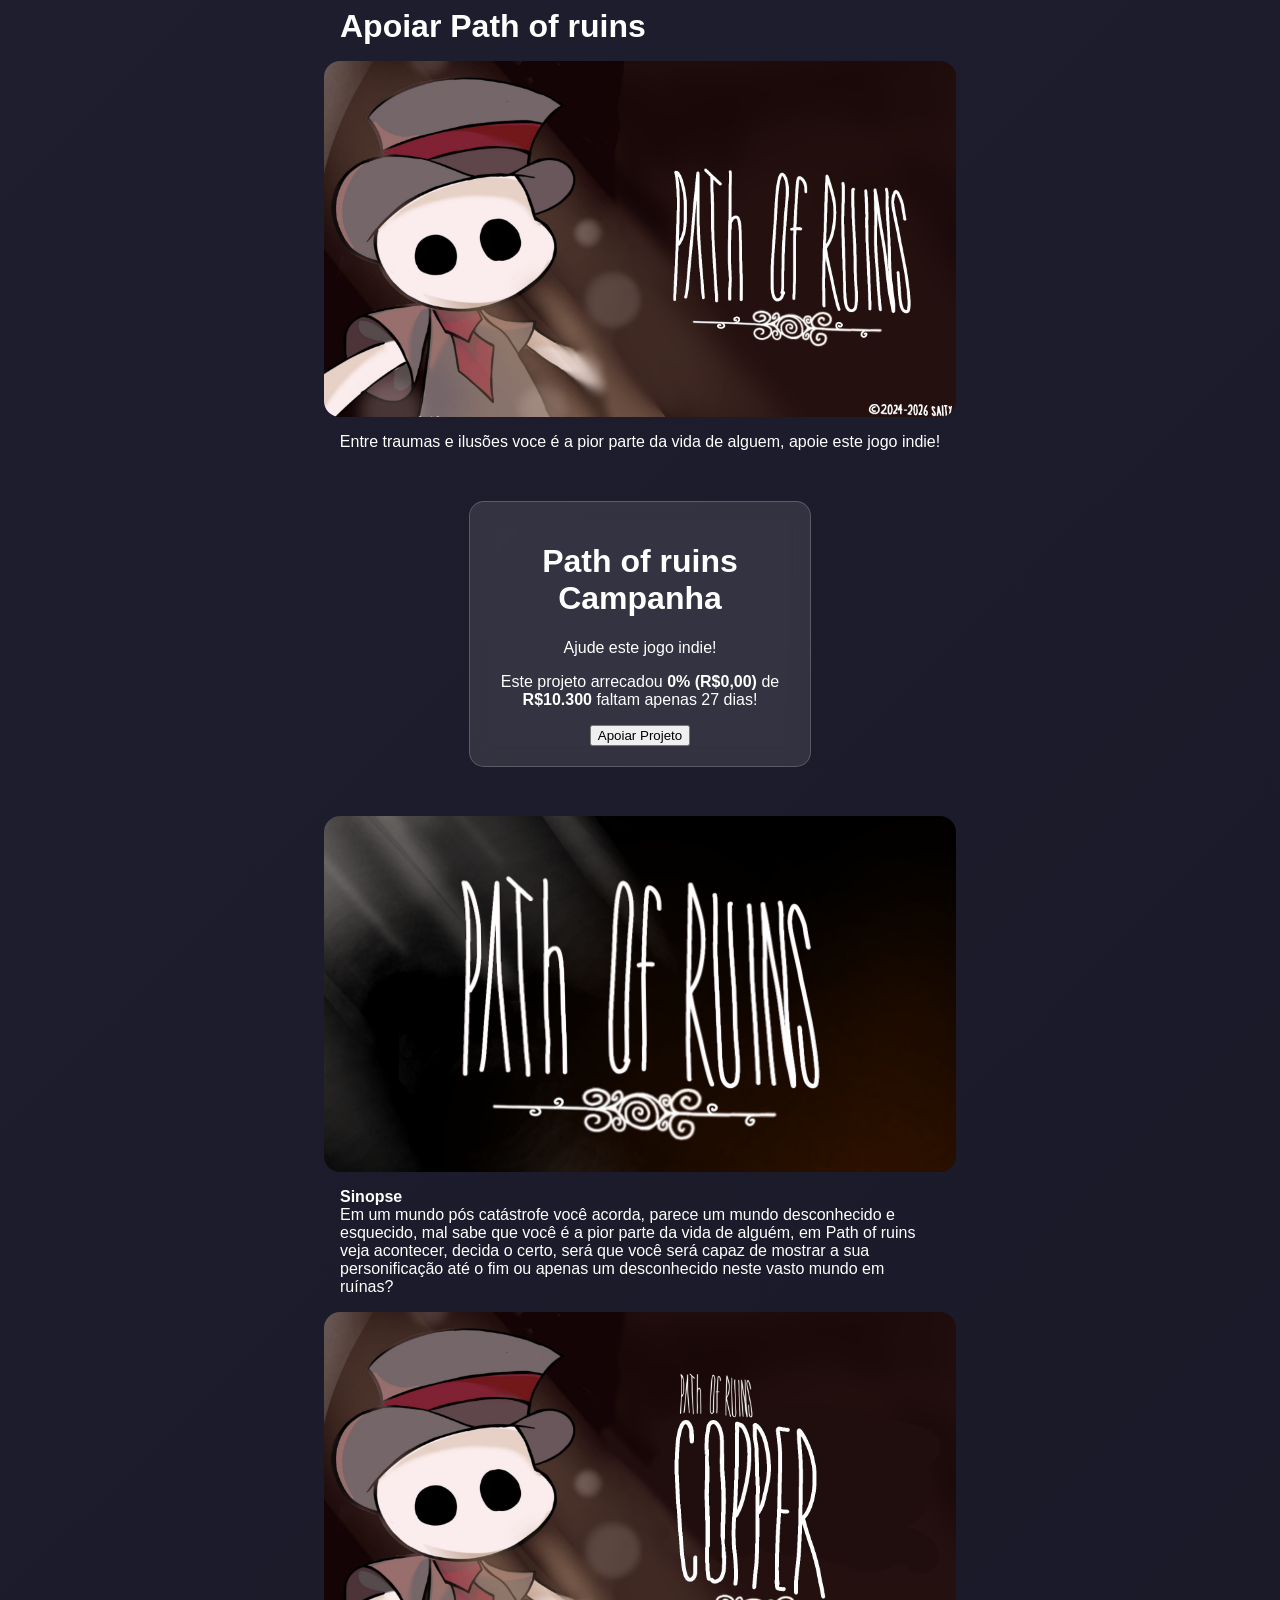
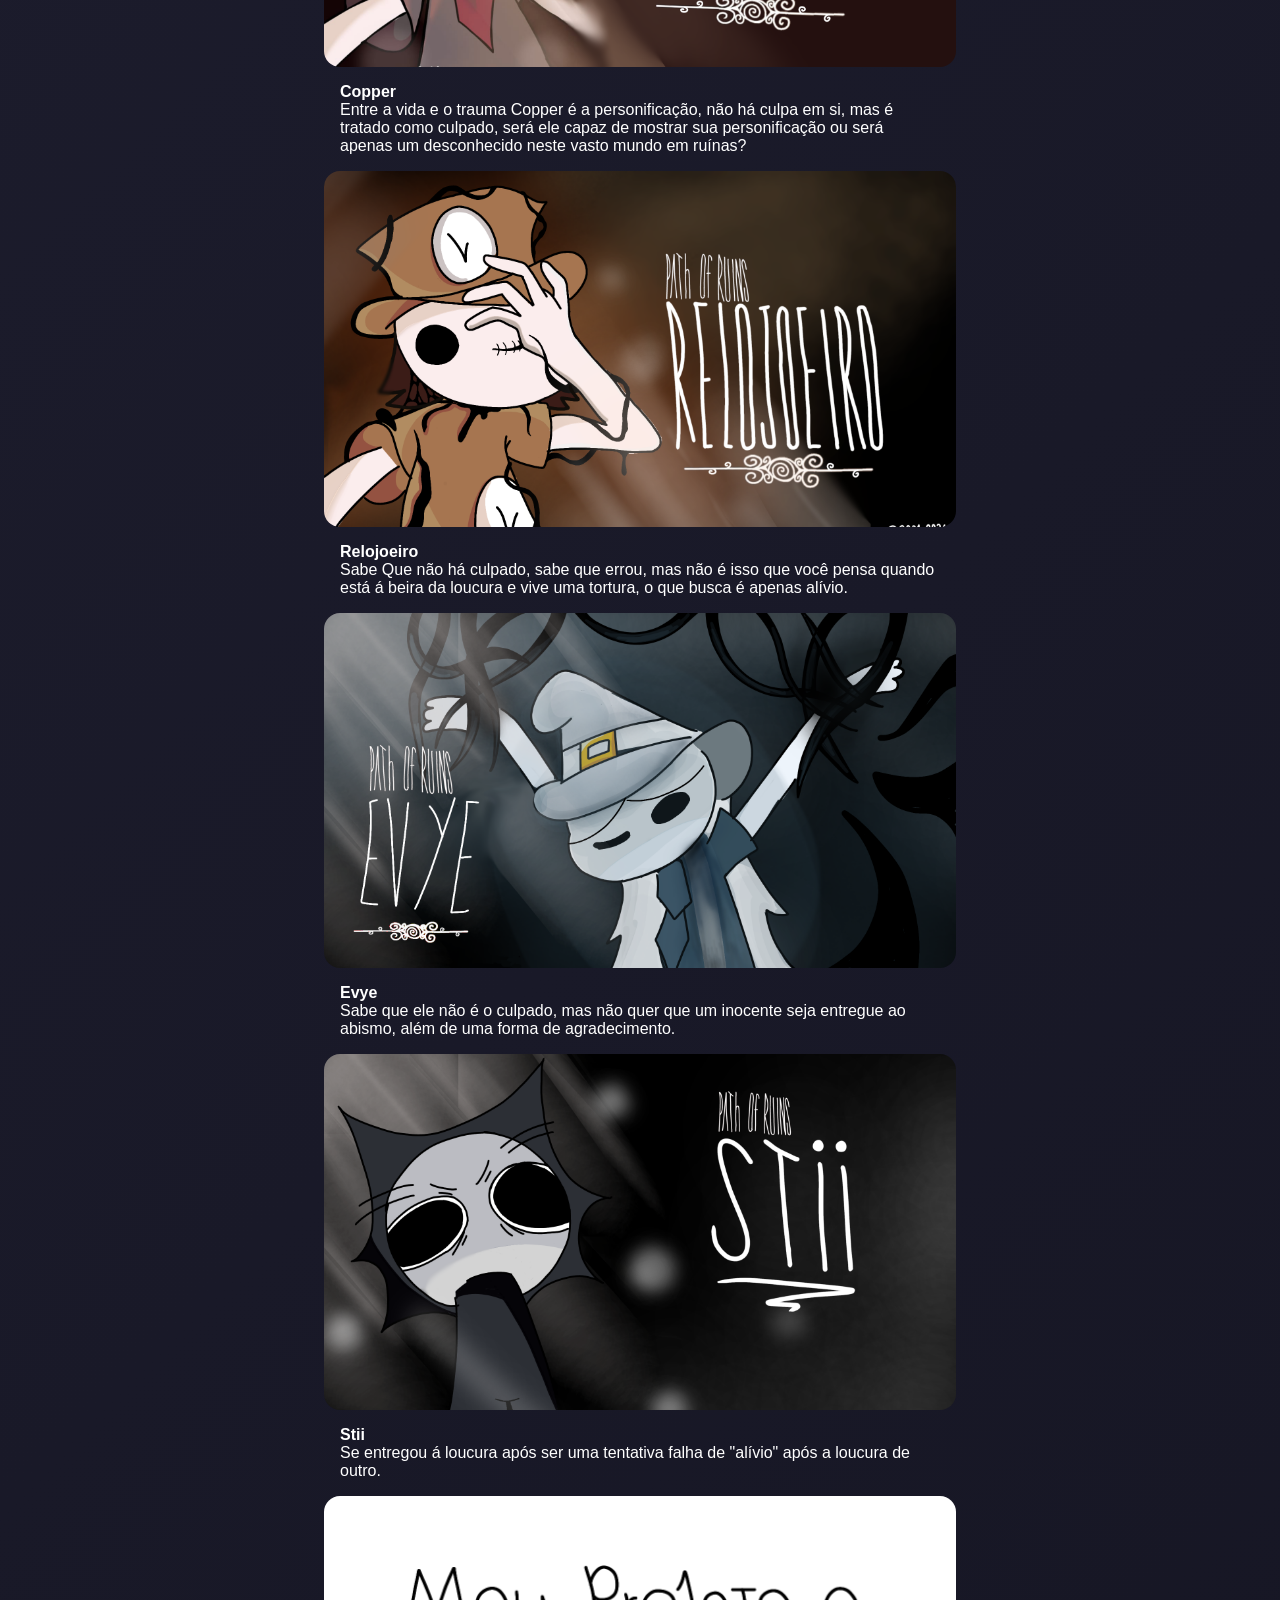
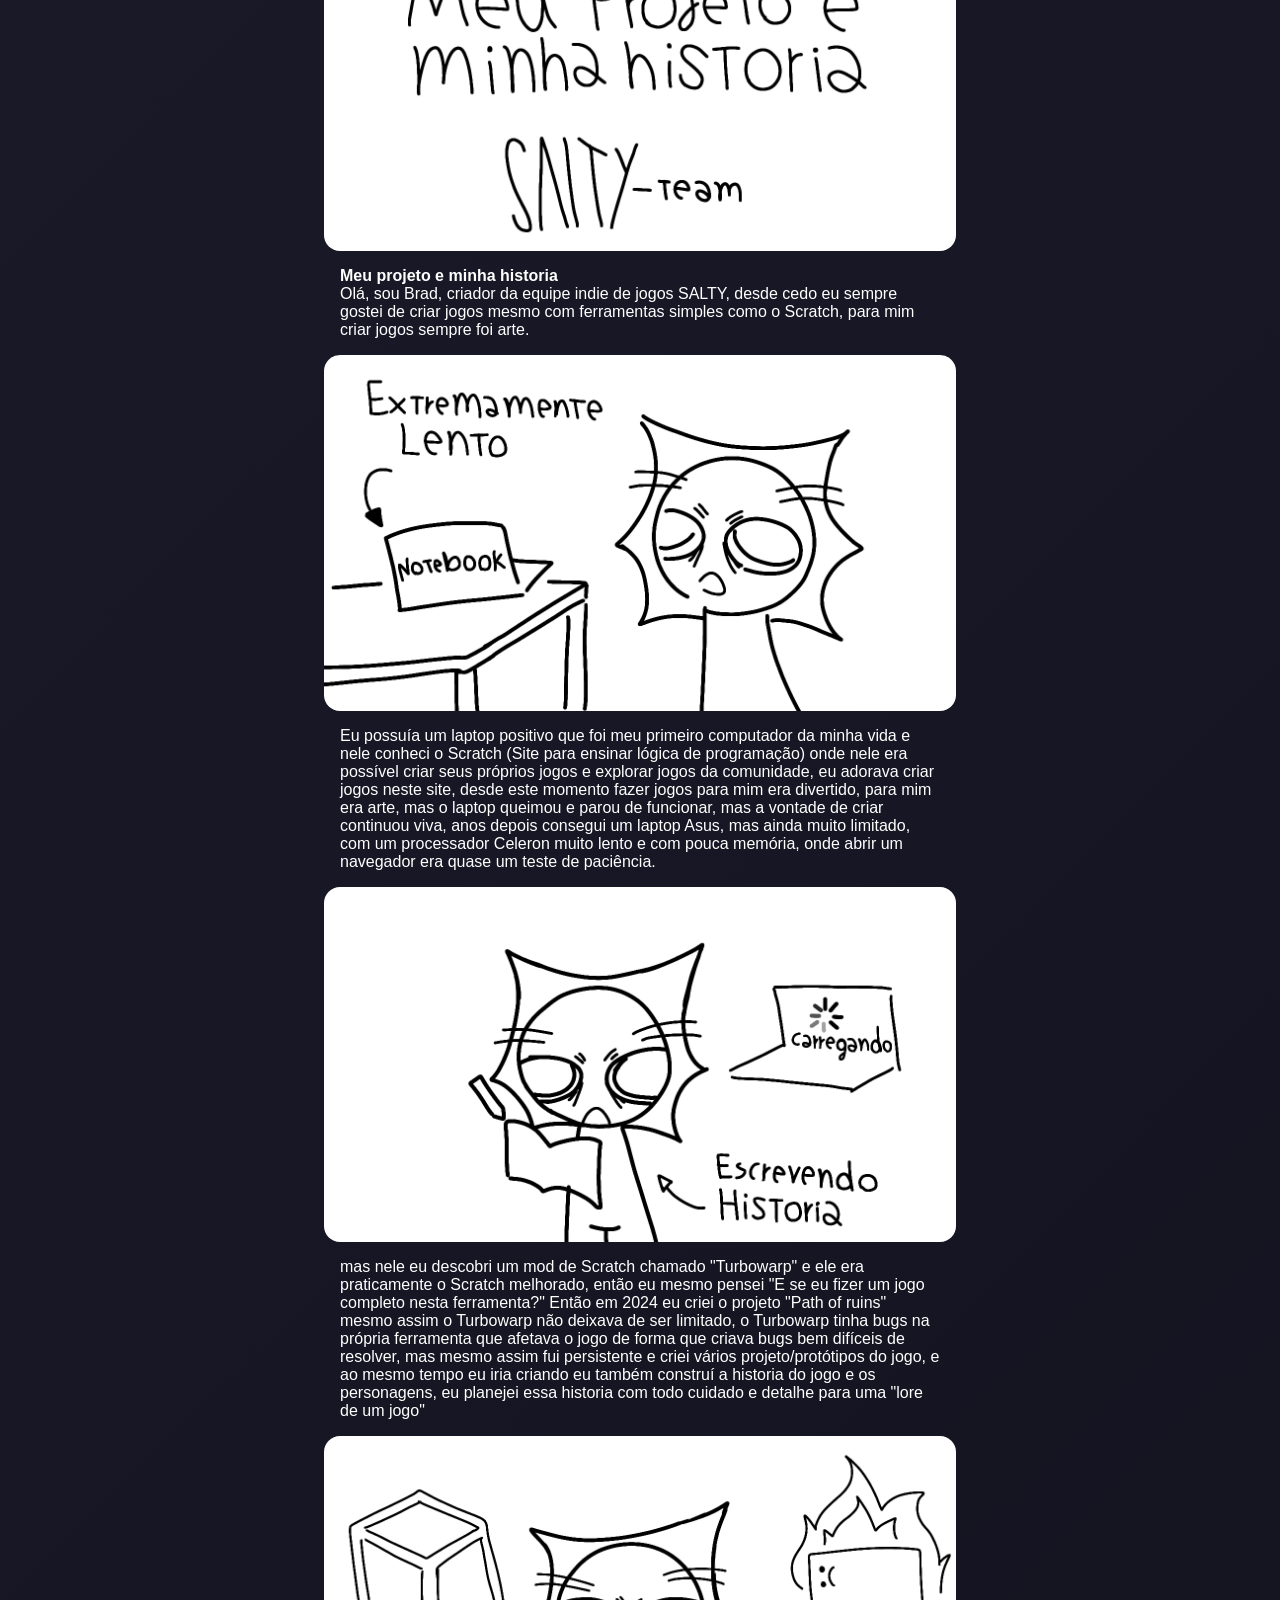
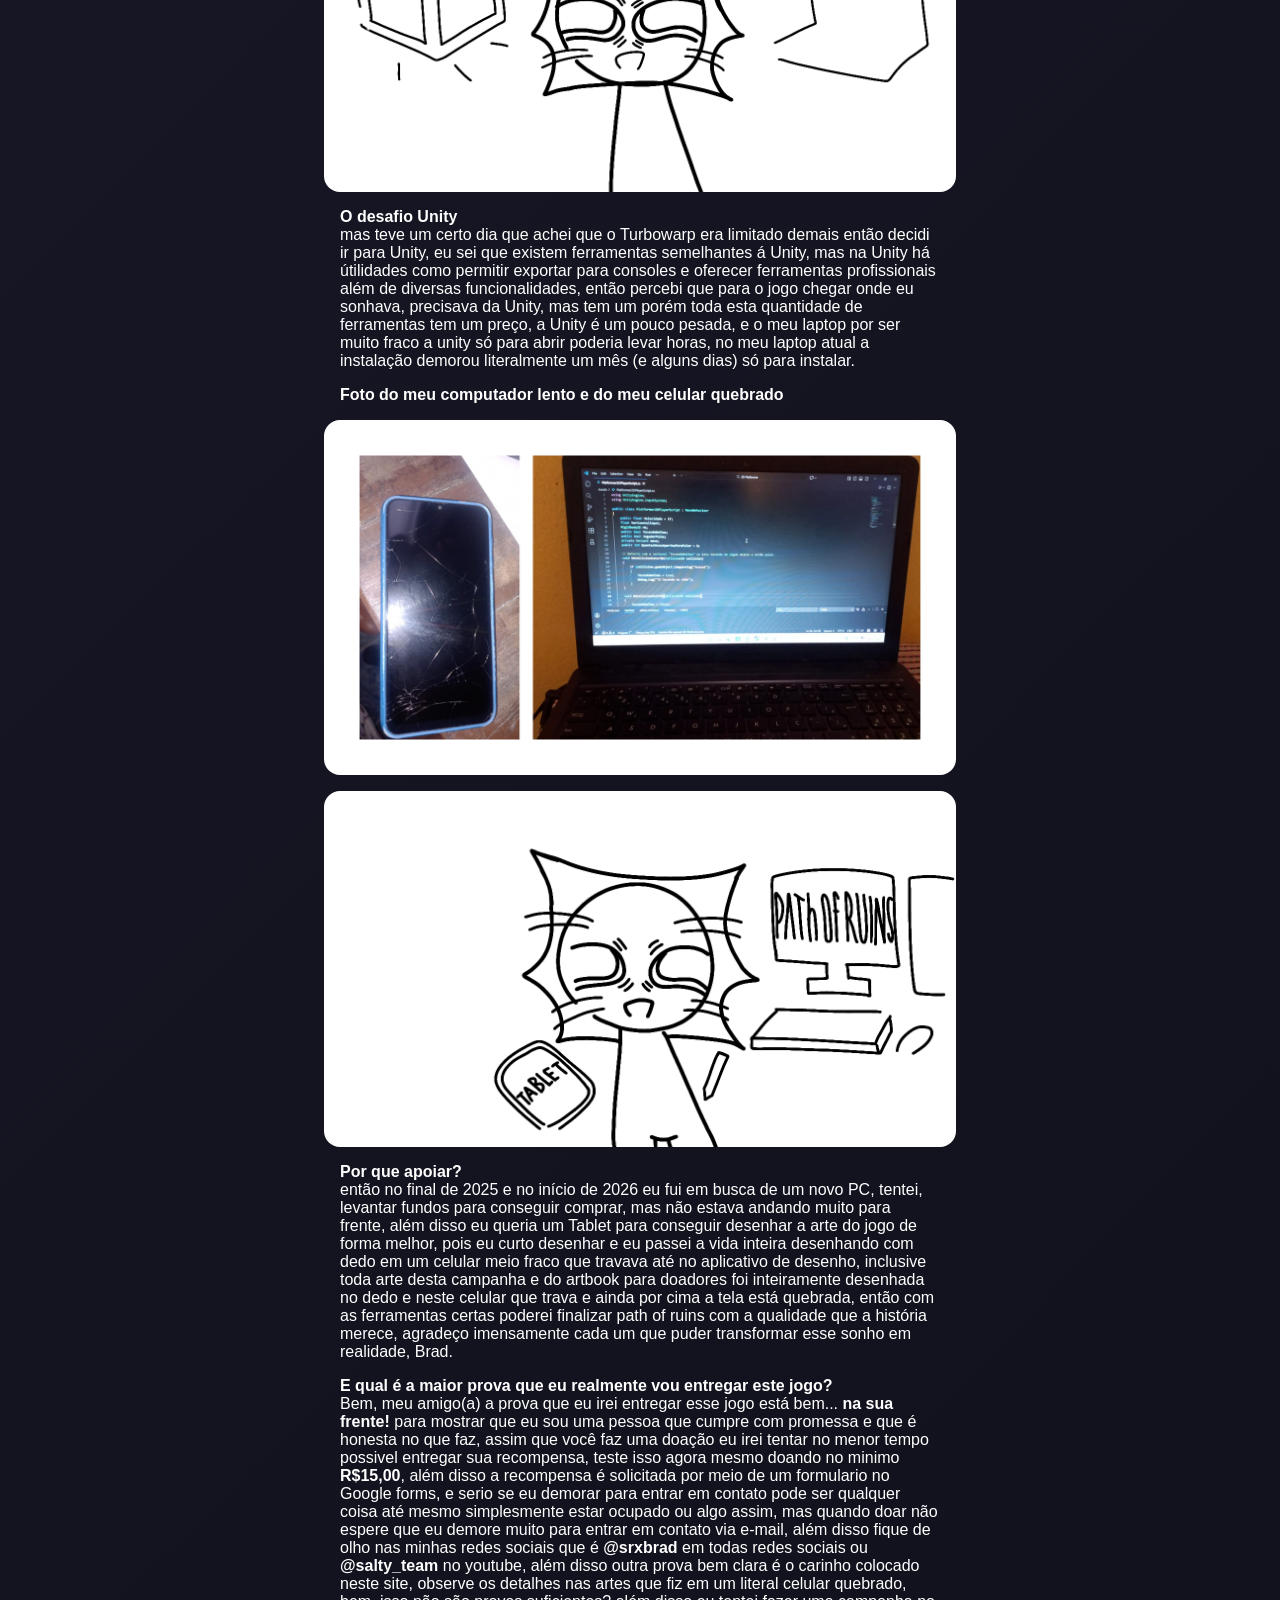
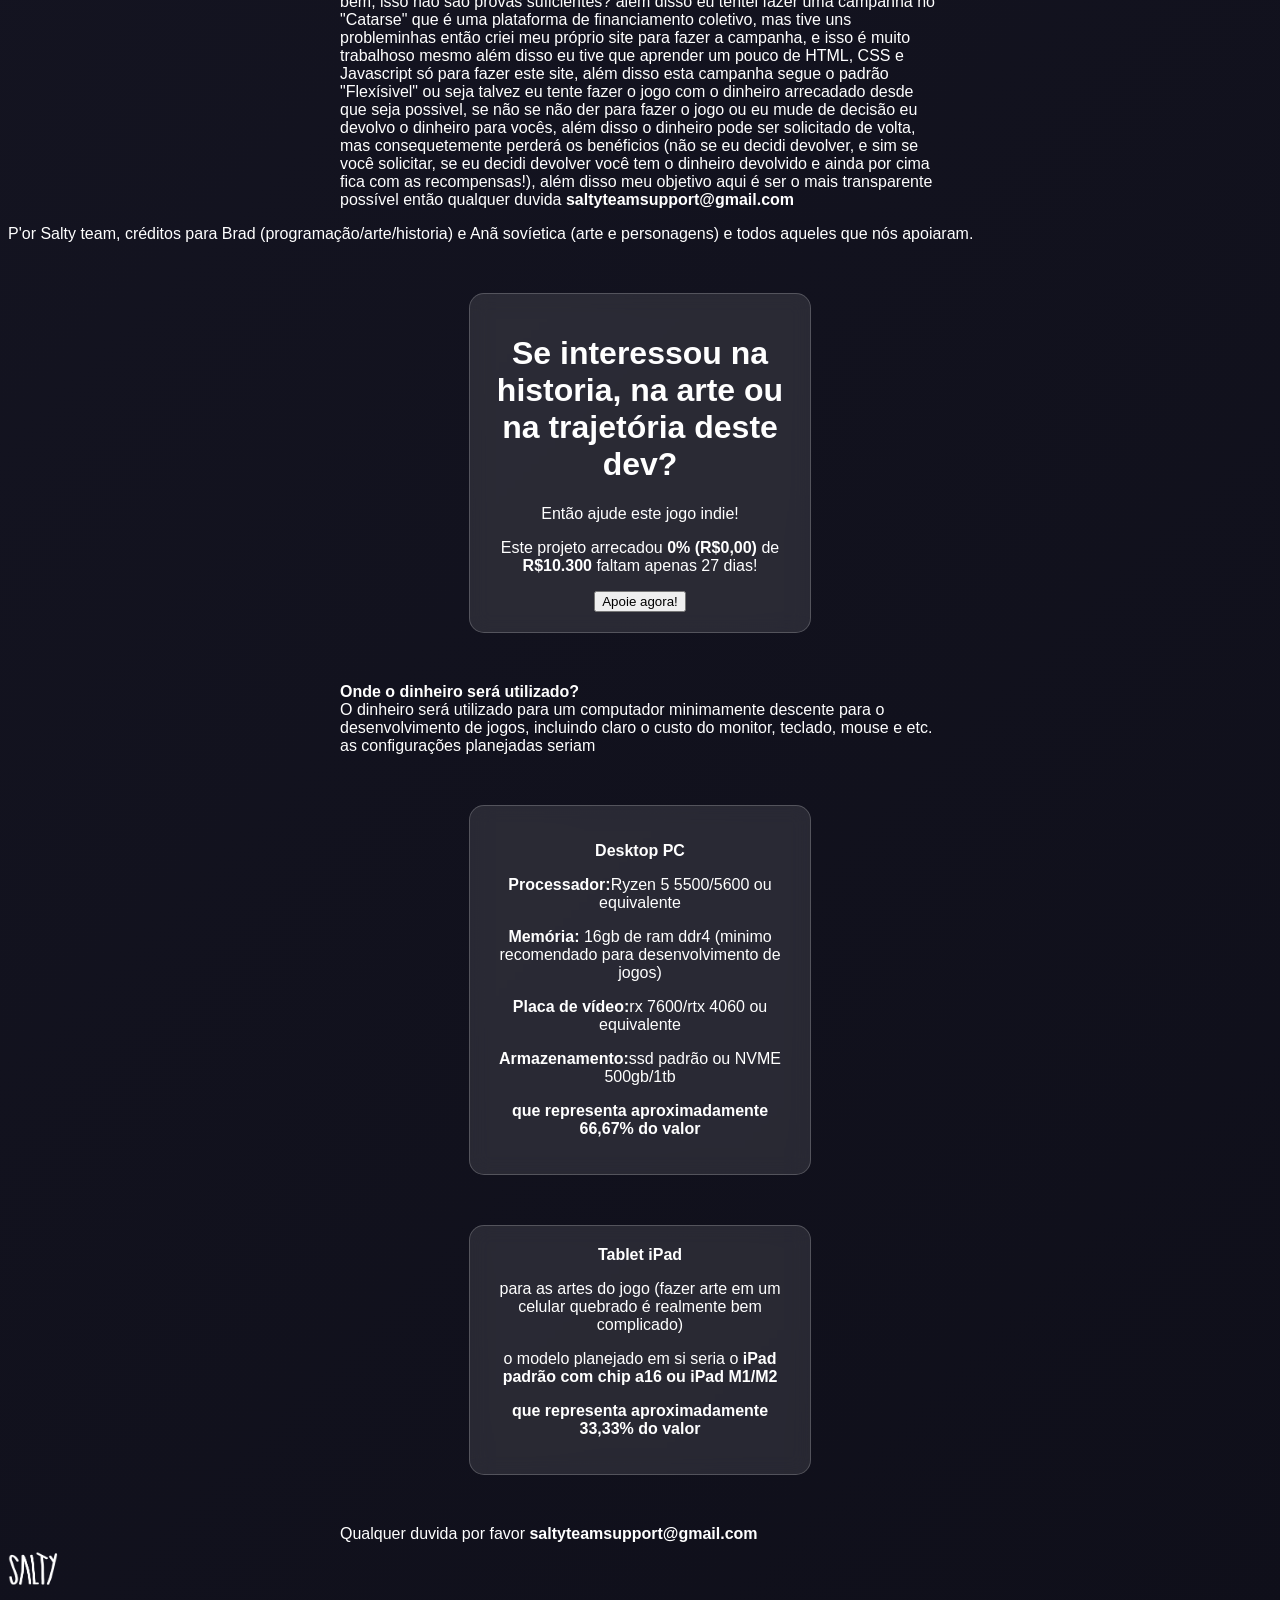
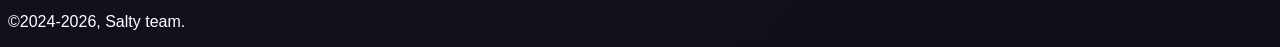
==== index.html @ 1700575d "Update index.html" ====
<!DOCTYPE html>
<html>
<head>
    <title>Apoiar Path of Ruins</title>
    <link rel="icon" type="image/png" href="logo salty.png">
    <style>
body { 
            background: linear-gradient(135deg, #1e1e2f, #0f0f1a); 
            color: white; 
            font-family: sans-serif;
        }
        .container {
            background: rgba(255, 255, 255, 0.1);
            backdrop-filter: blur(10px);
            border: 1px solid rgba(255, 255, 255, 0.2);
            border-radius: 15px;
            padding: 20px;
            width: 300px;
            margin: 50px auto;
            text-align: center;
        }

        .imagem-centralizada {
            display: block;
            margin-left: auto;
            margin-right: auto;
            width: 50%
        }
    </style>

    <script>
        function avisar() {
            window.open("https://saltyteamsupport.github.io/apoiar-path-of-ruins-entre-traumas-e-ilus-es/apoiar/", "_blank");
            //alert("Obrigado pelo seu apoio ao path of ruins!"); fá
        }
    </script>
</head>
<body>
    <div class="botao-apoiar">
    <h1 style="max-width: 600px; margin: 0 auto; text-align: left;">Apoiar Path of ruins</h1>
    <p> </p>
    <img src="Pathofruins.png" alt="Arte do meu jogo" class="imagem-centralizada" width="400" style="border-radius: 16px;">

    <p style="text-align: center;">Entre traumas e ilusões voce é a pior parte da vida de alguem, apoie este jogo indie!
    </p>
    <div class="container">
        <h1>Path of ruins Campanha</h1>
        <p>Ajude este jogo indie!</p>
        <p>Este projeto arrecadou <strong>0% (R$0,00) </strong> de <strong> R$10.300</strong> faltam apenas 27 dias!</p>
        <button onclick="avisar()">Apoiar Projeto</button>
    </div>

    <img src="PATH OF RUINS TITLE.png" alt="Titulo do meu jogo" class="imagem-centralizada width="400" style="border-radius: 16px;">
    <p> </p>
    <p style="max-width: 600px; margin: 0 auto; text-align: left;"><strong>Sinopse</strong></p>
    <p style="max-width: 600px; margin: 0 auto; text-align: left;">Em um mundo pós catástrofe você acorda, parece um mundo desconhecido e esquecido, mal sabe que você é a pior parte da vida de alguém, em Path of ruins veja acontecer, decida o certo, será que você será capaz de mostrar a sua personificação até o fim ou apenas um desconhecido neste vasto mundo em ruínas?

</p>
    <p> </p>
    <img src="Path of ruins entre traumas e ilusões3 (1).png" alt="Copper" class="imagem-centralizada" width="400" style="border-radius: 16px;">
    <p></p>
    <p style="max-width: 600px; margin: 0 auto; text-align: left;"><strong>Copper</strong></p>
    <p style="max-width: 600px; margin: 0 auto; text-align: left;">Entre a vida e o trauma Copper é a personificação, não há culpa em si, mas é tratado como culpado, será ele capaz de mostrar sua personificação ou será apenas um desconhecido neste vasto mundo em ruínas?</p>

    <p> </p>
    <img src="Relojoeiro.png" alt="Relojoeiro" class="imagem-centralizada" width="400" style="border-radius: 16px;">
    <p></p>
    <p style="max-width: 600px; margin: 0 auto; text-align: left;"><strong>Relojoeiro</strong></p>
    <p style="max-width: 600px; margin: 0 auto; text-align: left;">Sabe Que não há culpado, sabe que errou, mas não é isso que você pensa quando está á beira da loucura e vive uma tortura, o que busca é apenas alívio.

</p>
    <p> </p>
    <img src="Evye (2).png" alt="Evye" class="imagem-centralizada" width="400" style="border-radius: 16px;">
    <p> </p>
    <p style="max-width: 600px; margin: 0 auto; text-align: left;"><strong>Evye</strong></p>
    <p style="max-width: 600px; margin: 0 auto; text-align: left;">Sabe que ele não é o culpado, mas não quer que um inocente seja entregue ao abismo, além de uma forma de agradecimento.</p>

    <p> </p>
    <img src="STII! (1).png" alt="Stii" class="imagem-centralizada" width="400" style="border-radius: 16px;">
    <p> </p>
    <p style="max-width: 600px; margin: 0 auto; text-align: left;"><strong>Stii</strong></p>
    <p style="max-width: 600px; margin: 0 auto; text-align: left;">Se entregou á loucura após ser uma tentativa falha de "alívio" após a loucura de outro.</p>

    <p> </p>
    <img src="Meu projeto e minha historia.png" alt="Meu projeto e minha historia" class="imagem-centralizada" width="400" style="border-radius: 16px;">
    <p> </p>
    <p style="max-width: 600px; margin: 0 auto; text-align: left;"><strong>Meu projeto e minha historia</strong></p>
    <p style="max-width: 600px; margin: 0 auto; text-align: left;">Olá, sou Brad, criador da equipe indie de jogos SALTY, desde cedo eu sempre gostei de criar jogos mesmo com ferramentas simples como o Scratch, para mim criar jogos sempre foi arte.</p>

    <p> </p>
    <img src="Extremamente lento.png" alt="Meu computador lento" class="imagem-centralizada" width=400 style="border-radius: 16px;">
    <p>
    <p style="max-width: 600px; margin: 0 auto; text-align: left;">Eu possuía um laptop positivo que foi meu primeiro computador da minha vida e nele conheci o Scratch (Site para ensinar lógica de programação) onde nele era possível criar seus próprios jogos e explorar jogos da comunidade, eu adorava criar jogos neste site, desde este momento fazer jogos para mim era divertido, para mim era arte, mas o laptop queimou e parou de funcionar, mas a vontade de criar continuou viva, anos depois consegui um laptop Asus, mas ainda muito limitado, com um processador Celeron muito lento e com pouca memória, onde abrir um navegador era quase um teste de paciência.</p>

    <p> </p>
    <img src="Escrevendo historia.png" alt="Escrevendo historia" class="imagem-centralizada" width=400 style="border-radius: 16px;">
    <p> </p>
    <p style="max-width: 600px; margin: 0 auto; text-align: left;">mas nele eu descobri um mod de Scratch chamado "Turbowarp" e ele era praticamente o Scratch melhorado, então eu mesmo pensei "E se eu fizer um jogo completo nesta ferramenta?" Então em 2024 eu criei o projeto "Path of ruins" mesmo assim o Turbowarp não deixava de ser limitado, o Turbowarp tinha bugs na própria ferramenta que afetava o jogo de forma que criava bugs bem difíceis de resolver, mas mesmo assim fui persistente e criei vários projeto/protótipos do jogo, e ao mesmo tempo eu iria criando eu também construí a historia do jogo e os personagens, eu planejei essa historia com todo cuidado e detalhe para uma "lore de um jogo"

</p>

    <p> </p>
    <img src="Desafio unity.png" alt="O desafio unity" class="imagem-centralizada" width=400 style="border-radius: 16px;">
    <p> </p>
    <p style="max-width: 600px; margin: 0 auto; text-align: left;"><strong>O desafio Unity</strong></p>
    <p style="max-width: 600px; margin: 0 auto; text-align: left;">mas teve um certo dia que achei que o Turbowarp era limitado demais então decidi ir para Unity, eu sei que existem ferramentas semelhantes á Unity, mas na Unity há útilidades como permitir exportar para consoles e oferecer ferramentas profissionais além de diversas funcionalidades, então percebi que para o jogo chegar onde eu sonhava, precisava da Unity, mas tem um porém toda esta quantidade de ferramentas tem um preço, a Unity é um pouco pesada, e o meu laptop por ser muito fraco a unity só para abrir poderia levar horas, no meu laptop atual a instalação demorou literalmente um mês (e alguns dias) só para instalar.
    <p> </p>
    <p style="max-width: 600px; margin: 0 auto; text-align: left;"><strong>Foto do meu computador lento e do meu celular quebrado</strong></p>
    <p> </p>
    <img src="flifla fliflaflu.png" alt="Foto do meu computador lento e do meu celular quebrado" class="imagem-centralizada" width=400 style="border-radius: 16px;">
    <p> </p>
    <p style="max-width: 600px; margin: 0 auto; text-align: left;"> </p>
    <p> </p>
    <img src="Por que apoiar (1).png" alt="Por que apoiar?" class="imagem-centralizada" width=400 style="border-radius: 16px;">
    <p> </p>
    <p style="max-width: 600px; margin: 0 auto; text-align: left;"><strong>Por que apoiar?</strong></p>
    <p style="max-width: 600px; margin: 0 auto; text-align: left;">então no final de 2025 e no início de 2026 eu fui em busca de um novo PC, tentei, levantar fundos para conseguir comprar, mas não estava andando muito para frente, além disso eu queria um Tablet para conseguir desenhar a arte do jogo de forma melhor, pois eu curto desenhar e eu passei a vida inteira desenhando com dedo em um celular meio fraco que travava até no aplicativo de desenho, inclusive toda arte desta campanha e do artbook para doadores foi inteiramente desenhada no dedo e neste celular que trava e ainda por cima a tela está quebrada, então com as ferramentas certas poderei finalizar path of ruins com a qualidade que a história merece, agradeço imensamente cada um que puder transformar esse sonho em realidade, Brad.</p>
    <p></p>
    <p style="max-width: 600px; margin: 0 auto; text-align: left;"><strong>E qual é a maior prova que eu realmente vou entregar este jogo?</strong></p>
    <p style="max-width: 600px; margin: 0 auto; text-align: left;">Bem, meu amigo(a) a prova que eu irei entregar esse jogo está bem... <strong>na sua frente!</strong> para mostrar que eu sou uma pessoa que cumpre com promessa e que é honesta no que faz, assim que você faz uma doação eu irei tentar no menor tempo possivel entregar sua recompensa, teste isso agora mesmo doando no minimo <strong>R$15,00</strong>, além disso a recompensa é solicitada por meio de um formulario no Google forms, e serio se eu demorar para entrar em contato pode ser qualquer coisa até mesmo simplesmente estar ocupado ou algo assim, mas quando doar não espere que eu demore muito para entrar em contato via e-mail, além disso fique de olho nas minhas redes sociais que é <strong>@srxbrad</strong> em todas redes sociais ou <strong>@salty_team</strong> no youtube, além disso outra prova bem clara é o carinho colocado neste site, observe os detalhes nas artes que fiz em um literal celular quebrado, bem, isso não são provas suficientes? além disso eu tentei fazer uma campanha no "Catarse" que é uma plataforma de financiamento coletivo, mas tive uns probleminhas então criei meu próprio site para fazer a campanha, e isso é muito trabalhoso mesmo além disso eu tive que aprender um pouco de HTML, CSS e Javascript só para fazer este site, além disso esta campanha segue o padrão "Flexísivel" ou seja talvez eu tente fazer o jogo com o dinheiro arrecadado desde que seja possivel, se não se não der para fazer o jogo ou eu mude de decisão eu devolvo o dinheiro para vocês, além disso o dinheiro pode ser solicitado de volta, mas consequetemente perderá os benéficios (não se eu decidi devolver, e sim se você solicitar, se eu decidi devolver você tem o dinheiro devolvido e ainda por cima fica com as recompensas!), além disso meu objetivo aqui é ser o mais transparente possível então qualquer duvida <strong>saltyteamsupport@gmail.com</strong></p><p>P'or Salty team, créditos para Brad (programação/arte/historia) e Anã sovíetica (arte e personagens) e todos aqueles que nós apoiaram.</p>
    <div class="container">
        <h1>Se interessou na historia, na arte ou na trajetória deste dev?</h1>
        <p>Então ajude este jogo indie!</p>
        <p>Este projeto arrecadou <strong>0% (R$0,00) </strong> de <strong> R$10.300</strong> faltam apenas 27 dias!</p>
        <button onclick="avisar()">Apoie agora!</button>
    </div>
    <p style="max-width: 600px; margin: 0 auto; text-align: left;"><strong>Onde o dinheiro será utilizado?</strong></p>
    <p style="max-width: 600px; margin: 0 auto; text-align: left;">O dinheiro será utilizado para um computador minimamente descente para o desenvolvimento de jogos, incluindo claro o custo do monitor, teclado, mouse e etc. as configurações planejadas seriam <div class="container"></p> <p><strong>Desktop PC</strong></p> <p><strong>Processador:</strong>Ryzen 5 5500/5600 ou equivalente</p> <p><strong>Memória:</strong> 16gb de ram ddr4 (minimo recomendado para desenvolvimento de jogos)<p><strong>Placa de vídeo:</strong>rx 7600/rtx 4060 ou equivalente <strong><p>Armazenamento:</strong>ssd padrão ou NVME 500gb/1tb</p> <p><strong>que representa aproximadamente 66,67% do valor</strong></p></div> <div class="container"<p><strong>Tablet iPad</strong></p> <p>para as artes do jogo (fazer arte em um celular quebrado é realmente bem complicado)</p> <p>o modelo planejado em si seria o <strong>iPad padrão com chip a16 ou iPad M1/M2</strong></p> <p><strong>que representa aproximadamente 33,33% do valor</strong></p></div> <p  style="max-width: 600px; margin: 0 auto; text-align: left;">Qualquer duvida por favor <strong>saltyteamsupport@gmail.com</strong></p>
    <img src="logo salty.png" alt="salty" width=50 style="border-radius: 16px;">
    <p>©2024-2026, Salty team.</p>
</body>
</html>
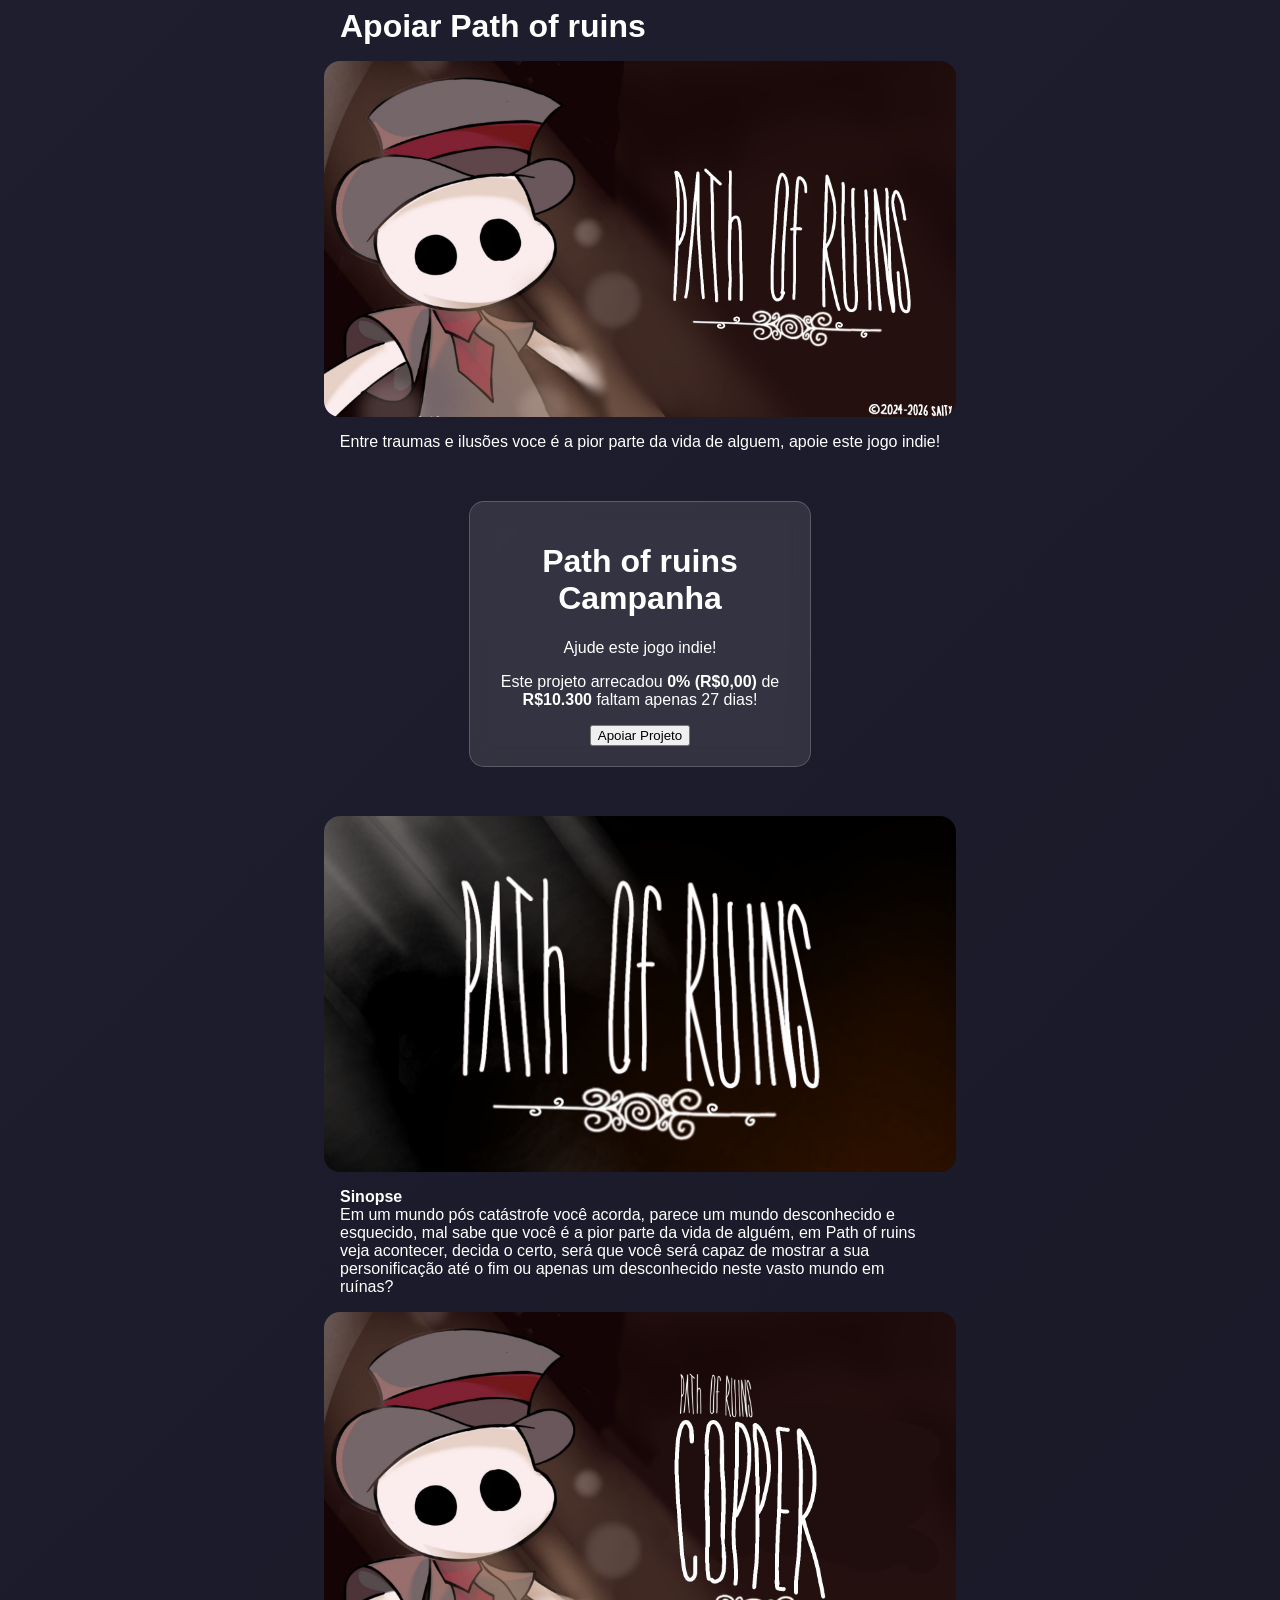
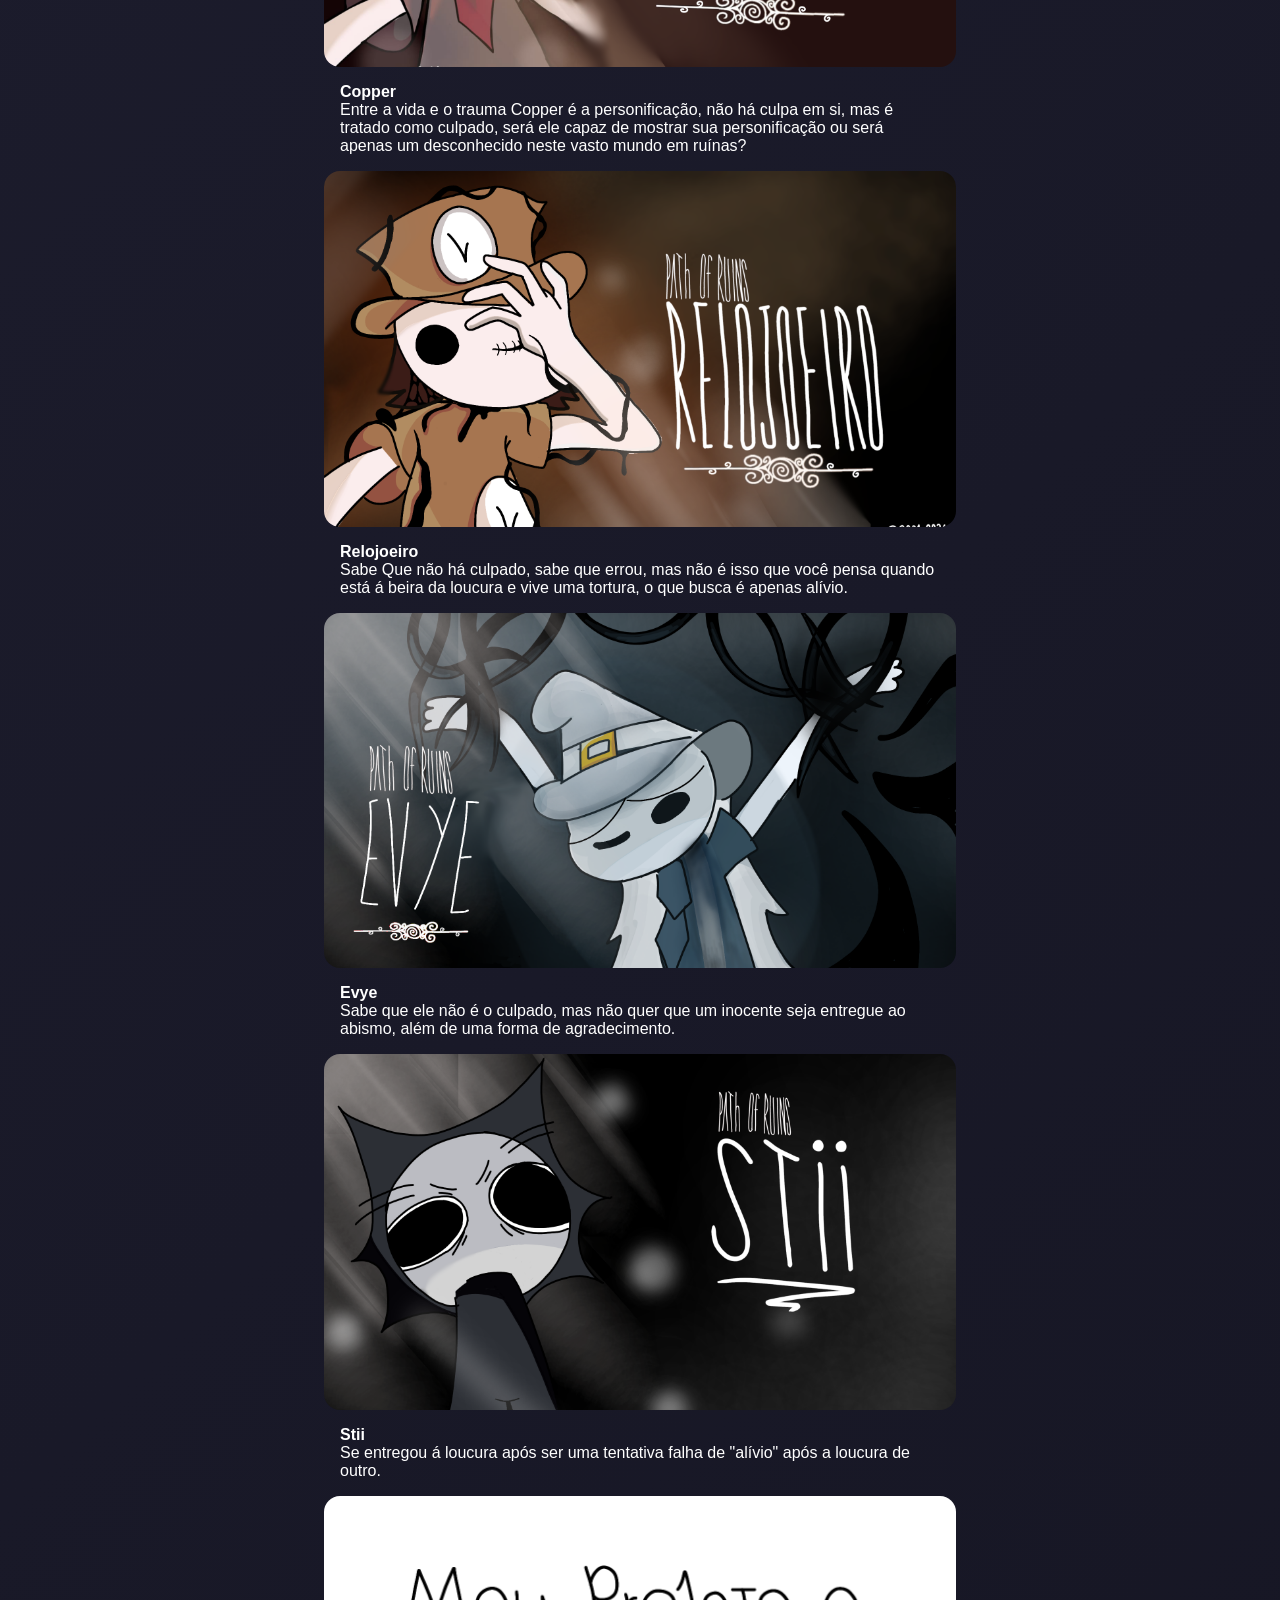
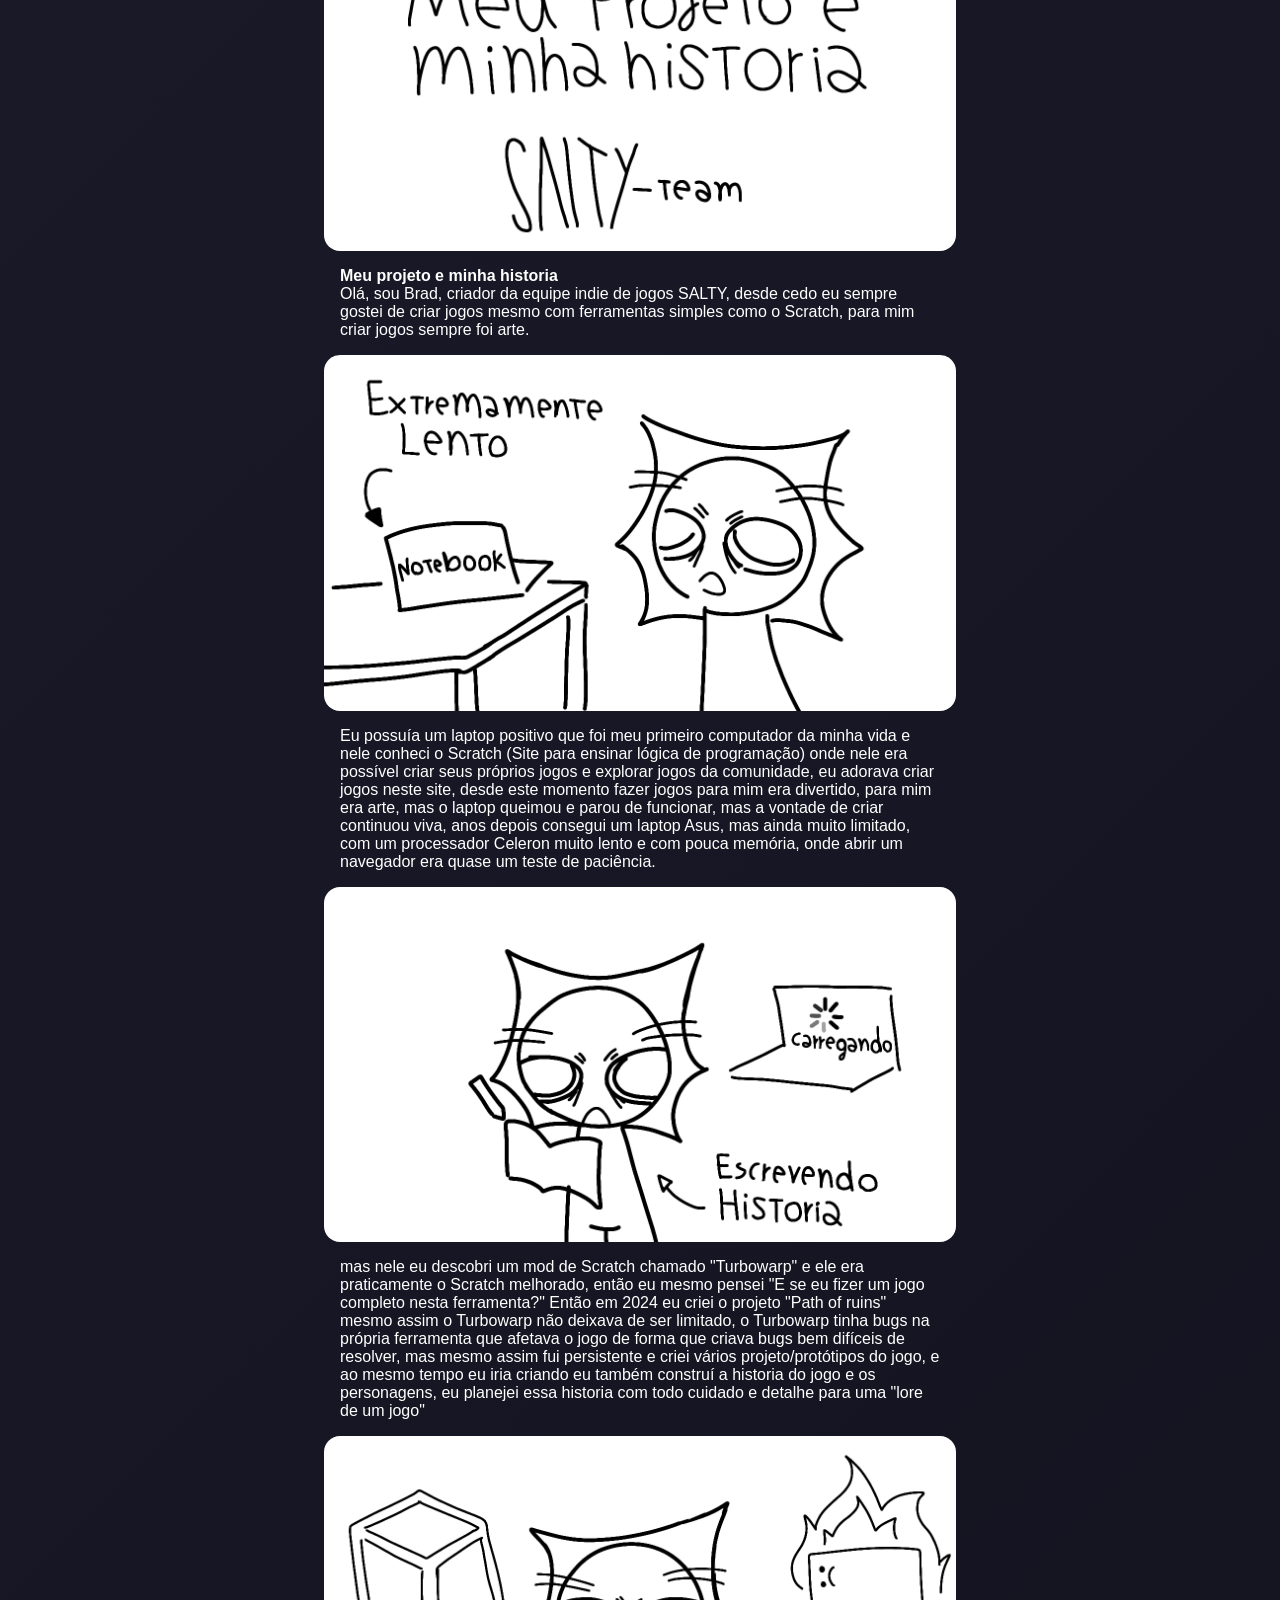
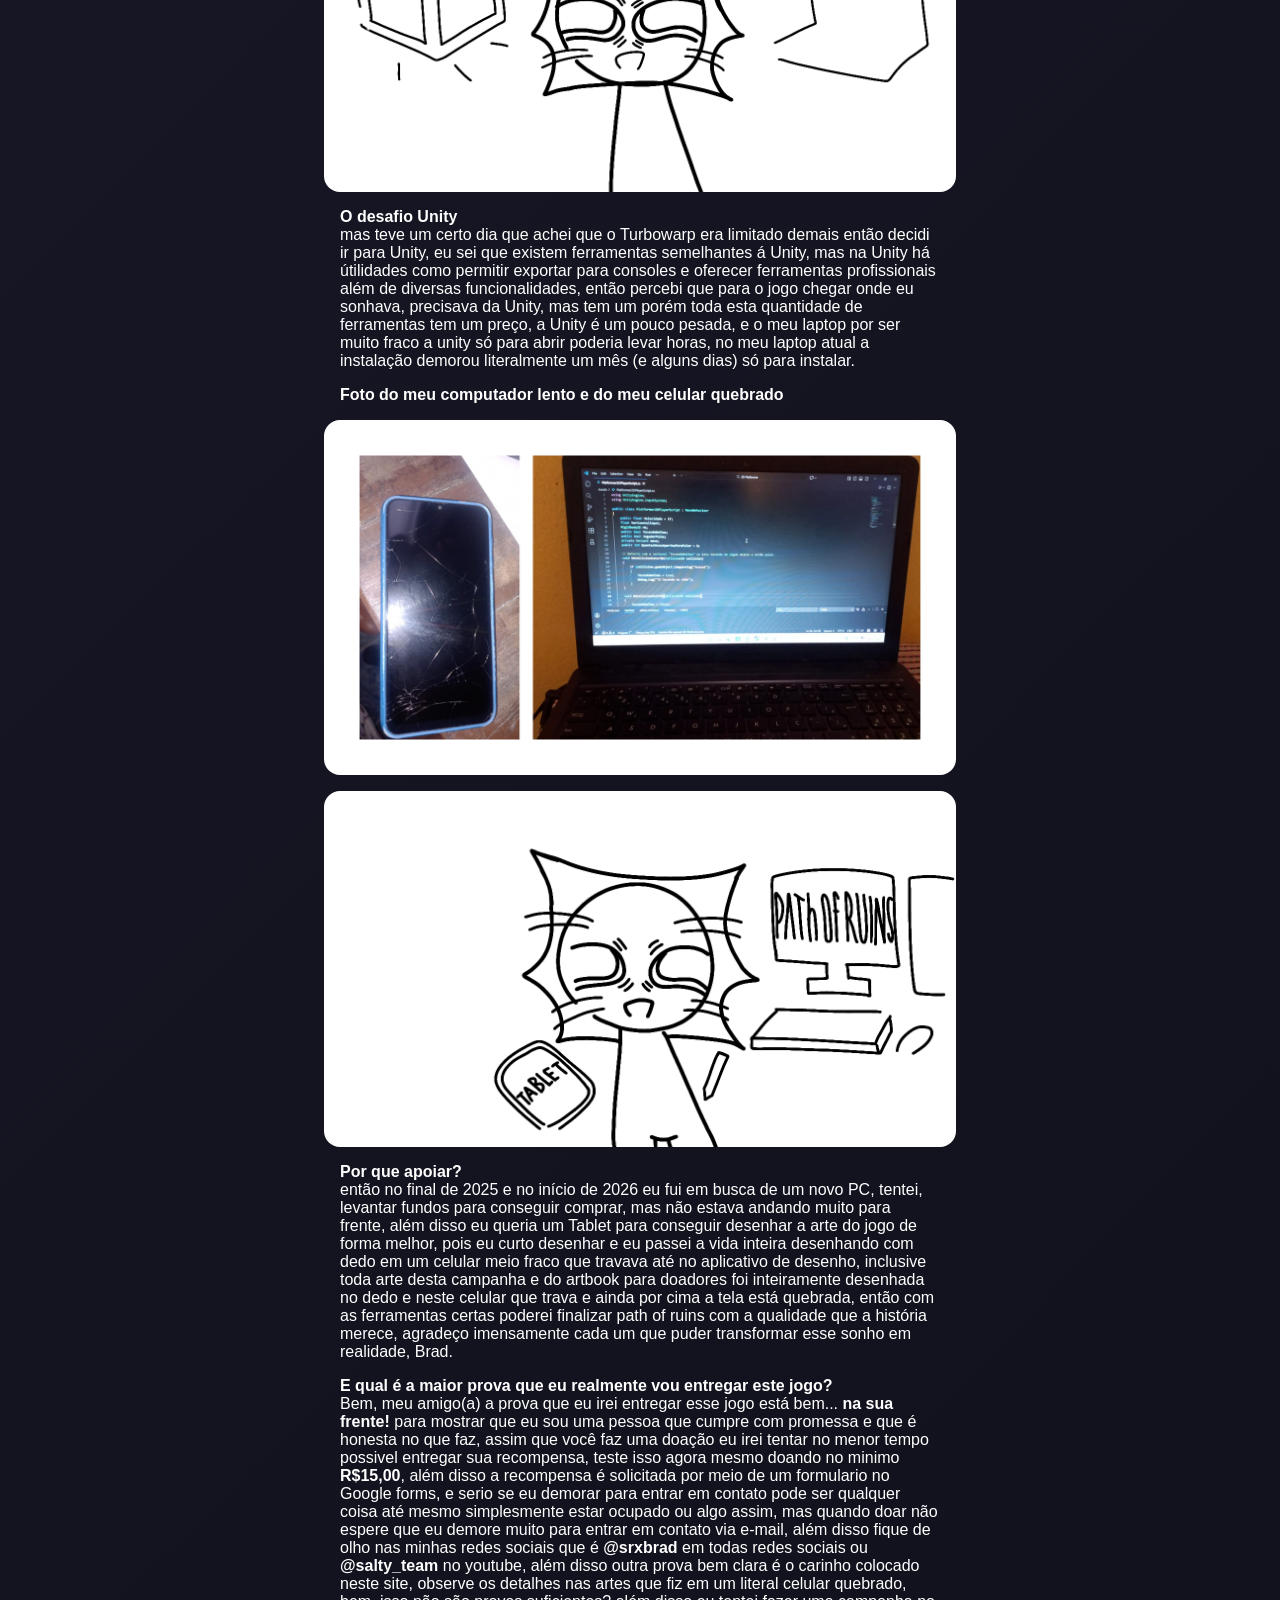
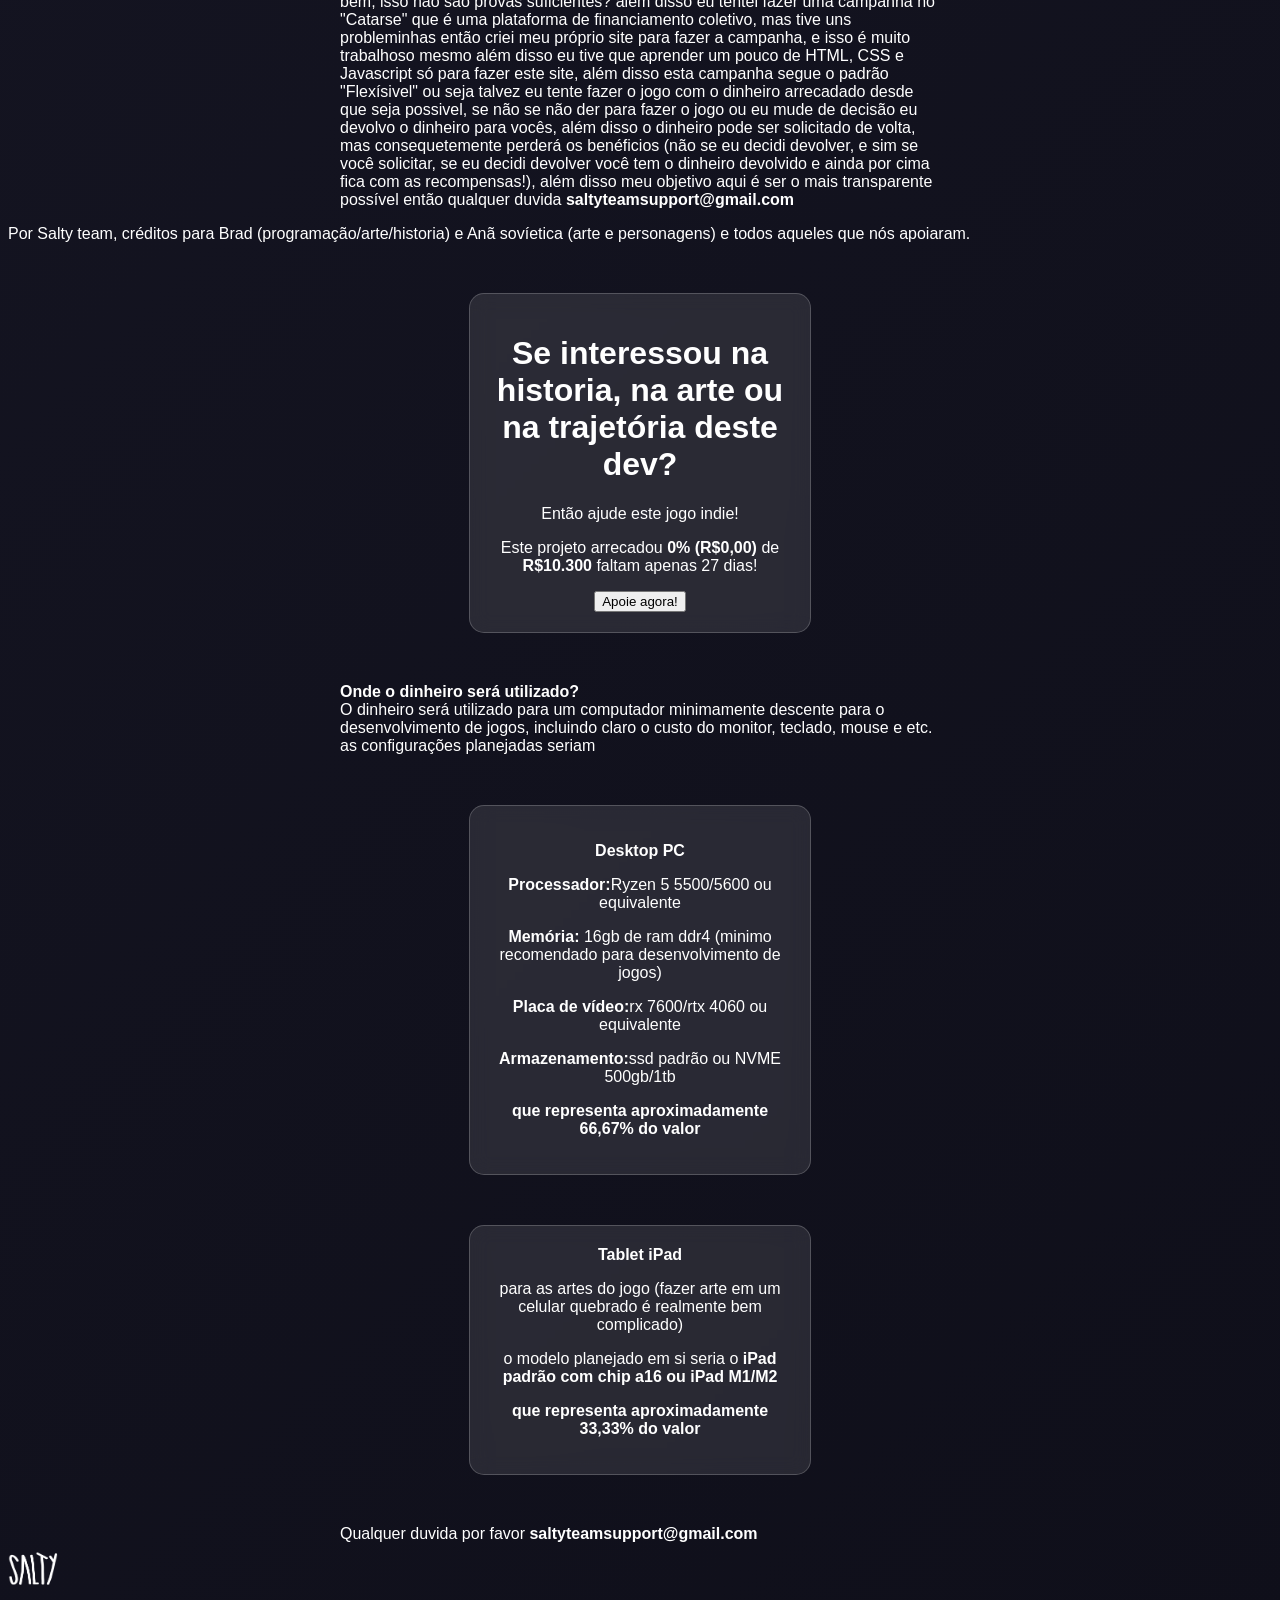
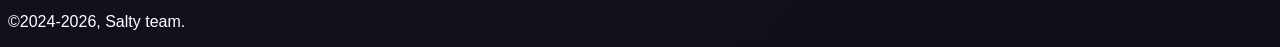
==== commit 77627251: "Update index.html" ====
--- a/index.html
+++ b/index.html
@@ -117,7 +117,7 @@
     <p style="max-width: 600px; margin: 0 auto; text-align: left;">então no final de 2025 e no início de 2026 eu fui em busca de um novo PC, tentei, levantar fundos para conseguir comprar, mas não estava andando muito para frente, além disso eu queria um Tablet para conseguir desenhar a arte do jogo de forma melhor, pois eu curto desenhar e eu passei a vida inteira desenhando com dedo em um celular meio fraco que travava até no aplicativo de desenho, inclusive toda arte desta campanha e do artbook para doadores foi inteiramente desenhada no dedo e neste celular que trava e ainda por cima a tela está quebrada, então com as ferramentas certas poderei finalizar path of ruins com a qualidade que a história merece, agradeço imensamente cada um que puder transformar esse sonho em realidade, Brad.</p>
     <p></p>
     <p style="max-width: 600px; margin: 0 auto; text-align: left;"><strong>E qual é a maior prova que eu realmente vou entregar este jogo?</strong></p>
-    <p style="max-width: 600px; margin: 0 auto; text-align: left;">Bem, meu amigo(a) a prova que eu irei entregar esse jogo está bem... <strong>na sua frente!</strong> para mostrar que eu sou uma pessoa que cumpre com promessa e que é honesta no que faz, assim que você faz uma doação eu irei tentar no menor tempo possivel entregar sua recompensa, teste isso agora mesmo doando no minimo <strong>R$15,00</strong>, além disso a recompensa é solicitada por meio de um formulario no Google forms, e serio se eu demorar para entrar em contato pode ser qualquer coisa até mesmo simplesmente estar ocupado ou algo assim, mas quando doar não espere que eu demore muito para entrar em contato via e-mail, além disso fique de olho nas minhas redes sociais que é <strong>@srxbrad</strong> em todas redes sociais ou <strong>@salty_team</strong> no youtube, além disso outra prova bem clara é o carinho colocado neste site, observe os detalhes nas artes que fiz em um literal celular quebrado, bem, isso não são provas suficientes? além disso eu tentei fazer uma campanha no "Catarse" que é uma plataforma de financiamento coletivo, mas tive uns probleminhas então criei meu próprio site para fazer a campanha, e isso é muito trabalhoso mesmo além disso eu tive que aprender um pouco de HTML, CSS e Javascript só para fazer este site, além disso esta campanha segue o padrão "Flexísivel" ou seja talvez eu tente fazer o jogo com o dinheiro arrecadado desde que seja possivel, se não se não der para fazer o jogo ou eu mude de decisão eu devolvo o dinheiro para vocês, além disso o dinheiro pode ser solicitado de volta, mas consequetemente perderá os benéficios (não se eu decidi devolver, e sim se você solicitar, se eu decidi devolver você tem o dinheiro devolvido e ainda por cima fica com as recompensas!), além disso meu objetivo aqui é ser o mais transparente possível então qualquer duvida <strong>saltyteamsupport@gmail.com</strong></p><p>P'or Salty team, créditos para Brad (programação/arte/historia) e Anã sovíetica (arte e personagens) e todos aqueles que nós apoiaram.</p>
+    <p style="max-width: 600px; margin: 0 auto; text-align: left;">Bem, meu amigo(a) a prova que eu irei entregar esse jogo está bem... <strong>na sua frente!</strong> para mostrar que eu sou uma pessoa que cumpre com promessa e que é honesta no que faz, assim que você faz uma doação eu irei tentar no menor tempo possivel entregar sua recompensa, teste isso agora mesmo doando no minimo <strong>R$15,00</strong>, além disso a recompensa é solicitada por meio de um formulario no Google forms, e serio se eu demorar para entrar em contato pode ser qualquer coisa até mesmo simplesmente estar ocupado ou algo assim, mas quando doar não espere que eu demore muito para entrar em contato via e-mail, além disso fique de olho nas minhas redes sociais que é <strong>@srxbrad</strong> em todas redes sociais ou <strong>@salty_team</strong> no youtube, além disso outra prova bem clara é o carinho colocado neste site, observe os detalhes nas artes que fiz em um literal celular quebrado, bem, isso não são provas suficientes? além disso eu tentei fazer uma campanha no "Catarse" que é uma plataforma de financiamento coletivo, mas tive uns probleminhas então criei meu próprio site para fazer a campanha, e isso é muito trabalhoso mesmo além disso eu tive que aprender um pouco de HTML, CSS e Javascript só para fazer este site, além disso esta campanha segue o padrão "Flexísivel" ou seja talvez eu tente fazer o jogo com o dinheiro arrecadado desde que seja possivel, se não se não der para fazer o jogo ou eu mude de decisão eu devolvo o dinheiro para vocês, além disso o dinheiro pode ser solicitado de volta, mas consequetemente perderá os benéficios (não se eu decidi devolver, e sim se você solicitar, se eu decidi devolver você tem o dinheiro devolvido e ainda por cima fica com as recompensas!), além disso meu objetivo aqui é ser o mais transparente possível então qualquer duvida <strong>saltyteamsupport@gmail.com</strong></p><p>Por Salty team, créditos para Brad (programação/arte/historia) e Anã sovíetica (arte e personagens) e todos aqueles que nós apoiaram.</p>
     <div class="container">
         <h1>Se interessou na historia, na arte ou na trajetória deste dev?</h1>
         <p>Então ajude este jogo indie!</p>
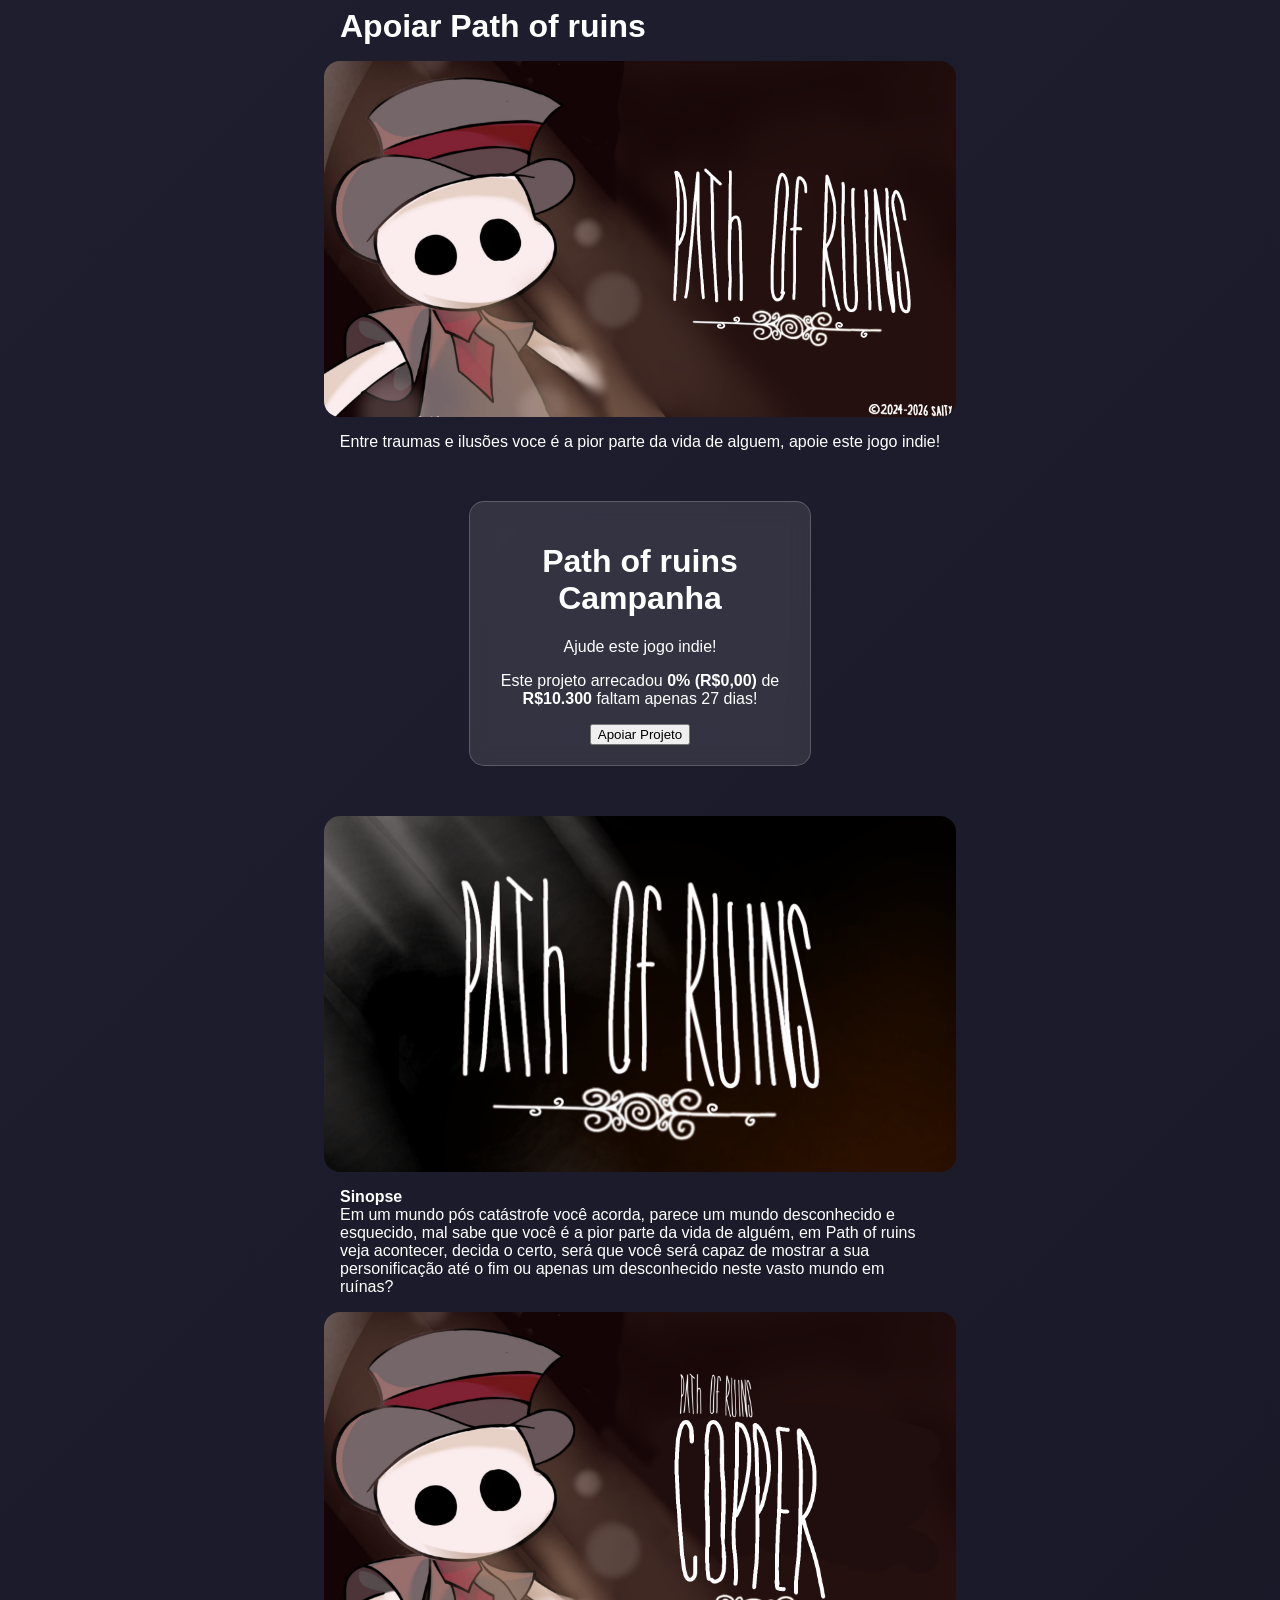
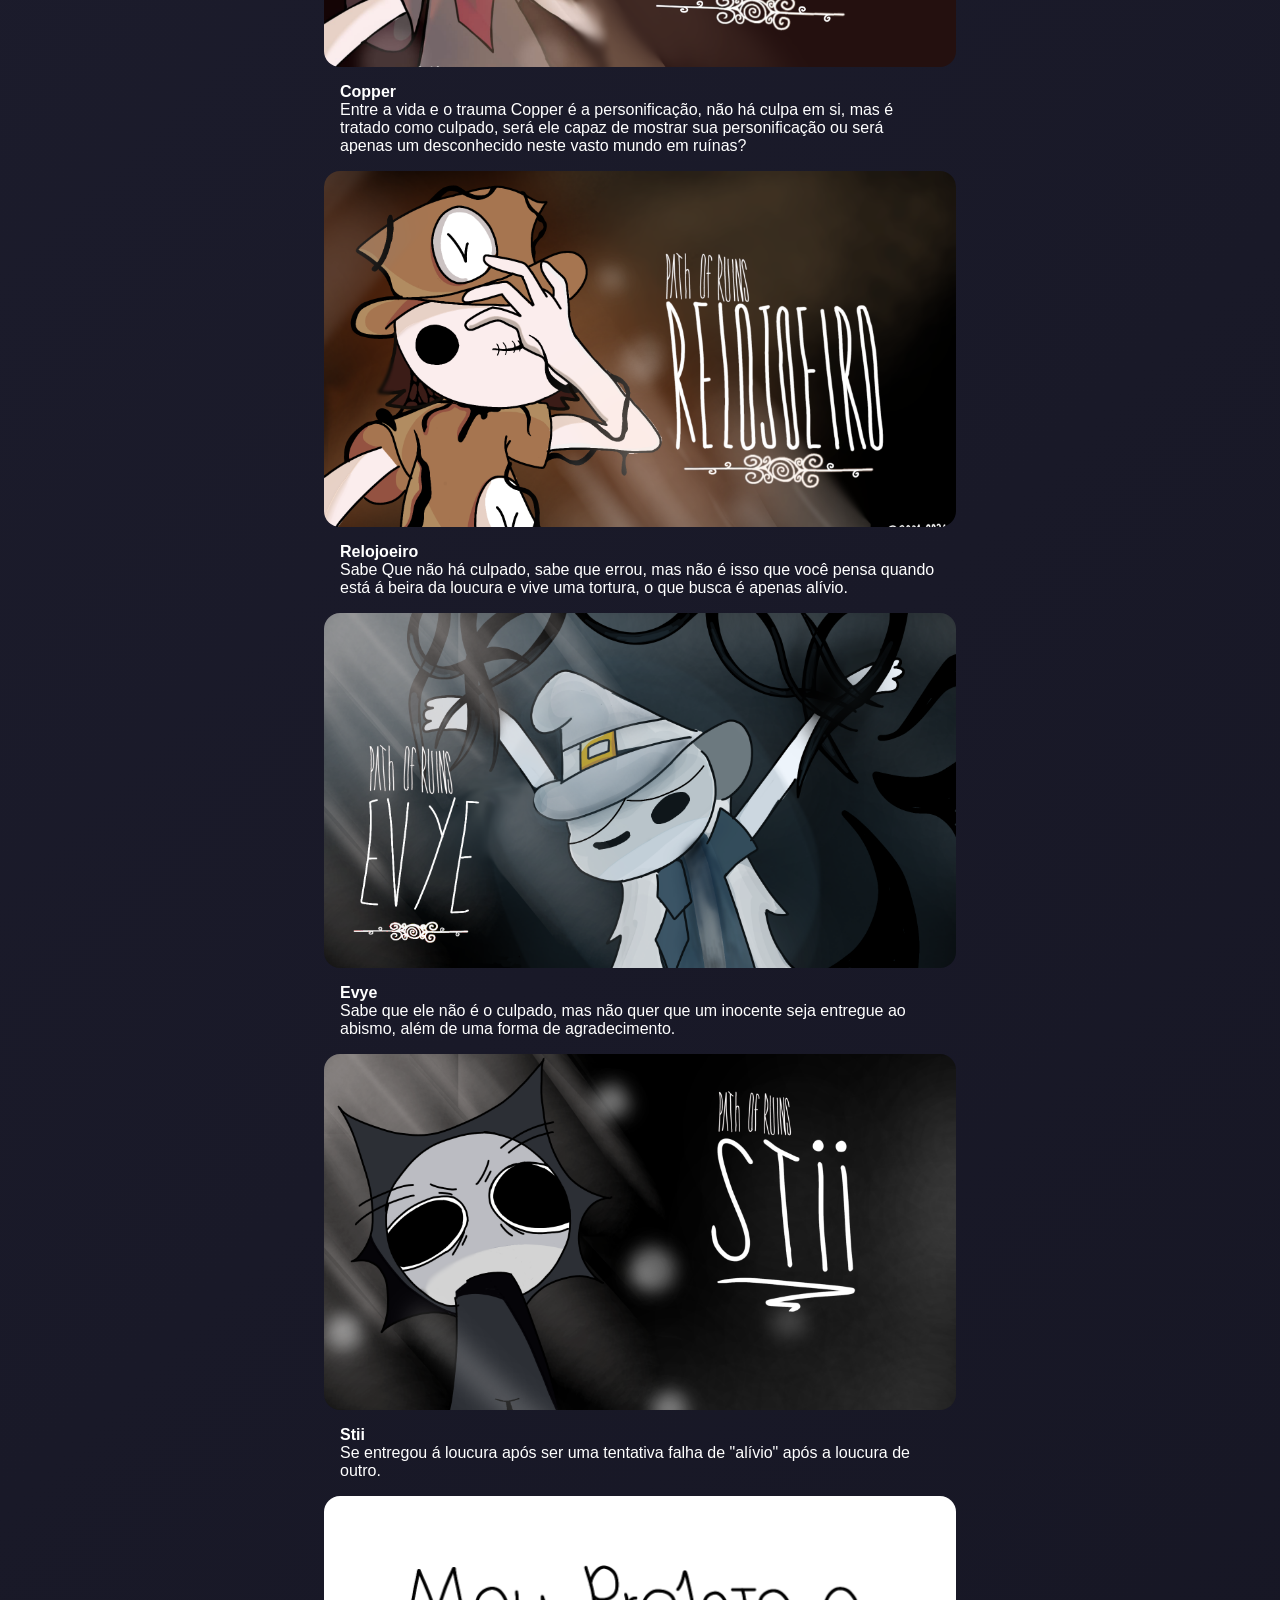
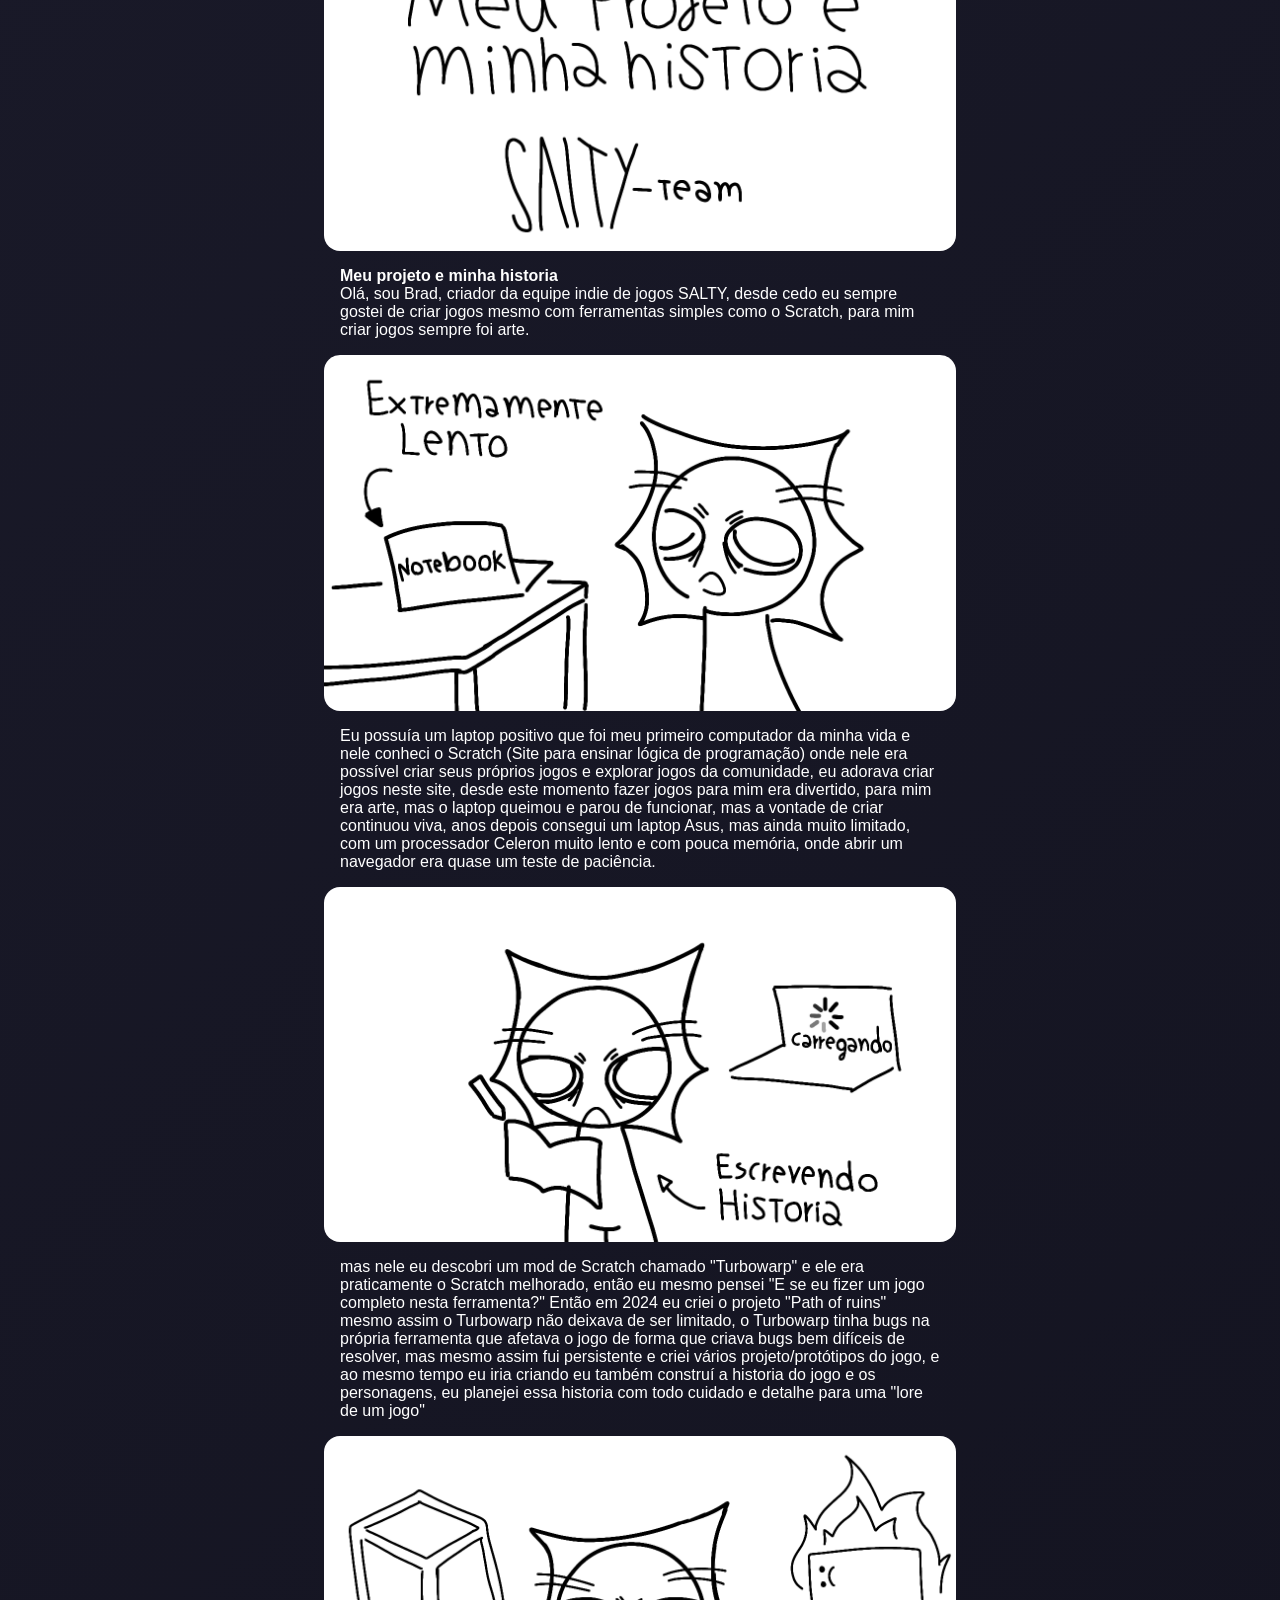
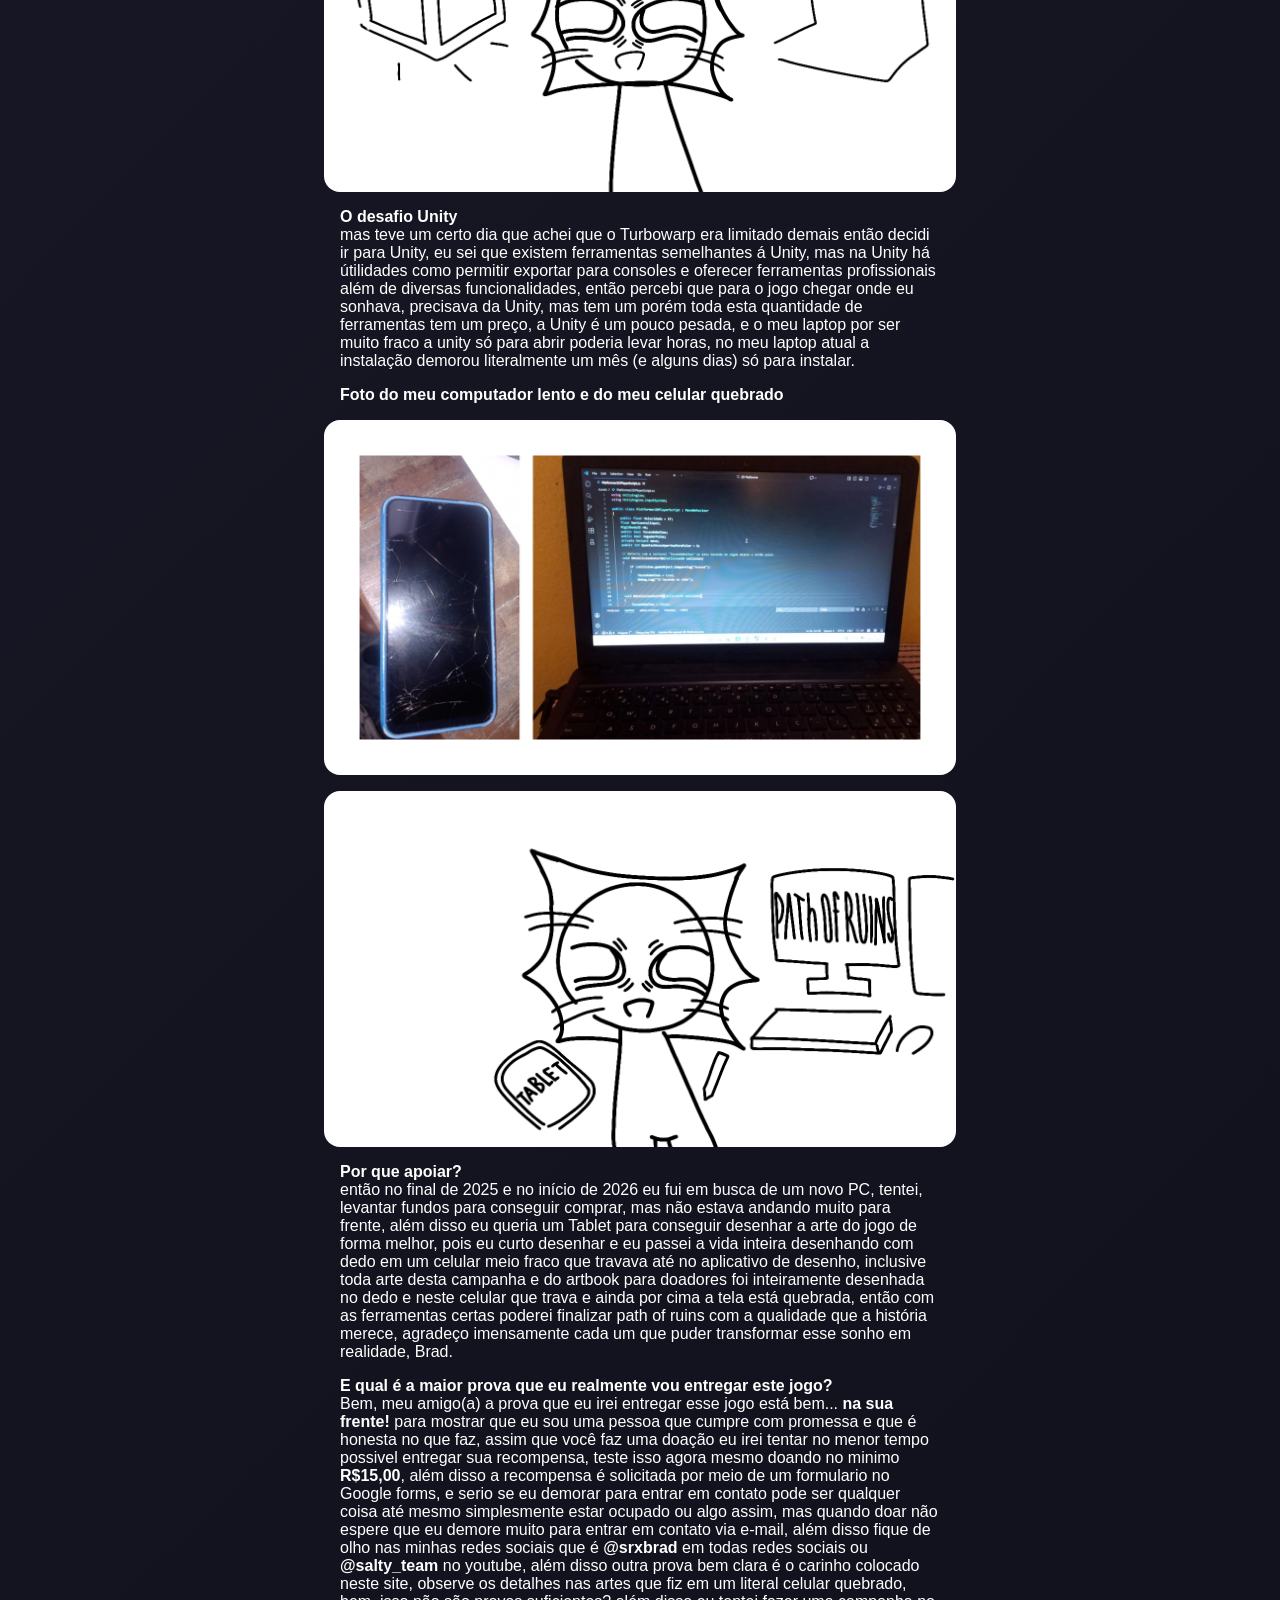
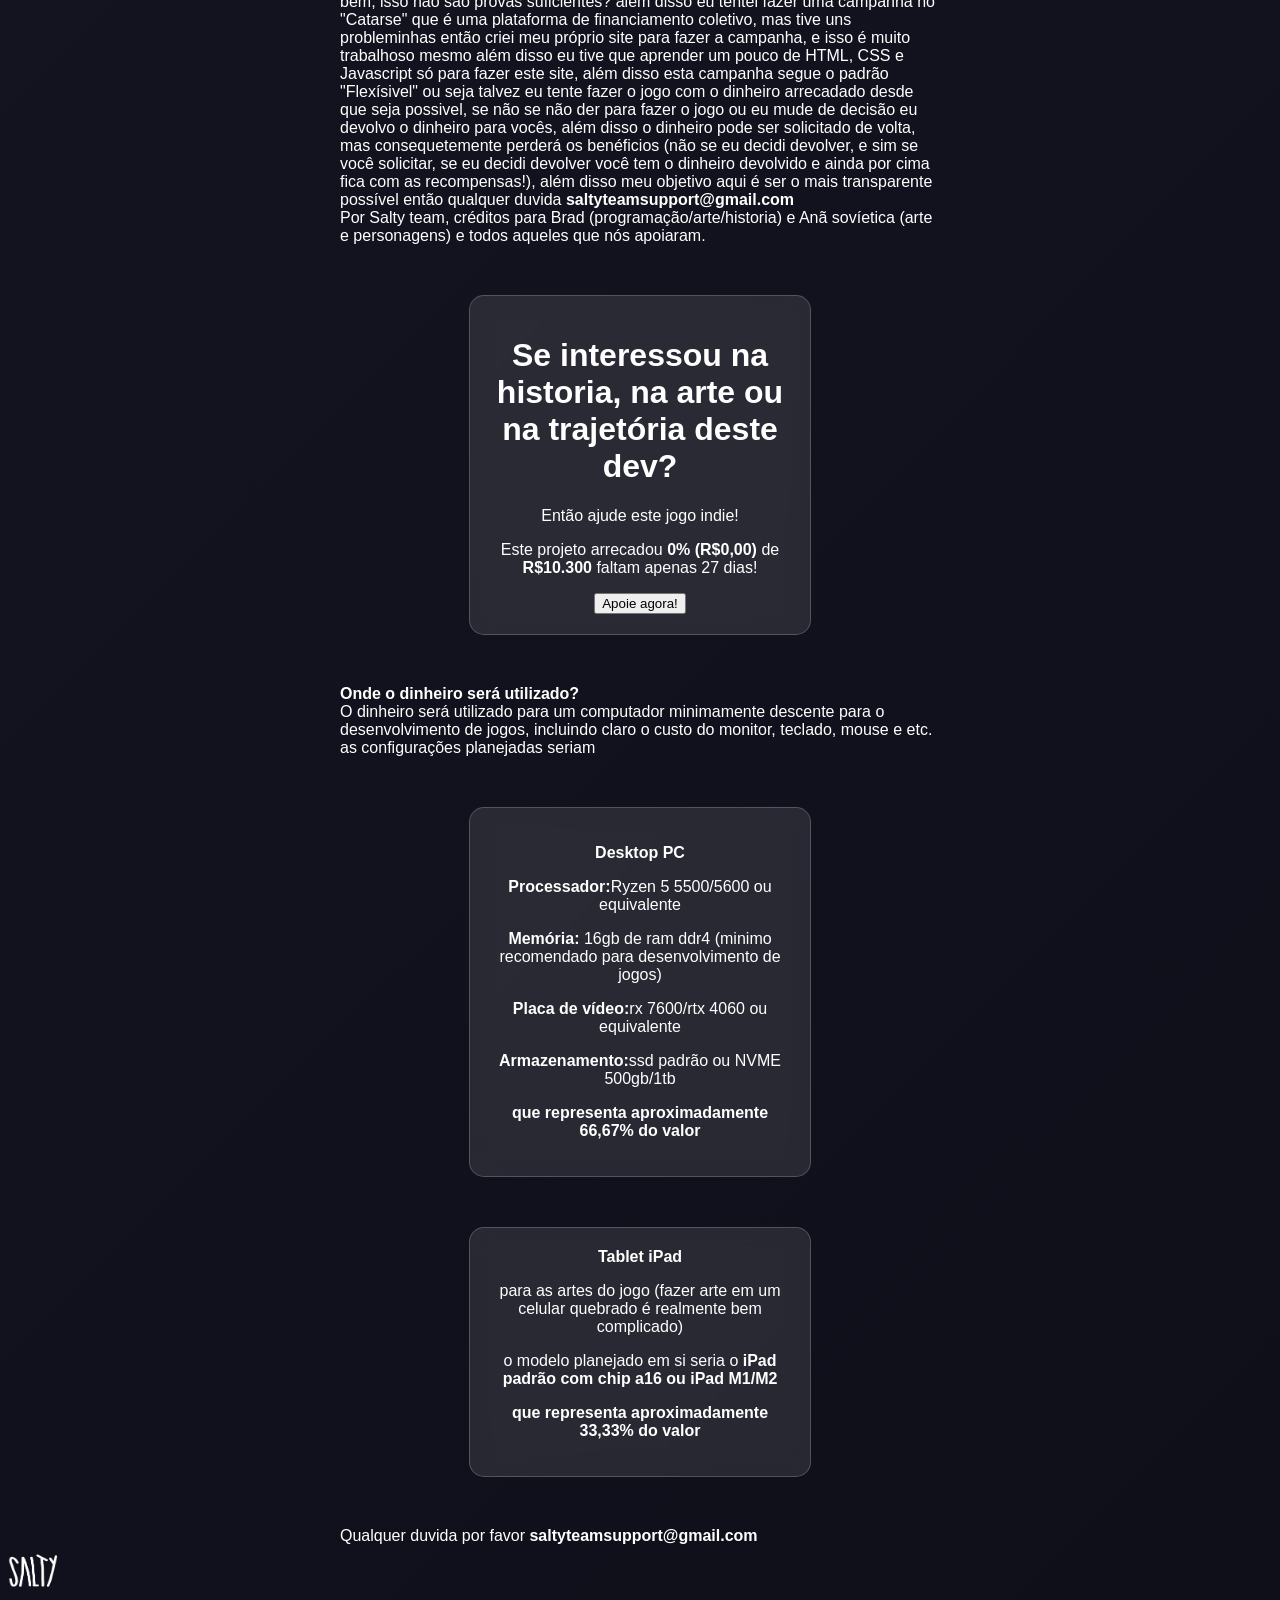
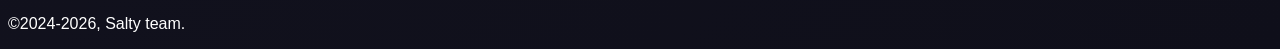
==== commit 55e736f0: "Update index.html" ====
--- a/index.html
+++ b/index.html
@@ -117,7 +117,7 @@
     <p style="max-width: 600px; margin: 0 auto; text-align: left;">então no final de 2025 e no início de 2026 eu fui em busca de um novo PC, tentei, levantar fundos para conseguir comprar, mas não estava andando muito para frente, além disso eu queria um Tablet para conseguir desenhar a arte do jogo de forma melhor, pois eu curto desenhar e eu passei a vida inteira desenhando com dedo em um celular meio fraco que travava até no aplicativo de desenho, inclusive toda arte desta campanha e do artbook para doadores foi inteiramente desenhada no dedo e neste celular que trava e ainda por cima a tela está quebrada, então com as ferramentas certas poderei finalizar path of ruins com a qualidade que a história merece, agradeço imensamente cada um que puder transformar esse sonho em realidade, Brad.</p>
     <p></p>
     <p style="max-width: 600px; margin: 0 auto; text-align: left;"><strong>E qual é a maior prova que eu realmente vou entregar este jogo?</strong></p>
-    <p style="max-width: 600px; margin: 0 auto; text-align: left;">Bem, meu amigo(a) a prova que eu irei entregar esse jogo está bem... <strong>na sua frente!</strong> para mostrar que eu sou uma pessoa que cumpre com promessa e que é honesta no que faz, assim que você faz uma doação eu irei tentar no menor tempo possivel entregar sua recompensa, teste isso agora mesmo doando no minimo <strong>R$15,00</strong>, além disso a recompensa é solicitada por meio de um formulario no Google forms, e serio se eu demorar para entrar em contato pode ser qualquer coisa até mesmo simplesmente estar ocupado ou algo assim, mas quando doar não espere que eu demore muito para entrar em contato via e-mail, além disso fique de olho nas minhas redes sociais que é <strong>@srxbrad</strong> em todas redes sociais ou <strong>@salty_team</strong> no youtube, além disso outra prova bem clara é o carinho colocado neste site, observe os detalhes nas artes que fiz em um literal celular quebrado, bem, isso não são provas suficientes? além disso eu tentei fazer uma campanha no "Catarse" que é uma plataforma de financiamento coletivo, mas tive uns probleminhas então criei meu próprio site para fazer a campanha, e isso é muito trabalhoso mesmo além disso eu tive que aprender um pouco de HTML, CSS e Javascript só para fazer este site, além disso esta campanha segue o padrão "Flexísivel" ou seja talvez eu tente fazer o jogo com o dinheiro arrecadado desde que seja possivel, se não se não der para fazer o jogo ou eu mude de decisão eu devolvo o dinheiro para vocês, além disso o dinheiro pode ser solicitado de volta, mas consequetemente perderá os benéficios (não se eu decidi devolver, e sim se você solicitar, se eu decidi devolver você tem o dinheiro devolvido e ainda por cima fica com as recompensas!), além disso meu objetivo aqui é ser o mais transparente possível então qualquer duvida <strong>saltyteamsupport@gmail.com</strong></p><p>Por Salty team, créditos para Brad (programação/arte/historia) e Anã sovíetica (arte e personagens) e todos aqueles que nós apoiaram.</p>
+    <p style="max-width: 600px; margin: 0 auto; text-align: left;">Bem, meu amigo(a) a prova que eu irei entregar esse jogo está bem... <strong>na sua frente!</strong> para mostrar que eu sou uma pessoa que cumpre com promessa e que é honesta no que faz, assim que você faz uma doação eu irei tentar no menor tempo possivel entregar sua recompensa, teste isso agora mesmo doando no minimo <strong>R$15,00</strong>, além disso a recompensa é solicitada por meio de um formulario no Google forms, e serio se eu demorar para entrar em contato pode ser qualquer coisa até mesmo simplesmente estar ocupado ou algo assim, mas quando doar não espere que eu demore muito para entrar em contato via e-mail, além disso fique de olho nas minhas redes sociais que é <strong>@srxbrad</strong> em todas redes sociais ou <strong>@salty_team</strong> no youtube, além disso outra prova bem clara é o carinho colocado neste site, observe os detalhes nas artes que fiz em um literal celular quebrado, bem, isso não são provas suficientes? além disso eu tentei fazer uma campanha no "Catarse" que é uma plataforma de financiamento coletivo, mas tive uns probleminhas então criei meu próprio site para fazer a campanha, e isso é muito trabalhoso mesmo além disso eu tive que aprender um pouco de HTML, CSS e Javascript só para fazer este site, além disso esta campanha segue o padrão "Flexísivel" ou seja talvez eu tente fazer o jogo com o dinheiro arrecadado desde que seja possivel, se não se não der para fazer o jogo ou eu mude de decisão eu devolvo o dinheiro para vocês, além disso o dinheiro pode ser solicitado de volta, mas consequetemente perderá os benéficios (não se eu decidi devolver, e sim se você solicitar, se eu decidi devolver você tem o dinheiro devolvido e ainda por cima fica com as recompensas!), além disso meu objetivo aqui é ser o mais transparente possível então qualquer duvida <strong>saltyteamsupport@gmail.com</strong></p><p  style="max-width: 600px; margin: 0 auto; text-align: left;">Por Salty team, créditos para Brad (programação/arte/historia) e Anã sovíetica (arte e personagens) e todos aqueles que nós apoiaram.</p>
     <div class="container">
         <h1>Se interessou na historia, na arte ou na trajetória deste dev?</h1>
         <p>Então ajude este jogo indie!</p>
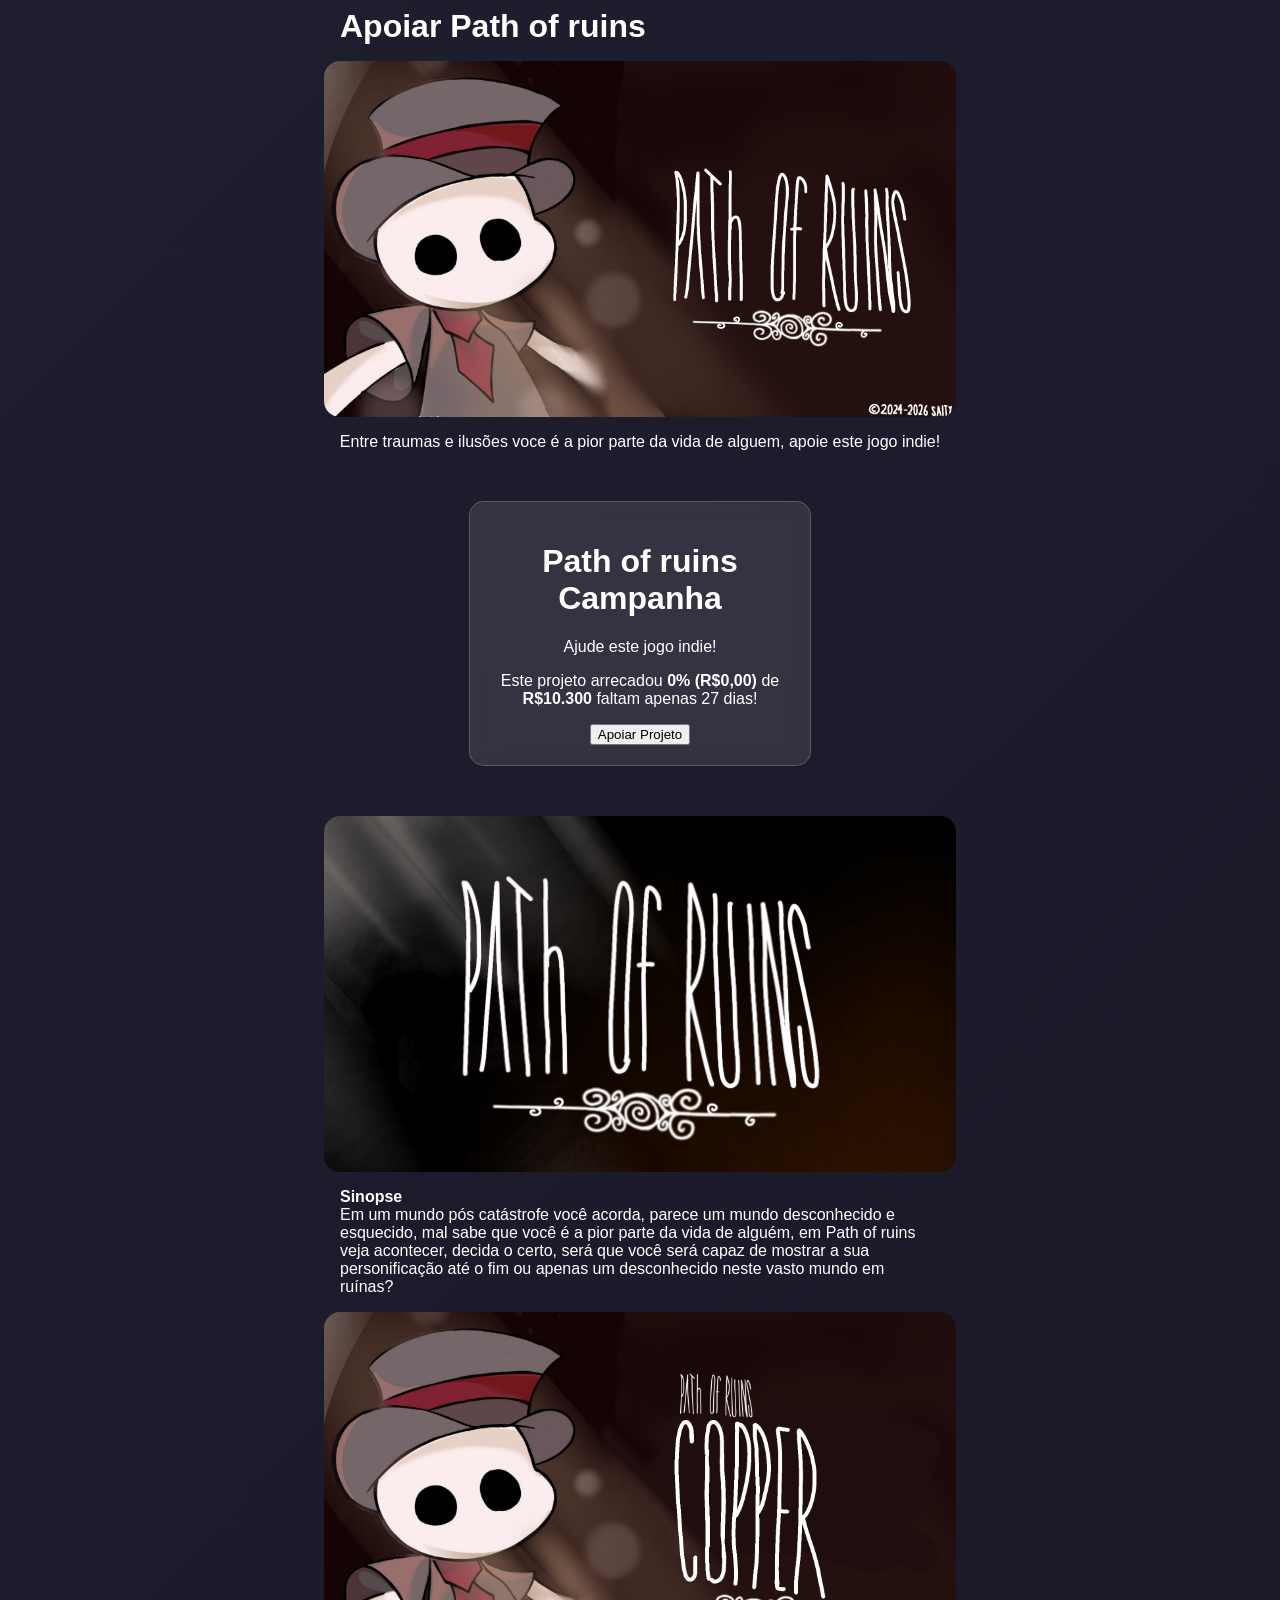
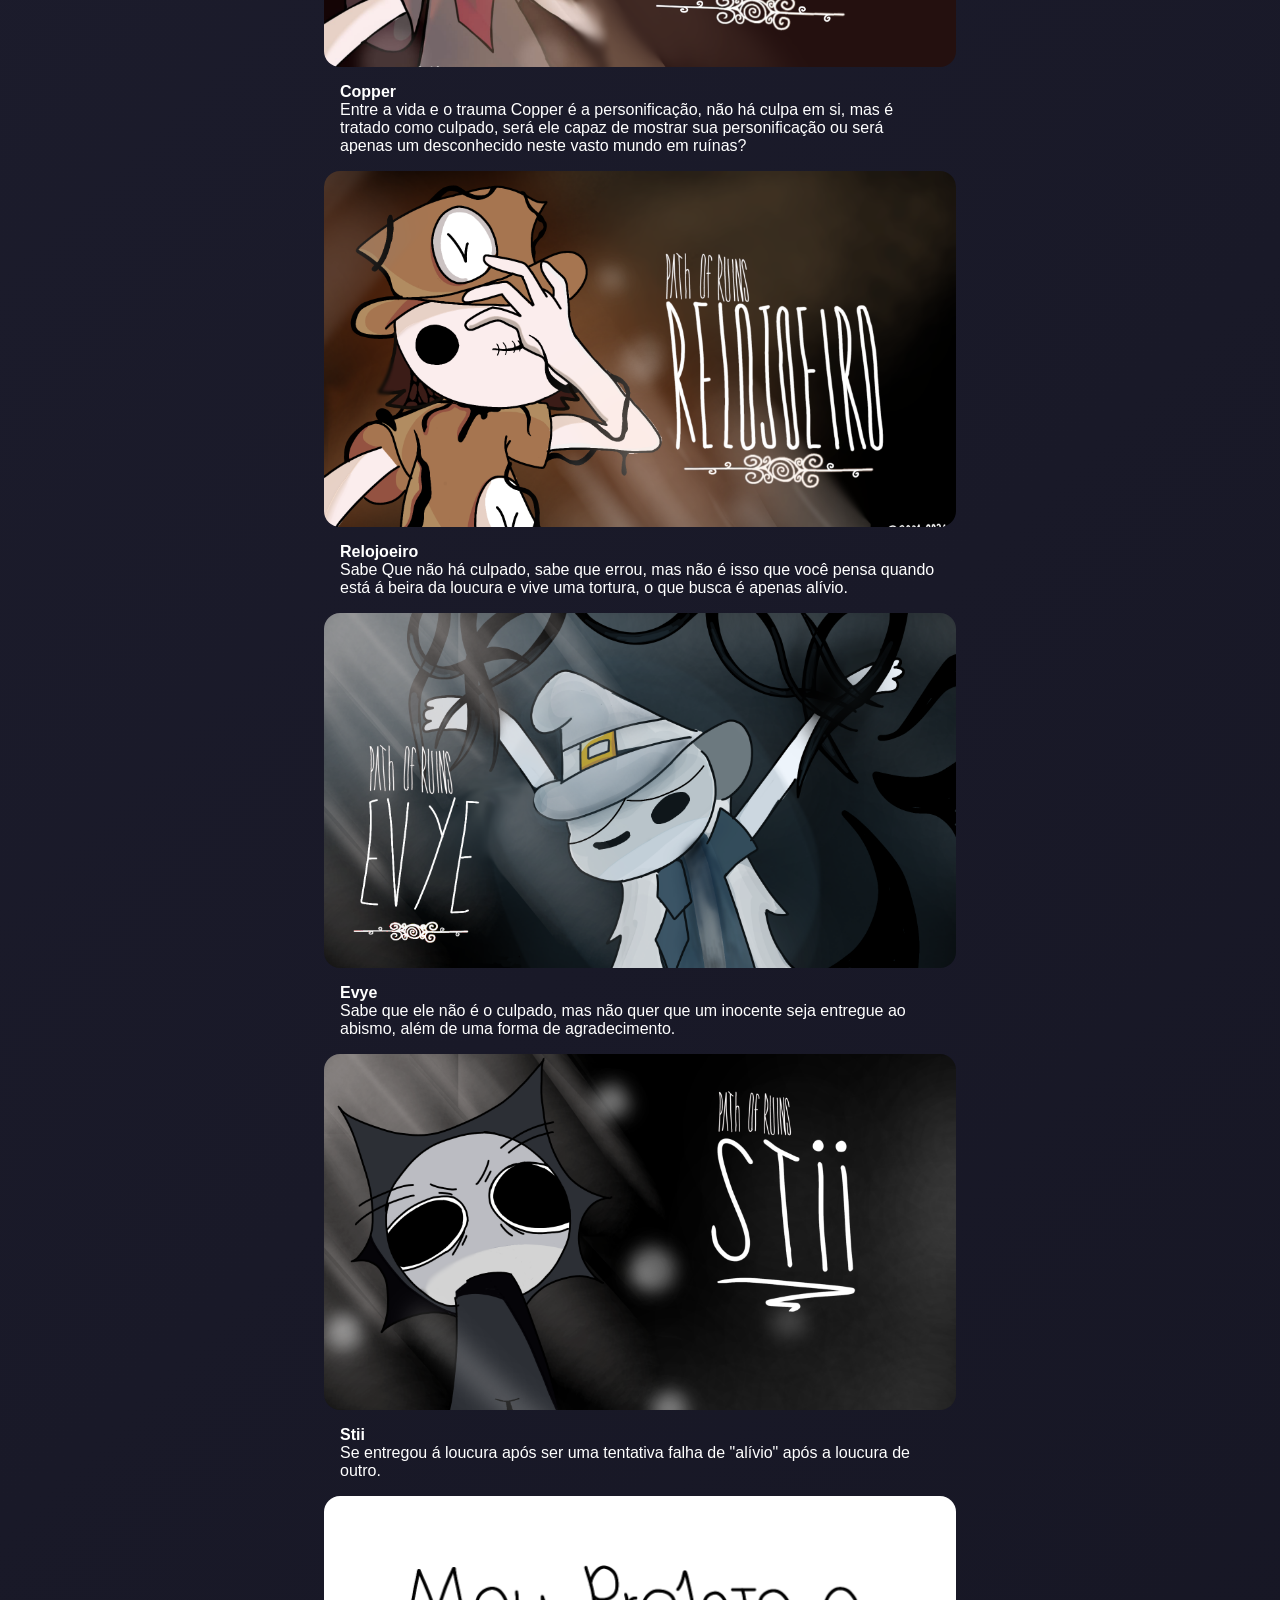
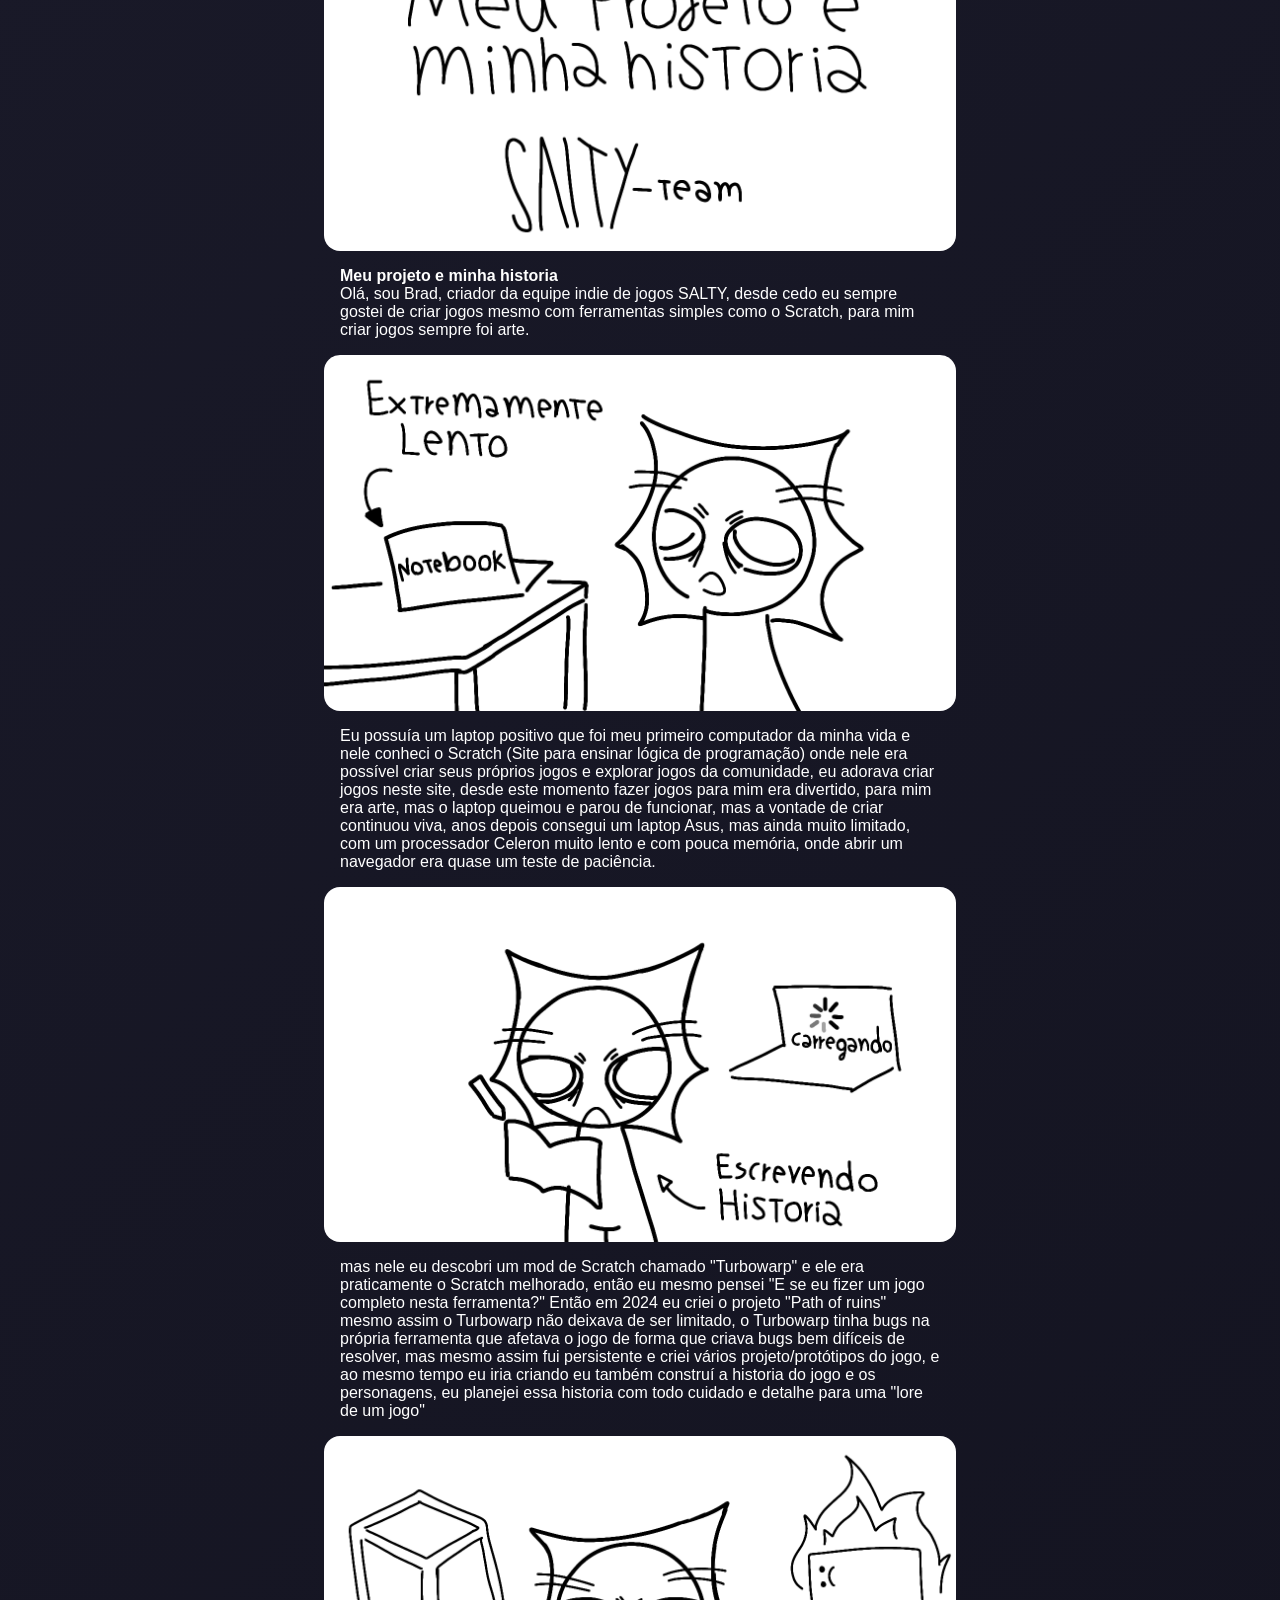
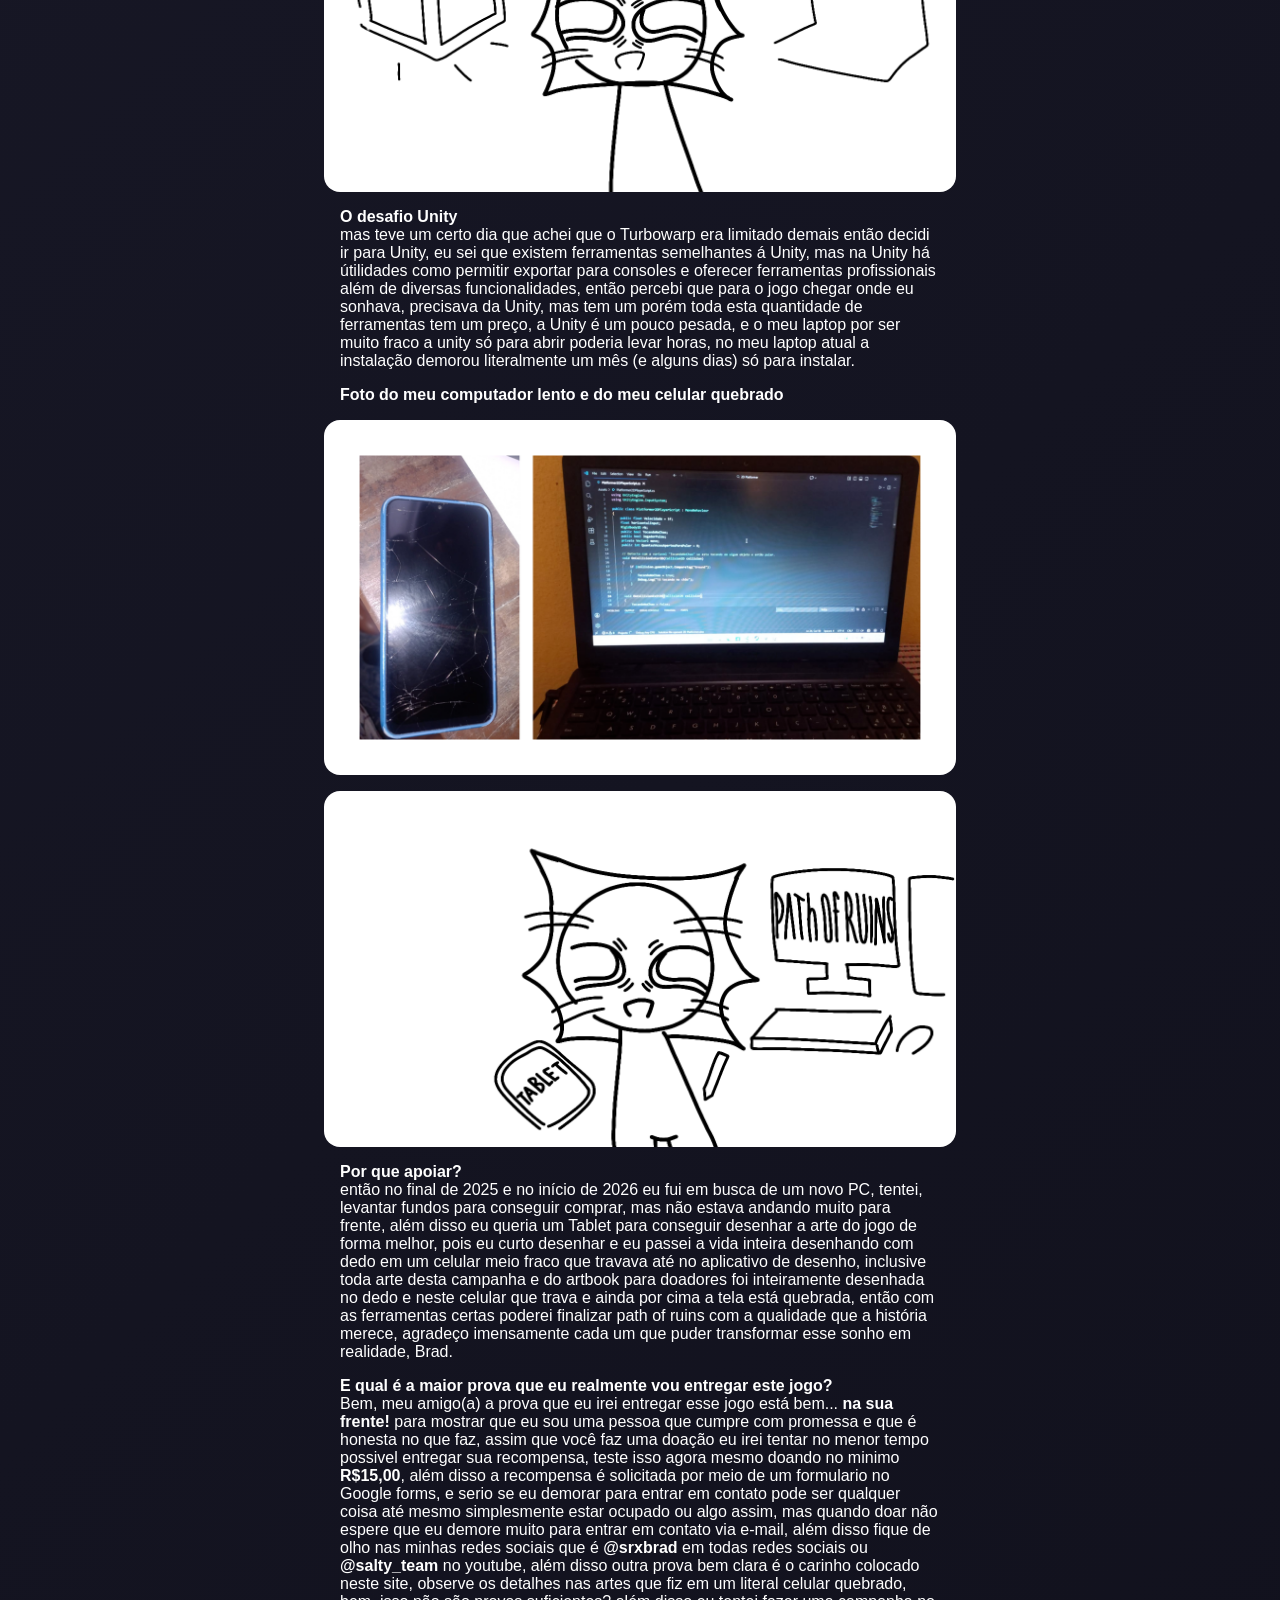
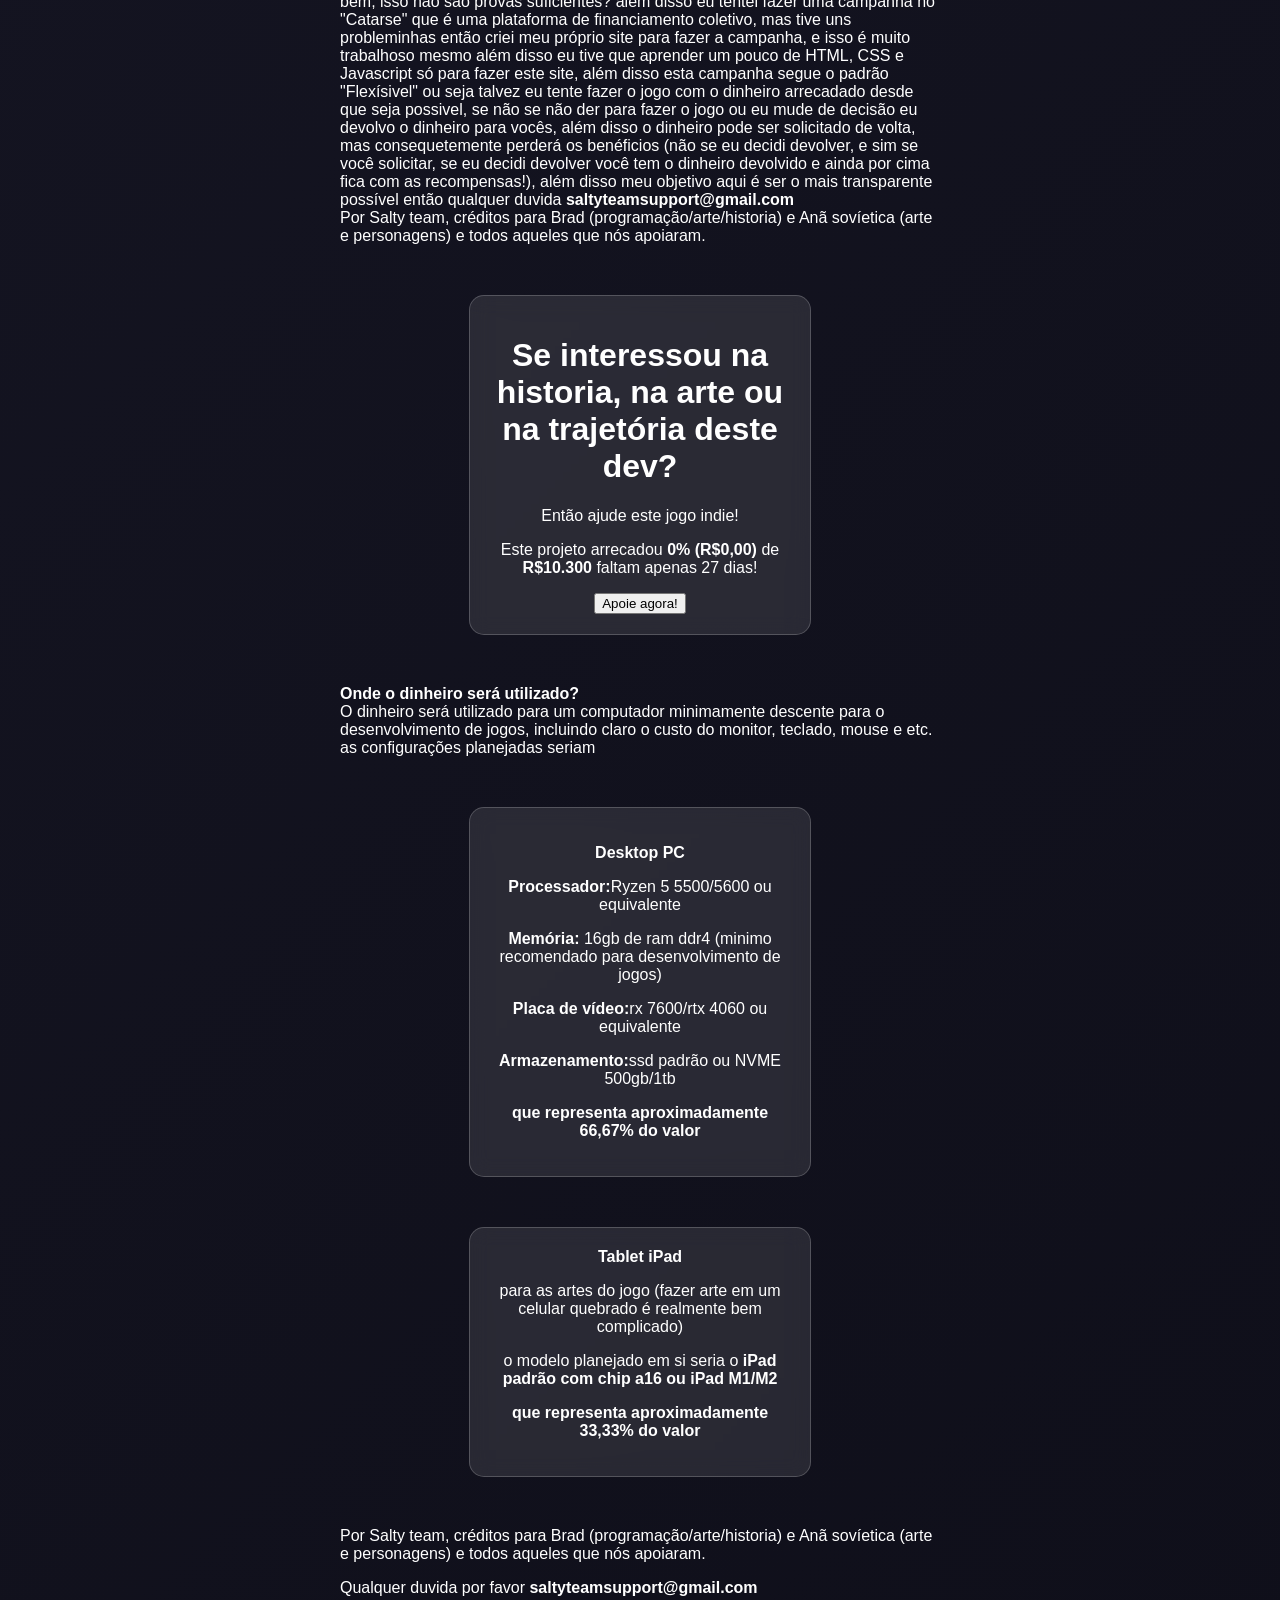
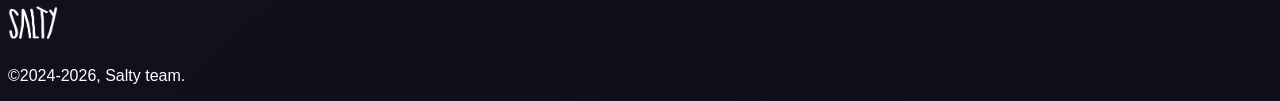
==== commit 6fbb3654: "Update index.html" ====
--- a/index.html
+++ b/index.html
@@ -125,7 +125,7 @@
         <button onclick="avisar()">Apoie agora!</button>
     </div>
     <p style="max-width: 600px; margin: 0 auto; text-align: left;"><strong>Onde o dinheiro será utilizado?</strong></p>
-    <p style="max-width: 600px; margin: 0 auto; text-align: left;">O dinheiro será utilizado para um computador minimamente descente para o desenvolvimento de jogos, incluindo claro o custo do monitor, teclado, mouse e etc. as configurações planejadas seriam <div class="container"></p> <p><strong>Desktop PC</strong></p> <p><strong>Processador:</strong>Ryzen 5 5500/5600 ou equivalente</p> <p><strong>Memória:</strong> 16gb de ram ddr4 (minimo recomendado para desenvolvimento de jogos)<p><strong>Placa de vídeo:</strong>rx 7600/rtx 4060 ou equivalente <strong><p>Armazenamento:</strong>ssd padrão ou NVME 500gb/1tb</p> <p><strong>que representa aproximadamente 66,67% do valor</strong></p></div> <div class="container"<p><strong>Tablet iPad</strong></p> <p>para as artes do jogo (fazer arte em um celular quebrado é realmente bem complicado)</p> <p>o modelo planejado em si seria o <strong>iPad padrão com chip a16 ou iPad M1/M2</strong></p> <p><strong>que representa aproximadamente 33,33% do valor</strong></p></div> <p  style="max-width: 600px; margin: 0 auto; text-align: left;">Qualquer duvida por favor <strong>saltyteamsupport@gmail.com</strong></p>
+    <p style="max-width: 600px; margin: 0 auto; text-align: left;">O dinheiro será utilizado para um computador minimamente descente para o desenvolvimento de jogos, incluindo claro o custo do monitor, teclado, mouse e etc. as configurações planejadas seriam <div class="container"></p> <p><strong>Desktop PC</strong></p> <p><strong>Processador:</strong>Ryzen 5 5500/5600 ou equivalente</p> <p><strong>Memória:</strong> 16gb de ram ddr4 (minimo recomendado para desenvolvimento de jogos)<p><strong>Placa de vídeo:</strong>rx 7600/rtx 4060 ou equivalente <strong><p>Armazenamento:</strong>ssd padrão ou NVME 500gb/1tb</p> <p><strong>que representa aproximadamente 66,67% do valor</strong></p></div> <div class="container"<p><strong>Tablet iPad</strong></p> <p>para as artes do jogo (fazer arte em um celular quebrado é realmente bem complicado)</p> <p>o modelo planejado em si seria o <strong>iPad padrão com chip a16 ou iPad M1/M2</strong></p> <p><strong>que representa aproximadamente 33,33% do valor</strong></p></div> <p  style="max-width: 600px; margin: 0 auto; text-align: left;">Por Salty team, créditos para Brad (programação/arte/historia) e Anã sovíetica (arte e personagens) e todos aqueles que nós apoiaram.</p><p> </p><p  style="max-width: 600px; margin: 0 auto; text-align: left;">Qualquer duvida por favor <strong>saltyteamsupport@gmail.com</strong></p>
     <img src="logo salty.png" alt="salty" width=50 style="border-radius: 16px;">
     <p>©2024-2026, Salty team.</p>
 </body>
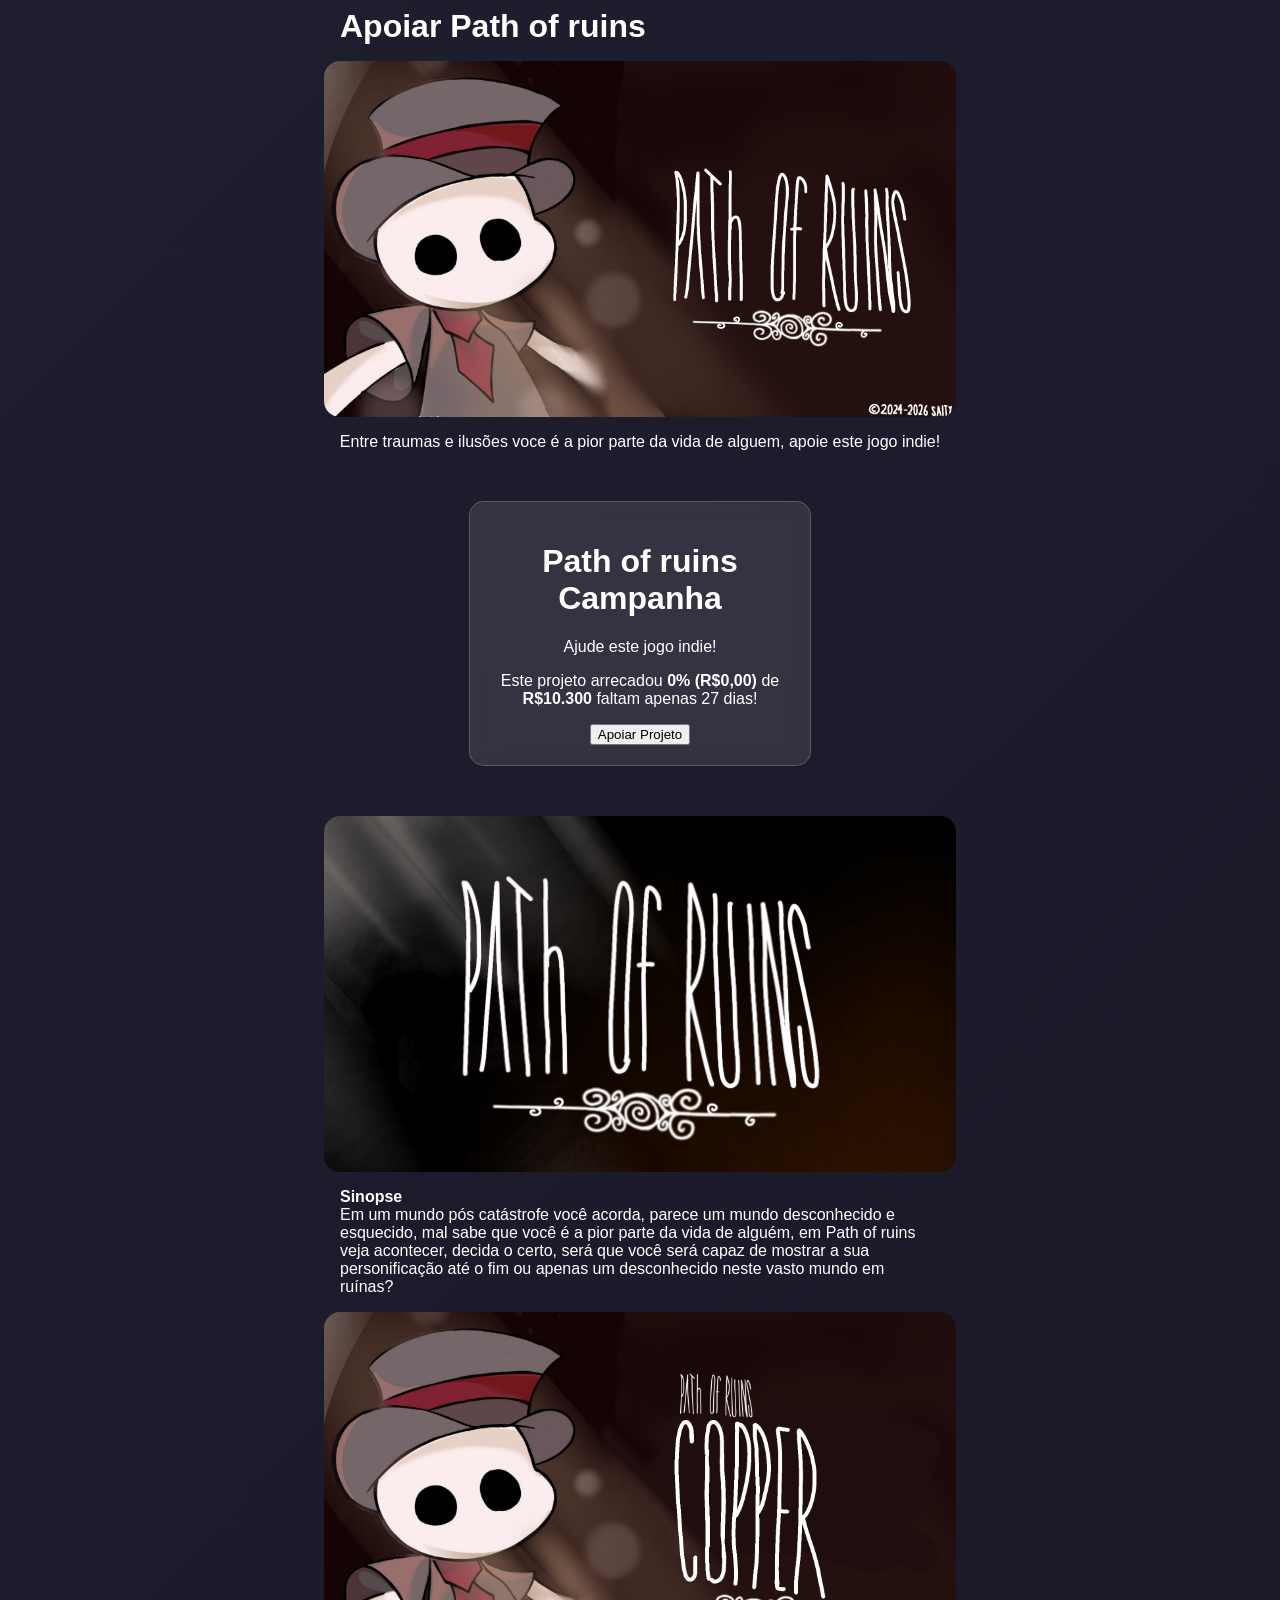
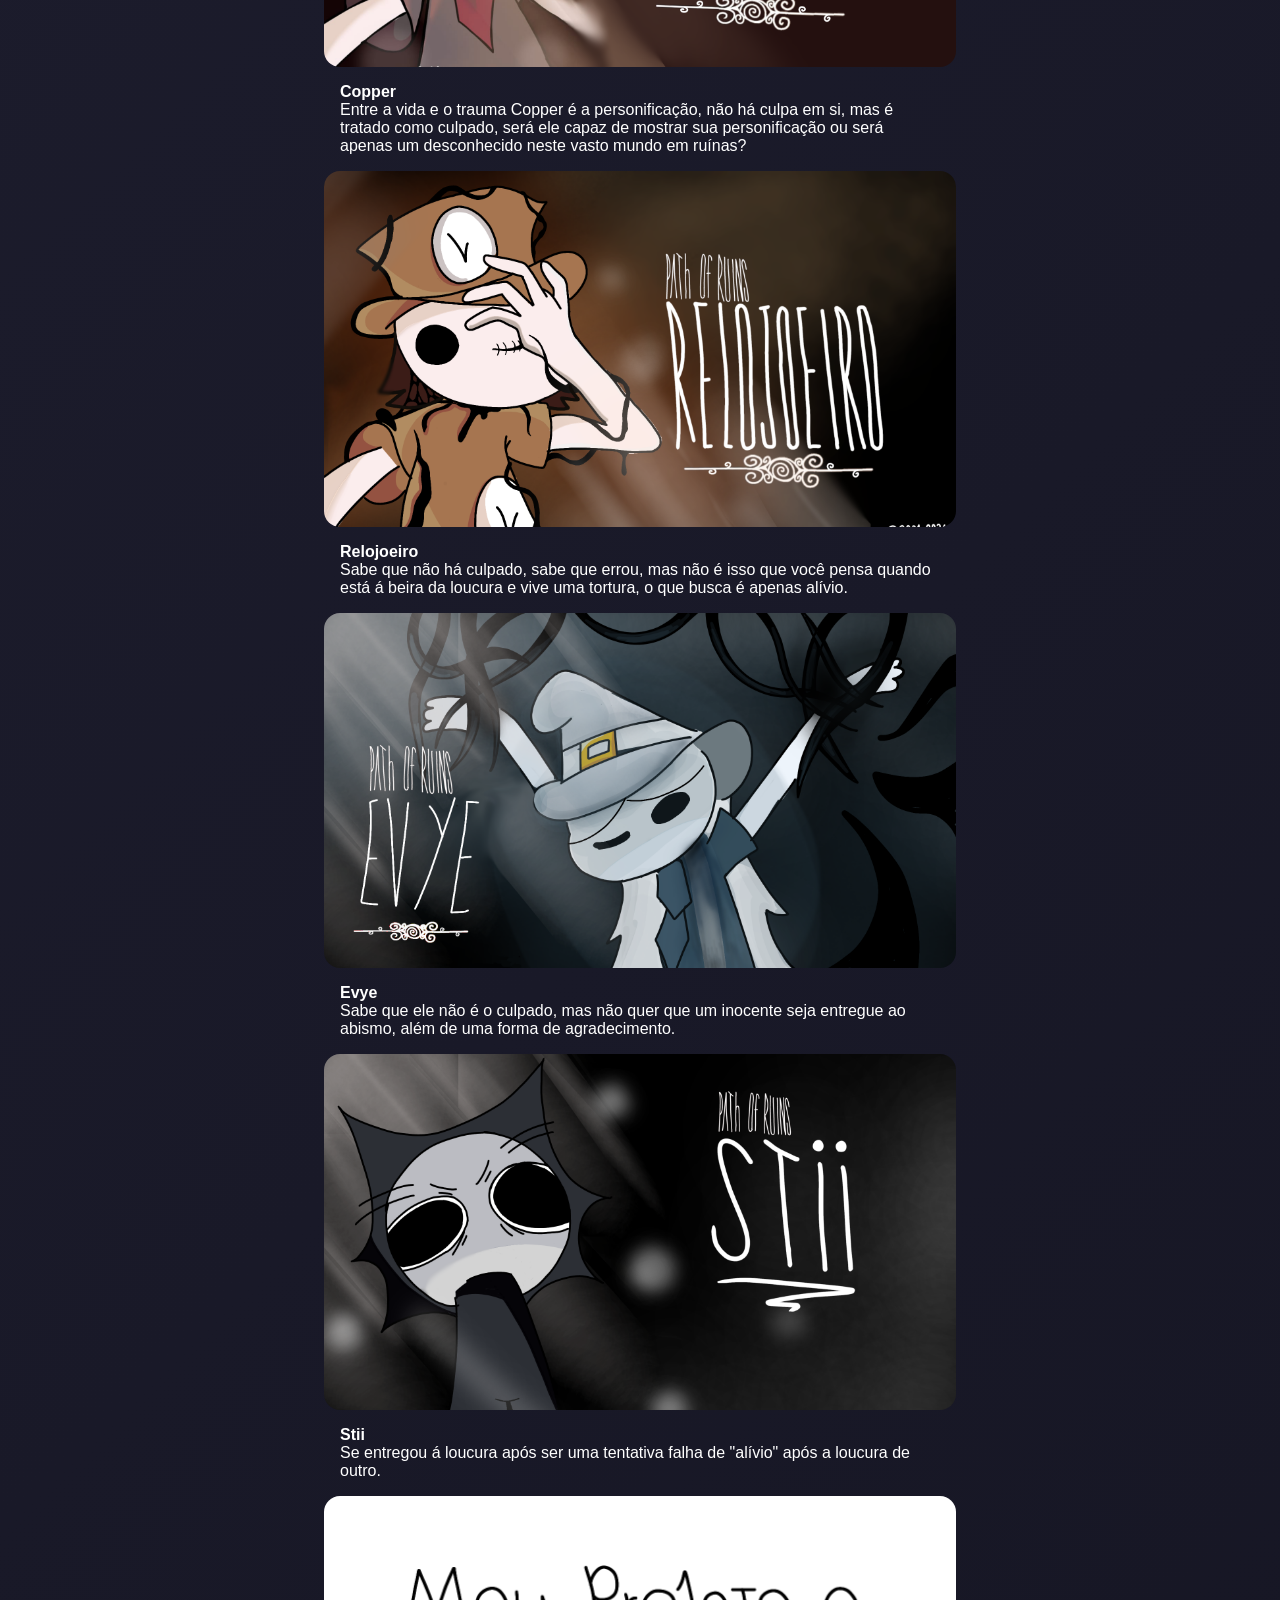
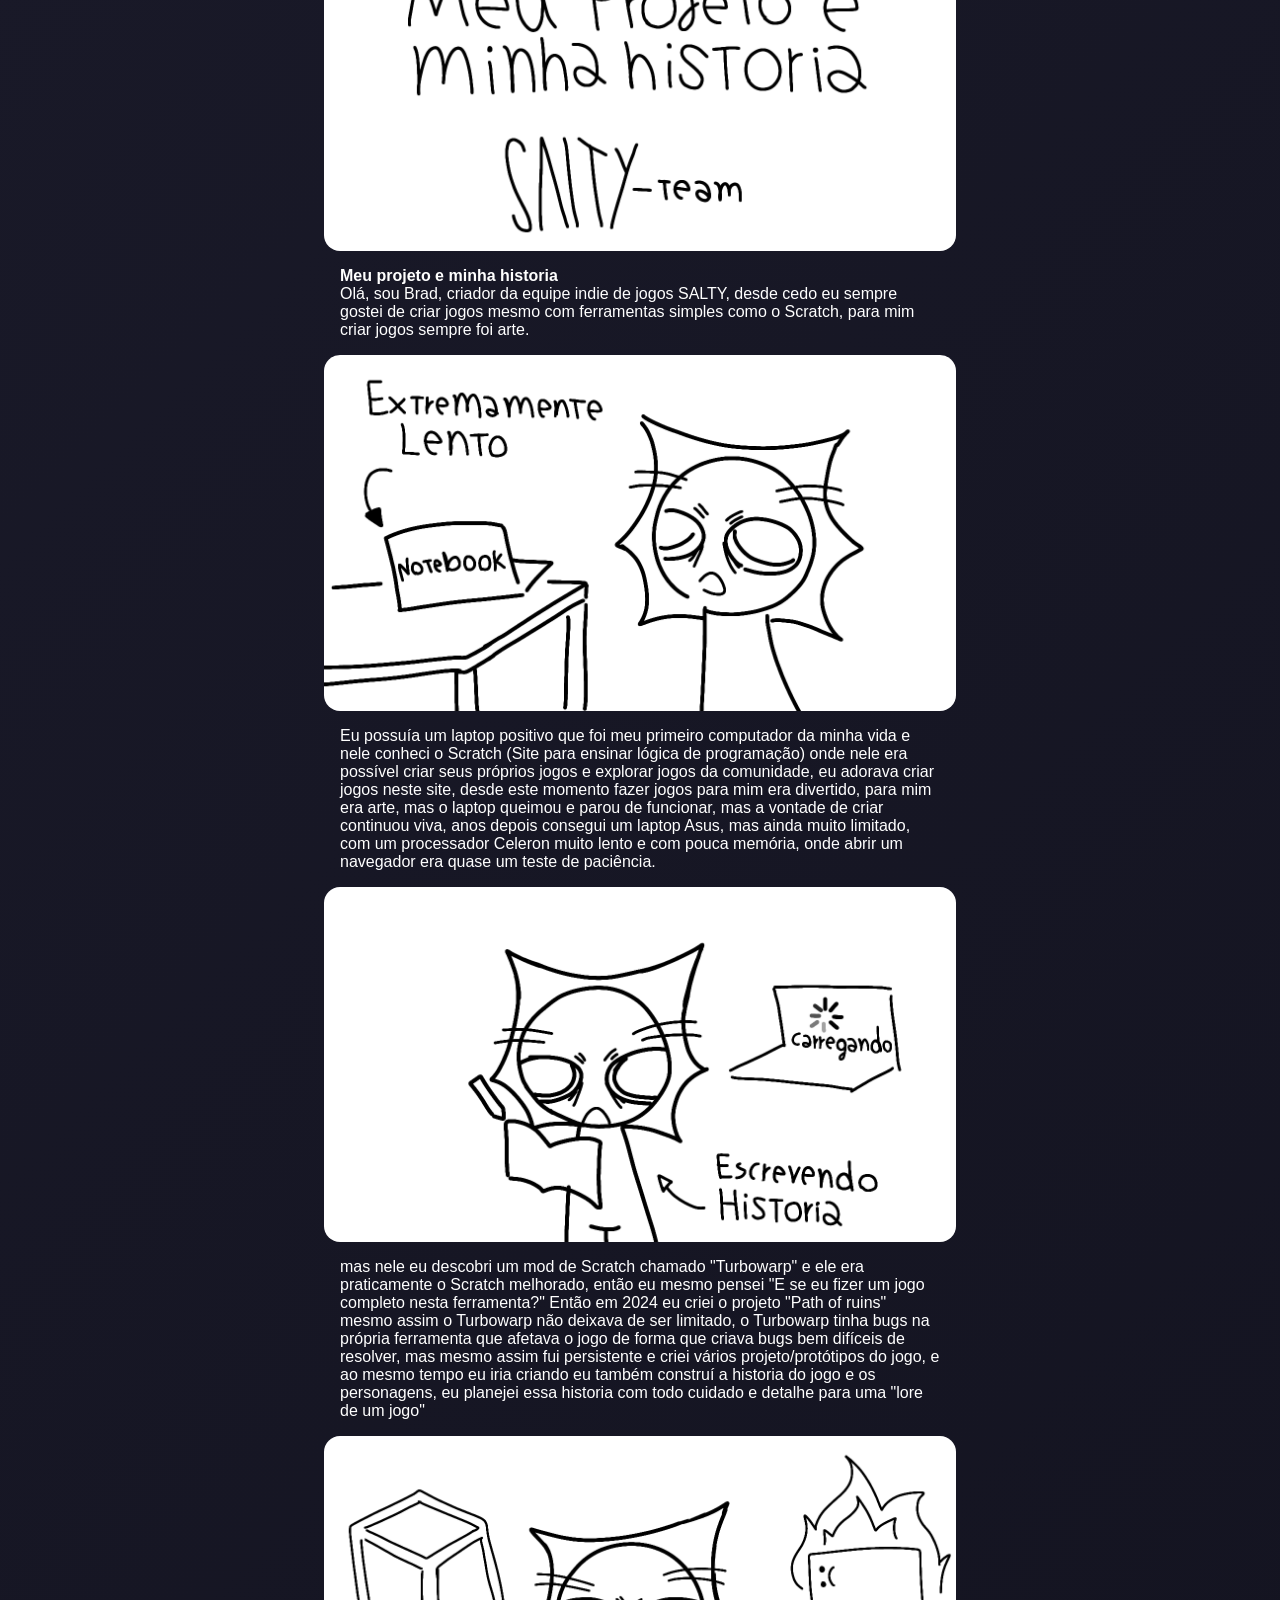
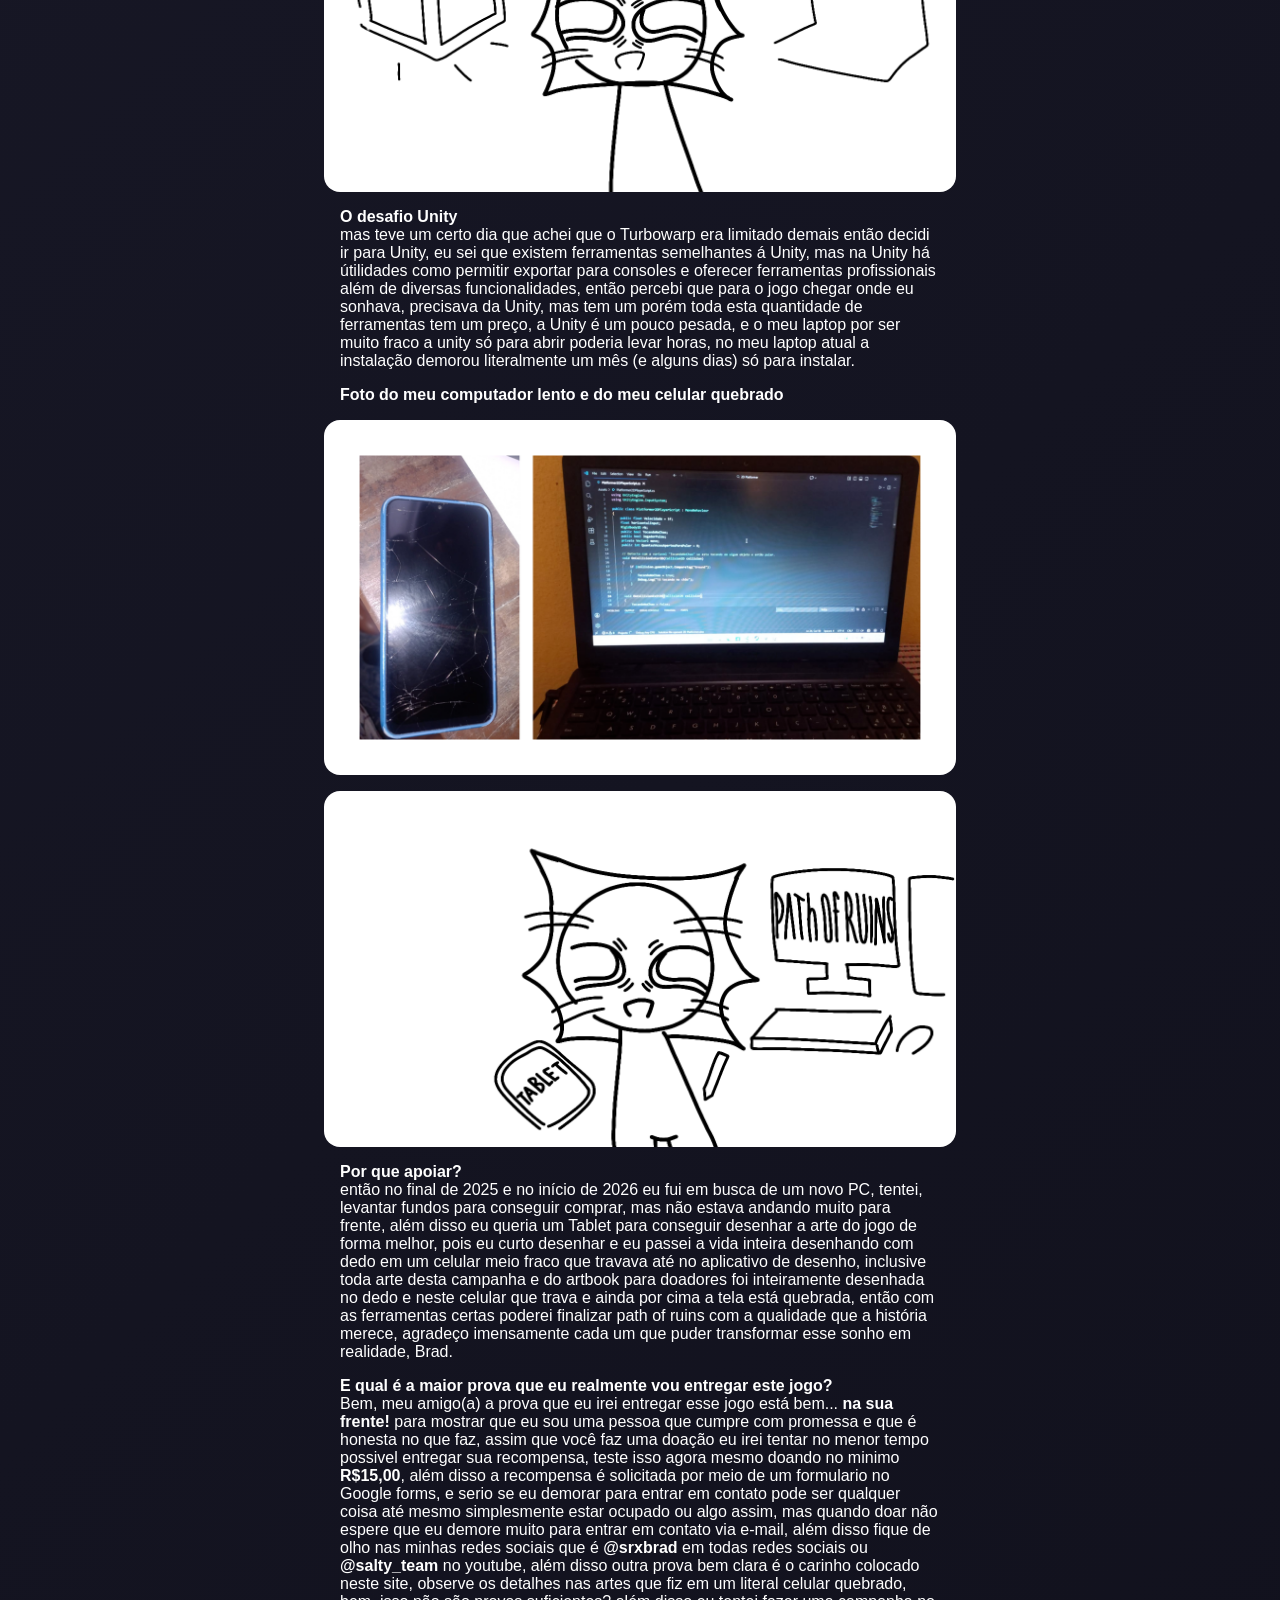
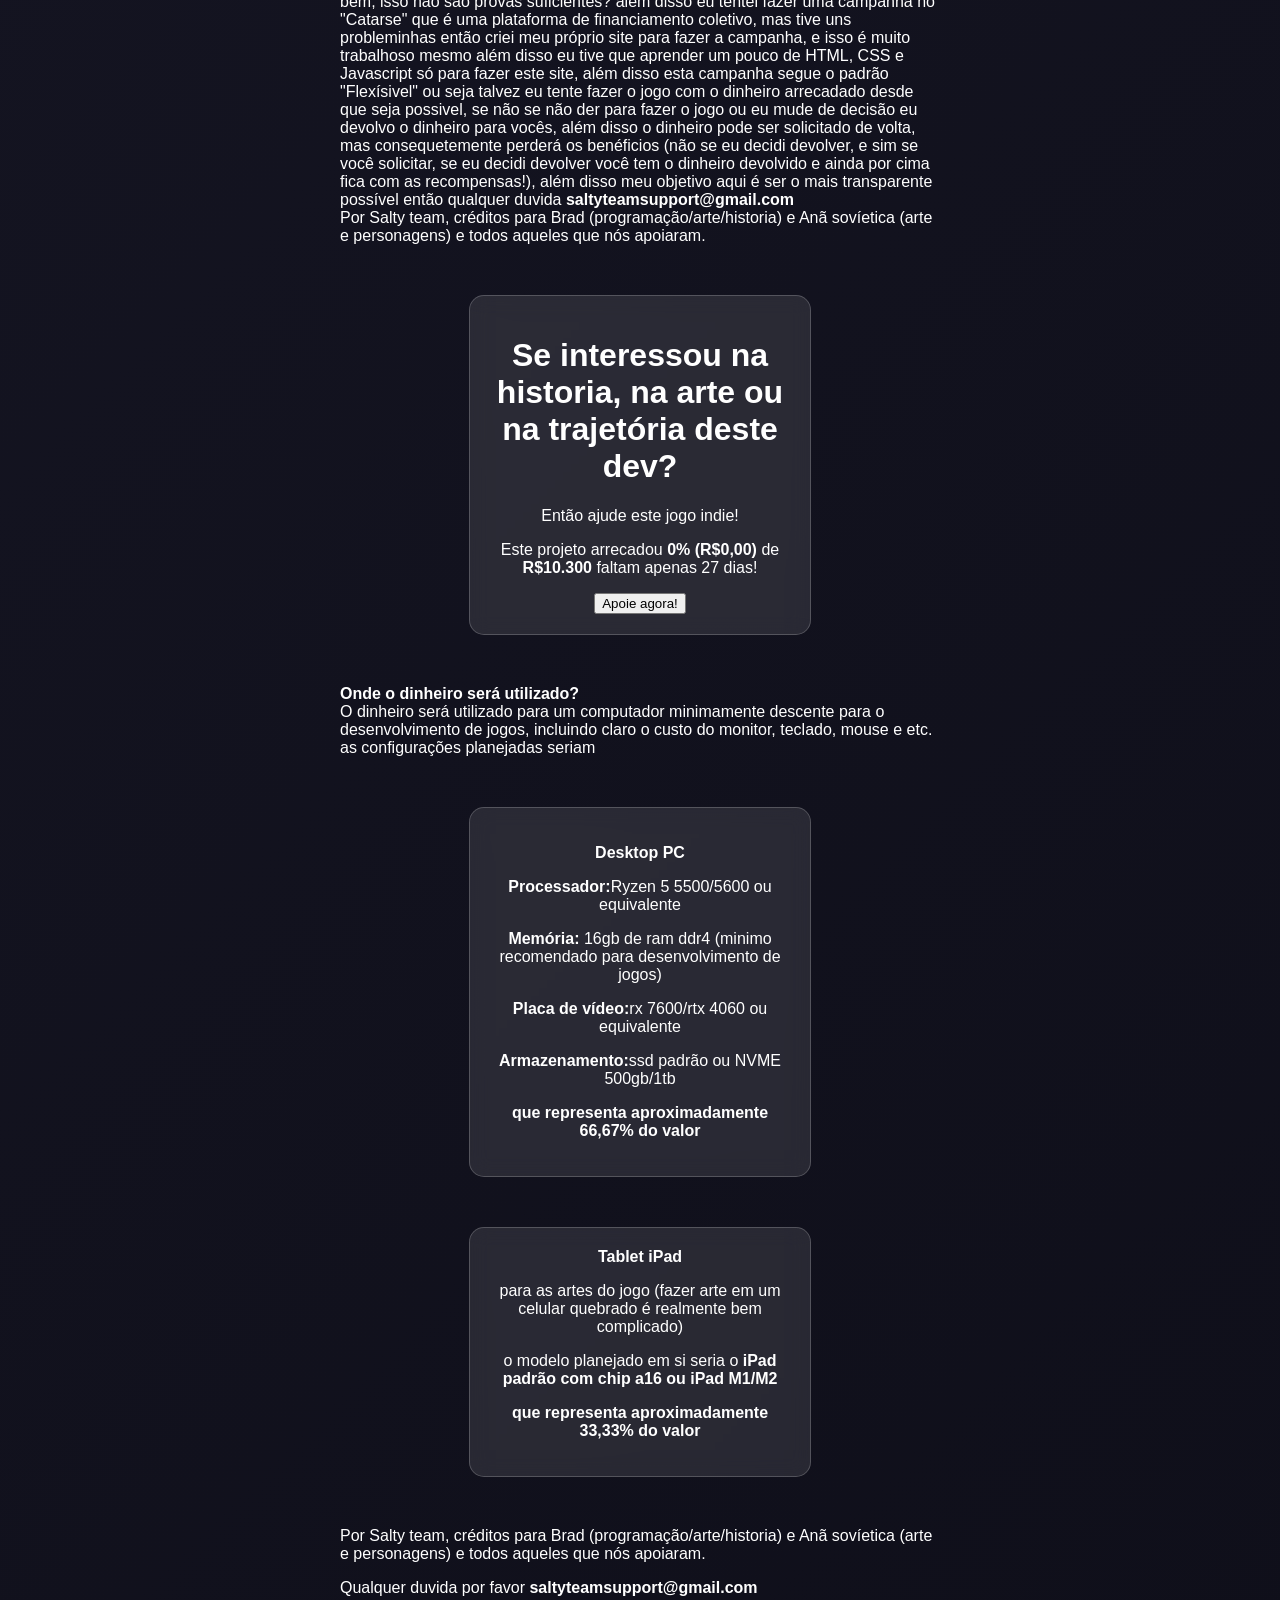
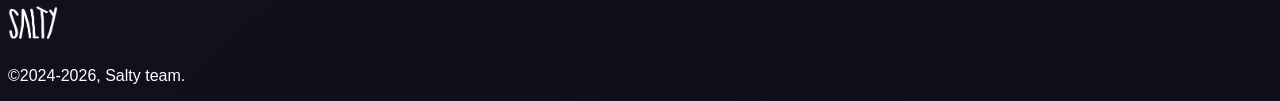
==== commit 1aacd664: "Update index.html" ====
--- a/index.html
+++ b/index.html
@@ -66,7 +66,7 @@
     <img src="Relojoeiro.png" alt="Relojoeiro" class="imagem-centralizada" width="400" style="border-radius: 16px;">
     <p></p>
     <p style="max-width: 600px; margin: 0 auto; text-align: left;"><strong>Relojoeiro</strong></p>
-    <p style="max-width: 600px; margin: 0 auto; text-align: left;">Sabe Que não há culpado, sabe que errou, mas não é isso que você pensa quando está á beira da loucura e vive uma tortura, o que busca é apenas alívio.
+    <p style="max-width: 600px; margin: 0 auto; text-align: left;">Sabe que não há culpado, sabe que errou, mas não é isso que você pensa quando está á beira da loucura e vive uma tortura, o que busca é apenas alívio.
 
 </p>
     <p> </p>
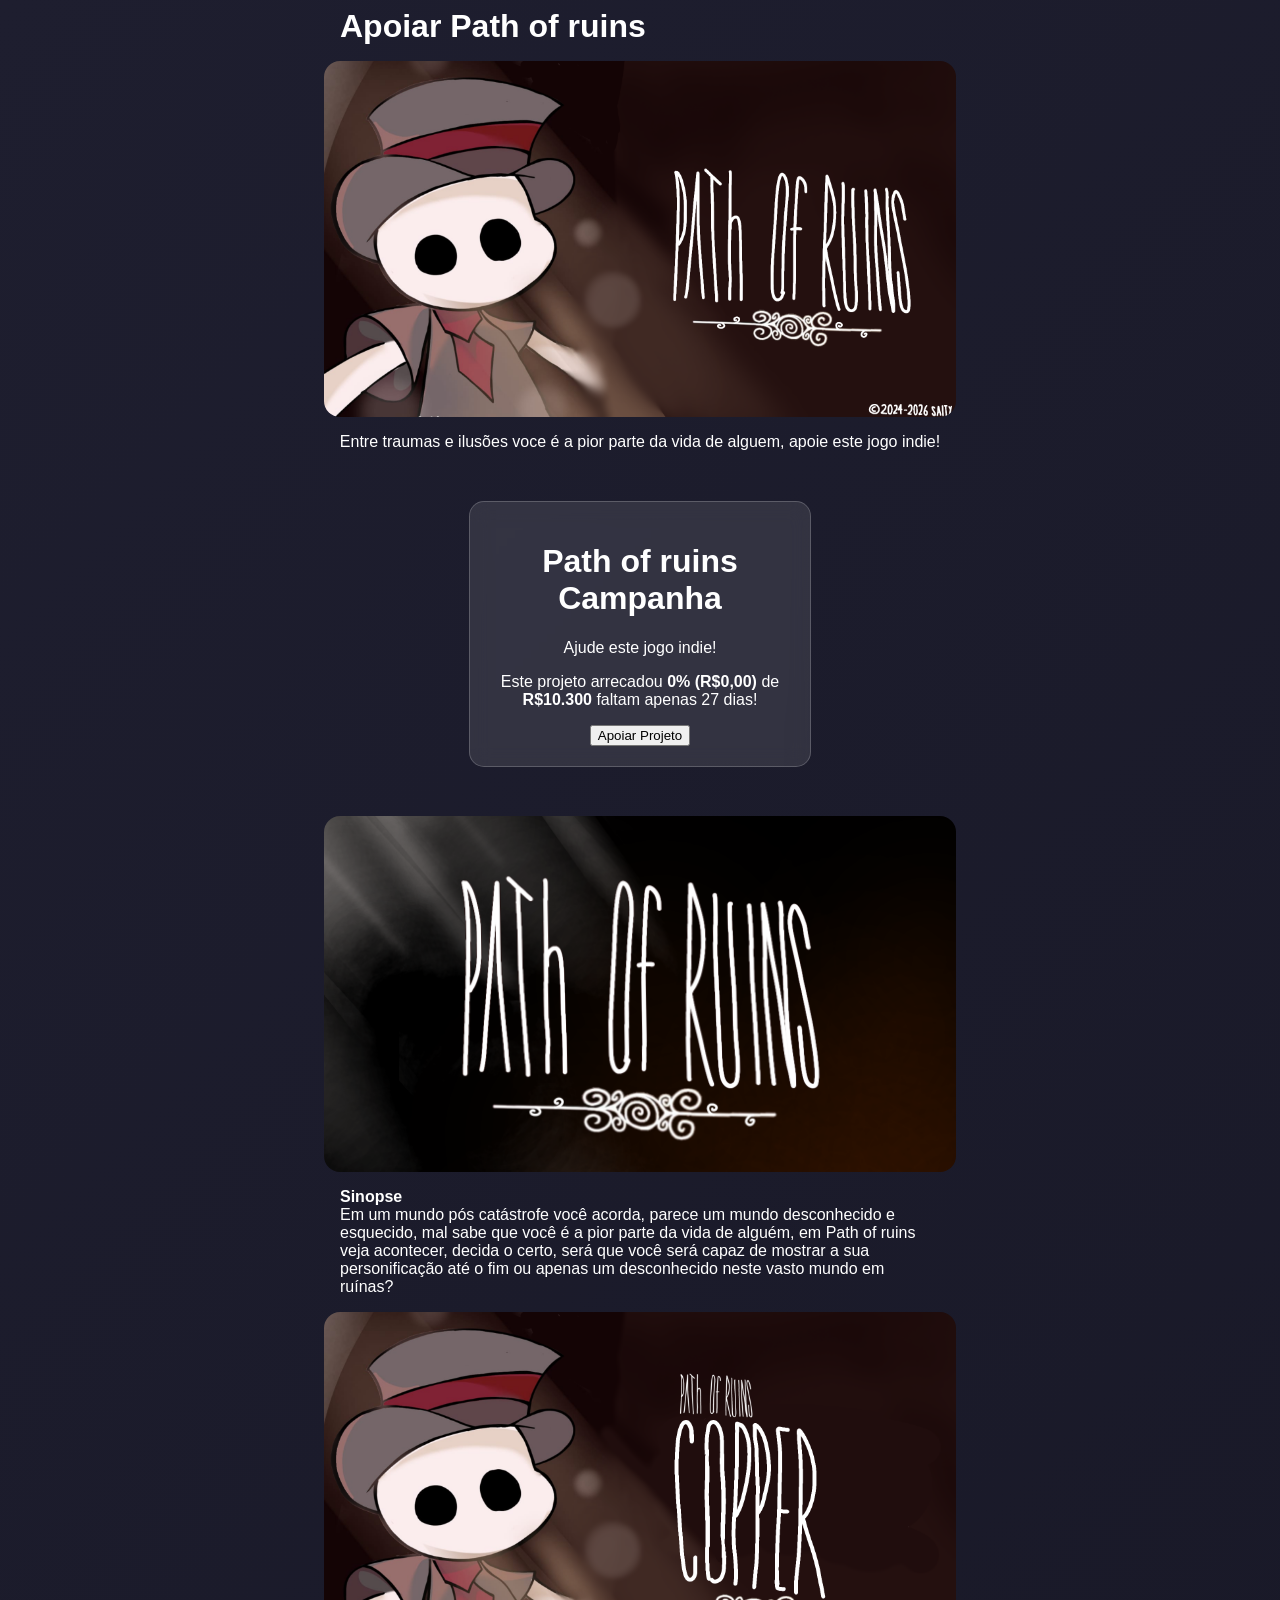
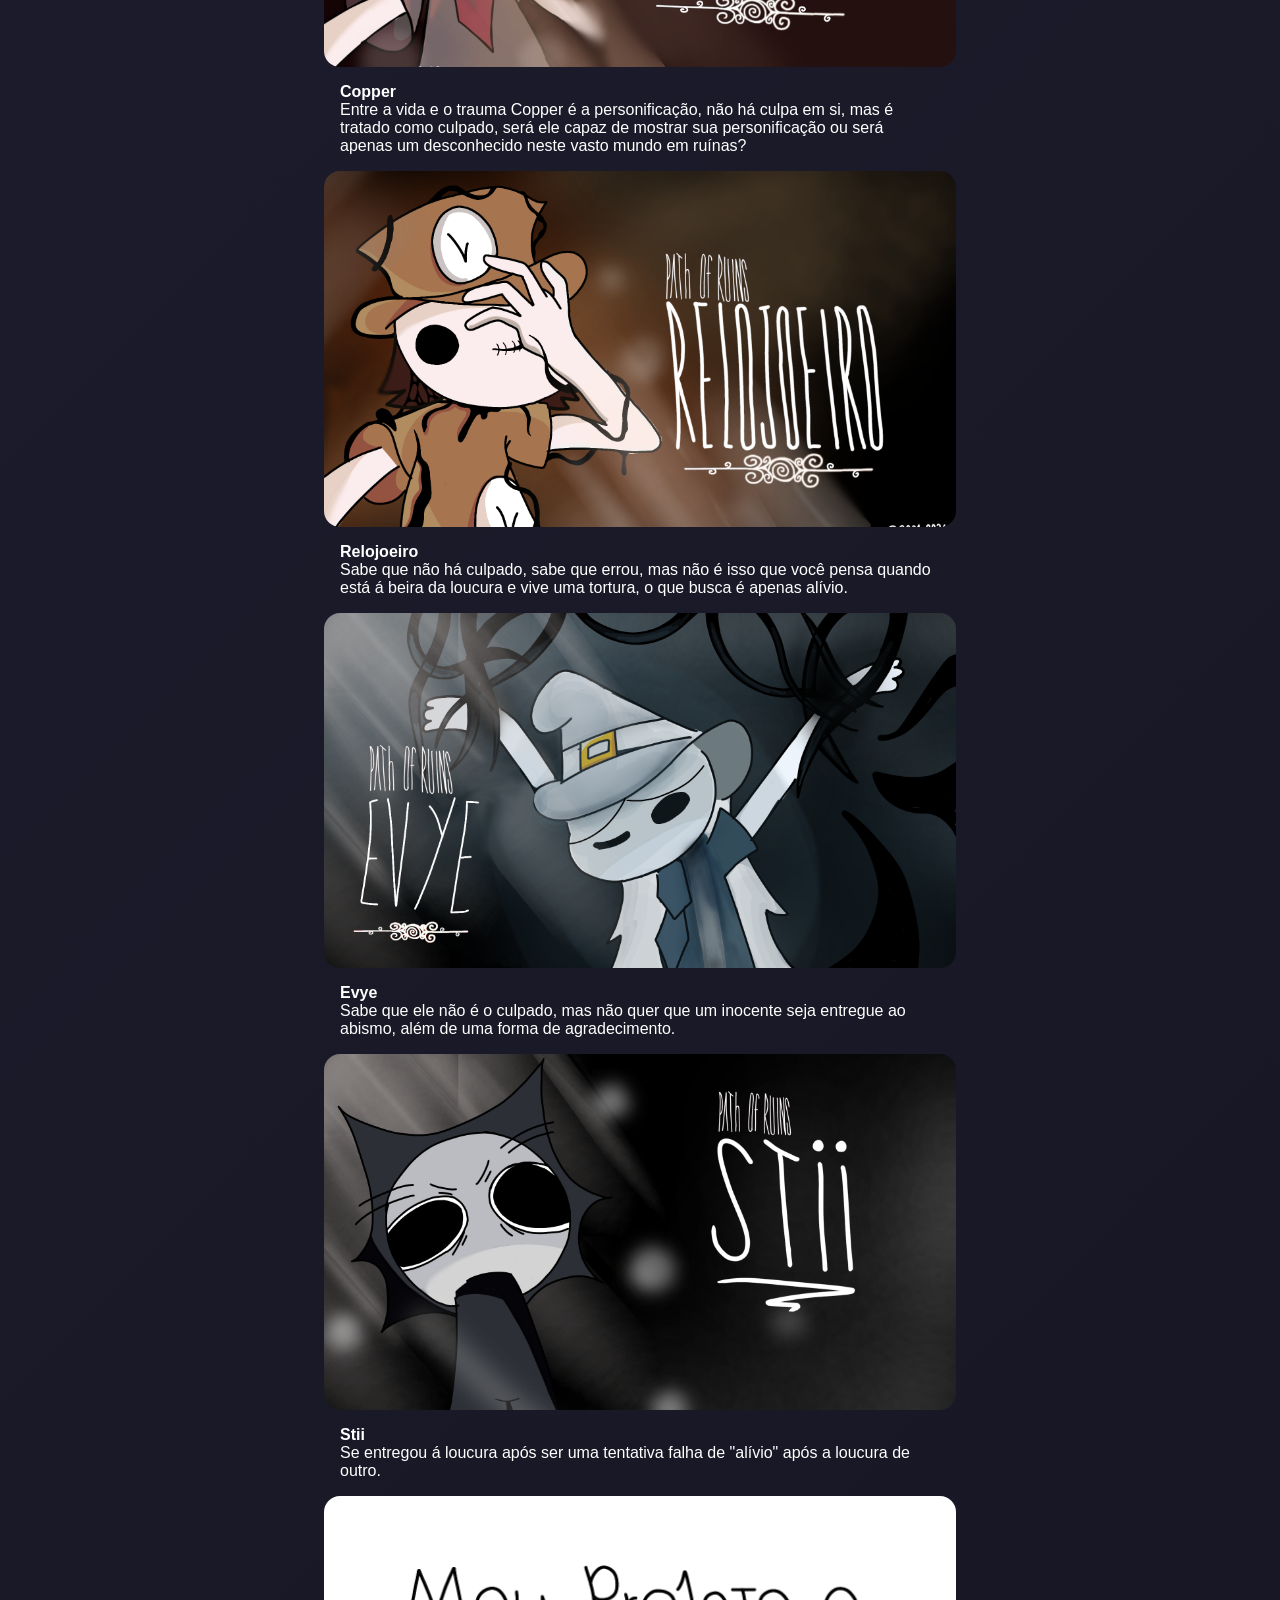
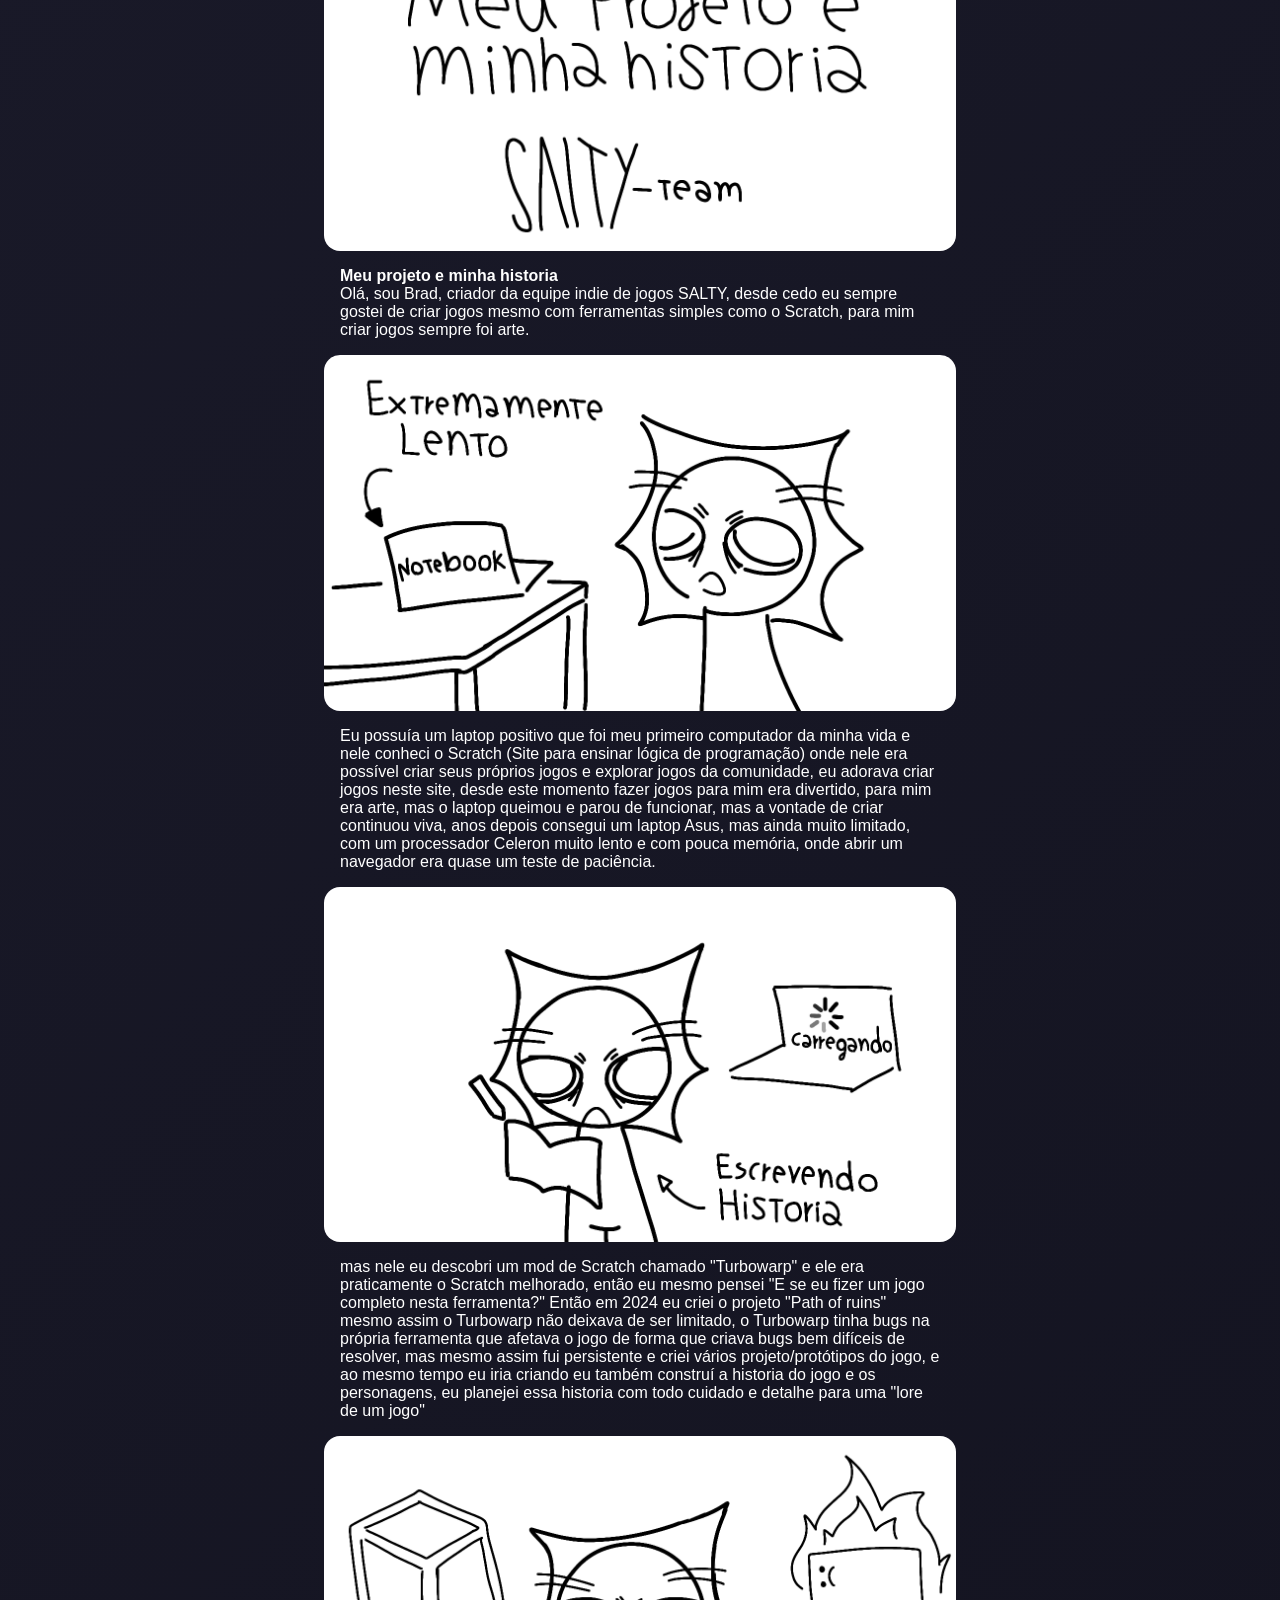
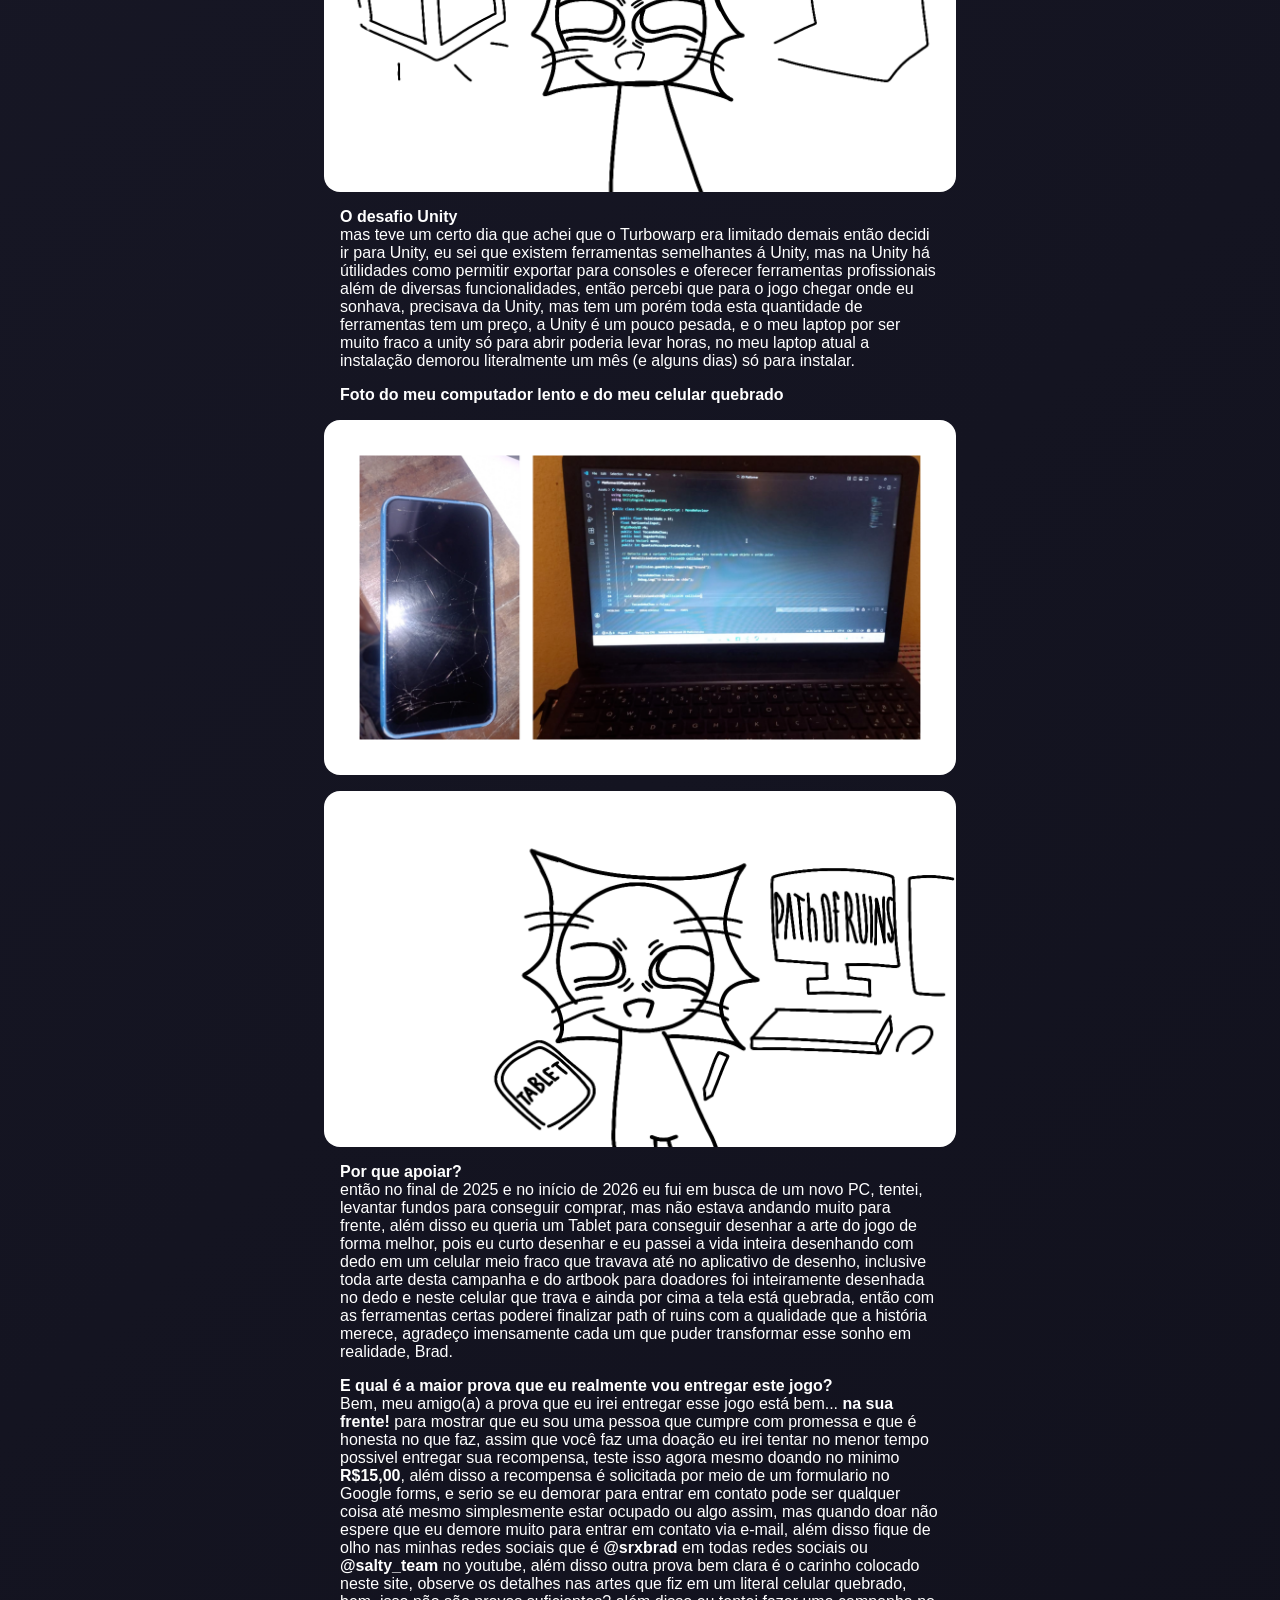
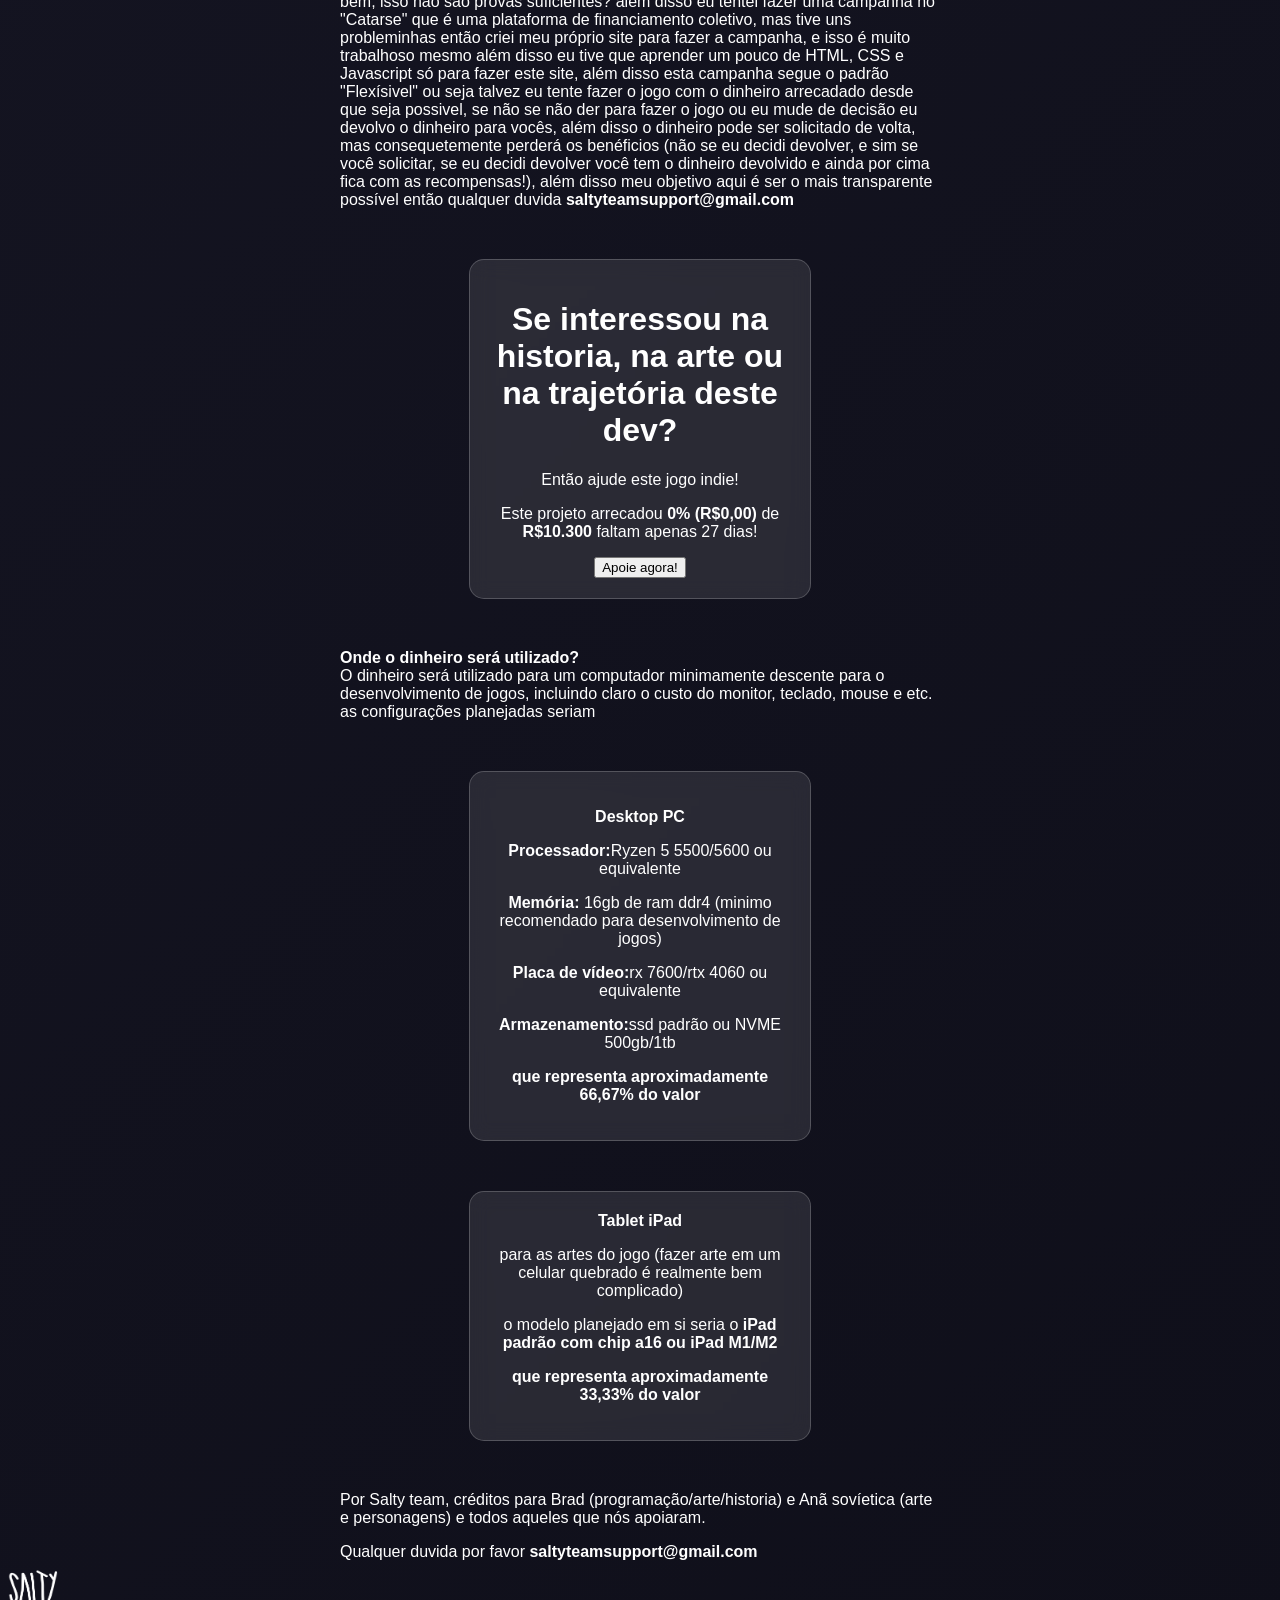
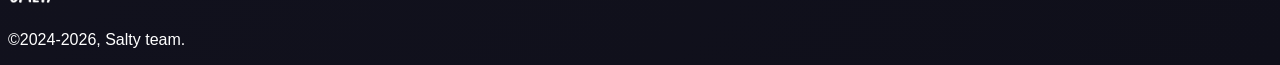
==== commit be4e163f: "Update index.html" ====
--- a/index.html
+++ b/index.html
@@ -117,7 +117,7 @@
     <p style="max-width: 600px; margin: 0 auto; text-align: left;">então no final de 2025 e no início de 2026 eu fui em busca de um novo PC, tentei, levantar fundos para conseguir comprar, mas não estava andando muito para frente, além disso eu queria um Tablet para conseguir desenhar a arte do jogo de forma melhor, pois eu curto desenhar e eu passei a vida inteira desenhando com dedo em um celular meio fraco que travava até no aplicativo de desenho, inclusive toda arte desta campanha e do artbook para doadores foi inteiramente desenhada no dedo e neste celular que trava e ainda por cima a tela está quebrada, então com as ferramentas certas poderei finalizar path of ruins com a qualidade que a história merece, agradeço imensamente cada um que puder transformar esse sonho em realidade, Brad.</p>
     <p></p>
     <p style="max-width: 600px; margin: 0 auto; text-align: left;"><strong>E qual é a maior prova que eu realmente vou entregar este jogo?</strong></p>
-    <p style="max-width: 600px; margin: 0 auto; text-align: left;">Bem, meu amigo(a) a prova que eu irei entregar esse jogo está bem... <strong>na sua frente!</strong> para mostrar que eu sou uma pessoa que cumpre com promessa e que é honesta no que faz, assim que você faz uma doação eu irei tentar no menor tempo possivel entregar sua recompensa, teste isso agora mesmo doando no minimo <strong>R$15,00</strong>, além disso a recompensa é solicitada por meio de um formulario no Google forms, e serio se eu demorar para entrar em contato pode ser qualquer coisa até mesmo simplesmente estar ocupado ou algo assim, mas quando doar não espere que eu demore muito para entrar em contato via e-mail, além disso fique de olho nas minhas redes sociais que é <strong>@srxbrad</strong> em todas redes sociais ou <strong>@salty_team</strong> no youtube, além disso outra prova bem clara é o carinho colocado neste site, observe os detalhes nas artes que fiz em um literal celular quebrado, bem, isso não são provas suficientes? além disso eu tentei fazer uma campanha no "Catarse" que é uma plataforma de financiamento coletivo, mas tive uns probleminhas então criei meu próprio site para fazer a campanha, e isso é muito trabalhoso mesmo além disso eu tive que aprender um pouco de HTML, CSS e Javascript só para fazer este site, além disso esta campanha segue o padrão "Flexísivel" ou seja talvez eu tente fazer o jogo com o dinheiro arrecadado desde que seja possivel, se não se não der para fazer o jogo ou eu mude de decisão eu devolvo o dinheiro para vocês, além disso o dinheiro pode ser solicitado de volta, mas consequetemente perderá os benéficios (não se eu decidi devolver, e sim se você solicitar, se eu decidi devolver você tem o dinheiro devolvido e ainda por cima fica com as recompensas!), além disso meu objetivo aqui é ser o mais transparente possível então qualquer duvida <strong>saltyteamsupport@gmail.com</strong></p><p  style="max-width: 600px; margin: 0 auto; text-align: left;">Por Salty team, créditos para Brad (programação/arte/historia) e Anã sovíetica (arte e personagens) e todos aqueles que nós apoiaram.</p>
+    <p style="max-width: 600px; margin: 0 auto; text-align: left;">Bem, meu amigo(a) a prova que eu irei entregar esse jogo está bem... <strong>na sua frente!</strong> para mostrar que eu sou uma pessoa que cumpre com promessa e que é honesta no que faz, assim que você faz uma doação eu irei tentar no menor tempo possivel entregar sua recompensa, teste isso agora mesmo doando no minimo <strong>R$15,00</strong>, além disso a recompensa é solicitada por meio de um formulario no Google forms, e serio se eu demorar para entrar em contato pode ser qualquer coisa até mesmo simplesmente estar ocupado ou algo assim, mas quando doar não espere que eu demore muito para entrar em contato via e-mail, além disso fique de olho nas minhas redes sociais que é <strong>@srxbrad</strong> em todas redes sociais ou <strong>@salty_team</strong> no youtube, além disso outra prova bem clara é o carinho colocado neste site, observe os detalhes nas artes que fiz em um literal celular quebrado, bem, isso não são provas suficientes? além disso eu tentei fazer uma campanha no "Catarse" que é uma plataforma de financiamento coletivo, mas tive uns probleminhas então criei meu próprio site para fazer a campanha, e isso é muito trabalhoso mesmo além disso eu tive que aprender um pouco de HTML, CSS e Javascript só para fazer este site, além disso esta campanha segue o padrão "Flexísivel" ou seja talvez eu tente fazer o jogo com o dinheiro arrecadado desde que seja possivel, se não se não der para fazer o jogo ou eu mude de decisão eu devolvo o dinheiro para vocês, além disso o dinheiro pode ser solicitado de volta, mas consequetemente perderá os benéficios (não se eu decidi devolver, e sim se você solicitar, se eu decidi devolver você tem o dinheiro devolvido e ainda por cima fica com as recompensas!), além disso meu objetivo aqui é ser o mais transparente possível então qualquer duvida <strong>saltyteamsupport@gmail.com</strong></p>
     <div class="container">
         <h1>Se interessou na historia, na arte ou na trajetória deste dev?</h1>
         <p>Então ajude este jogo indie!</p>
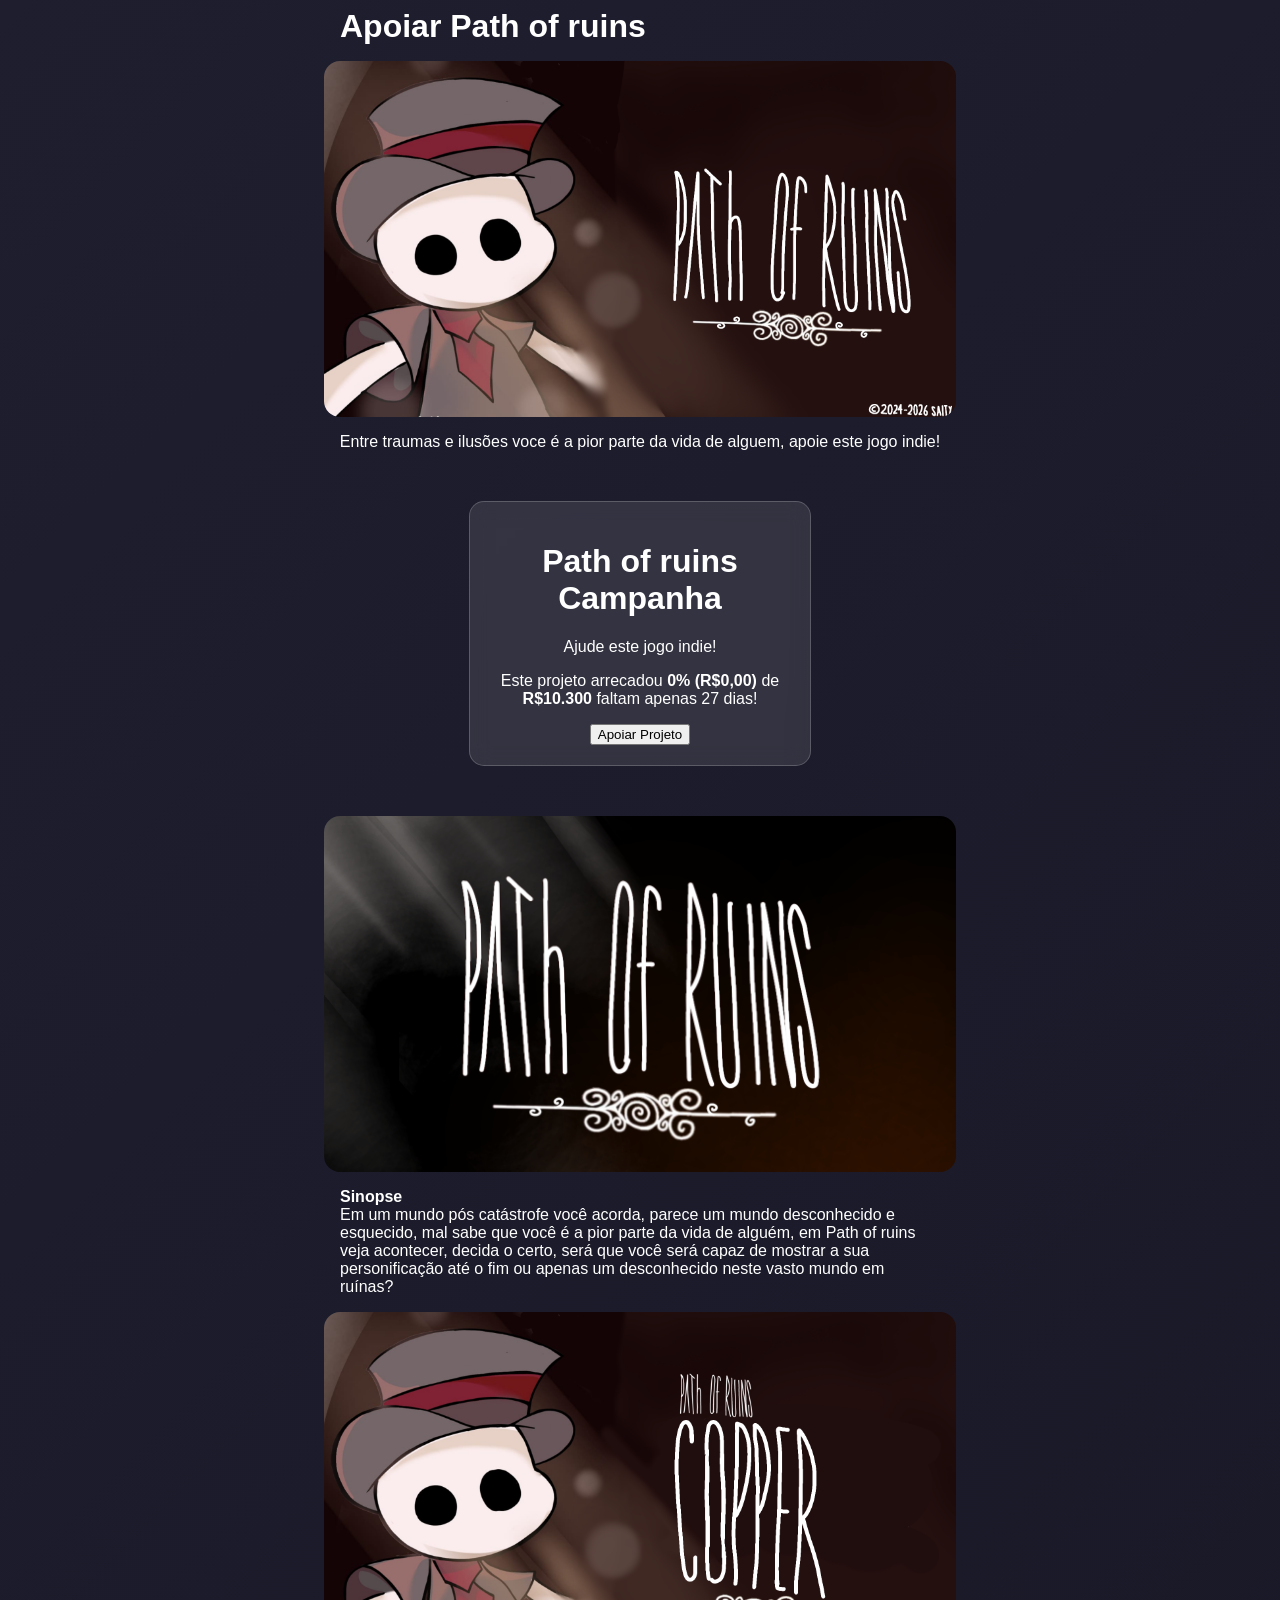
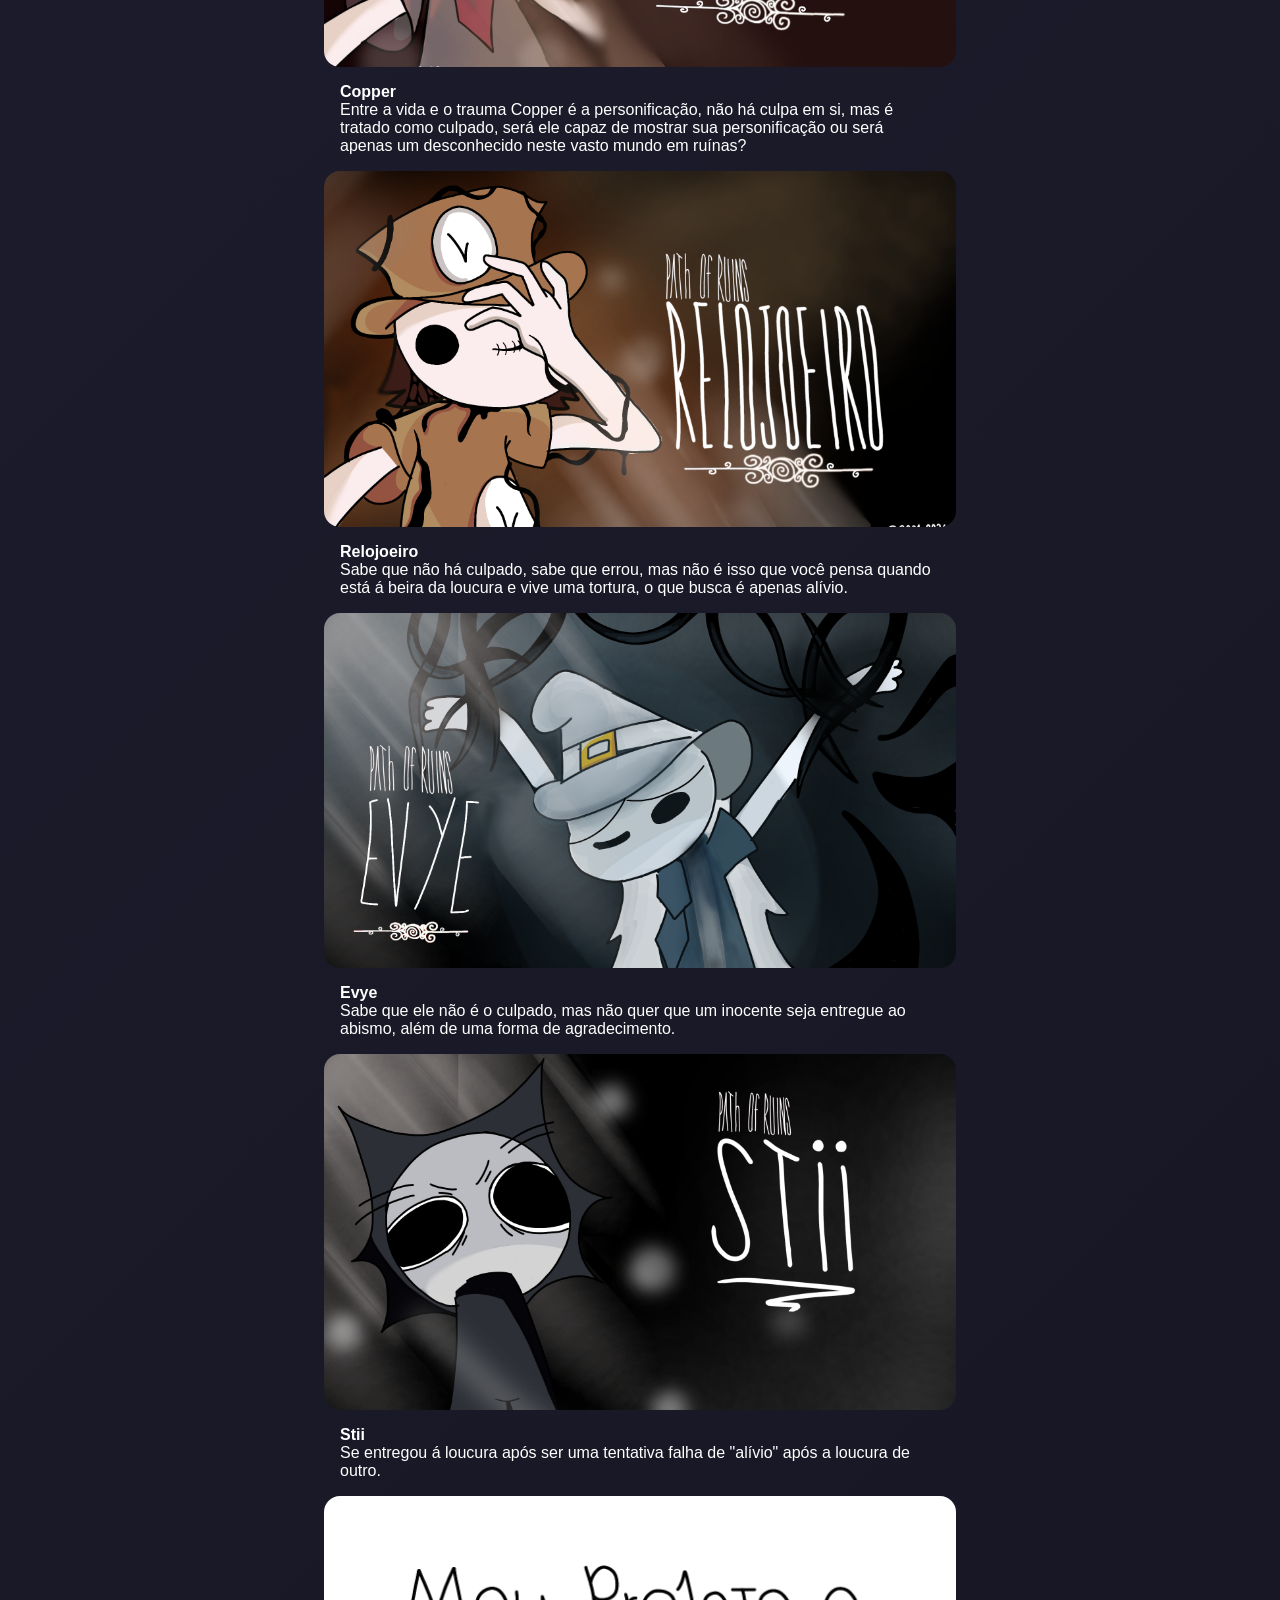
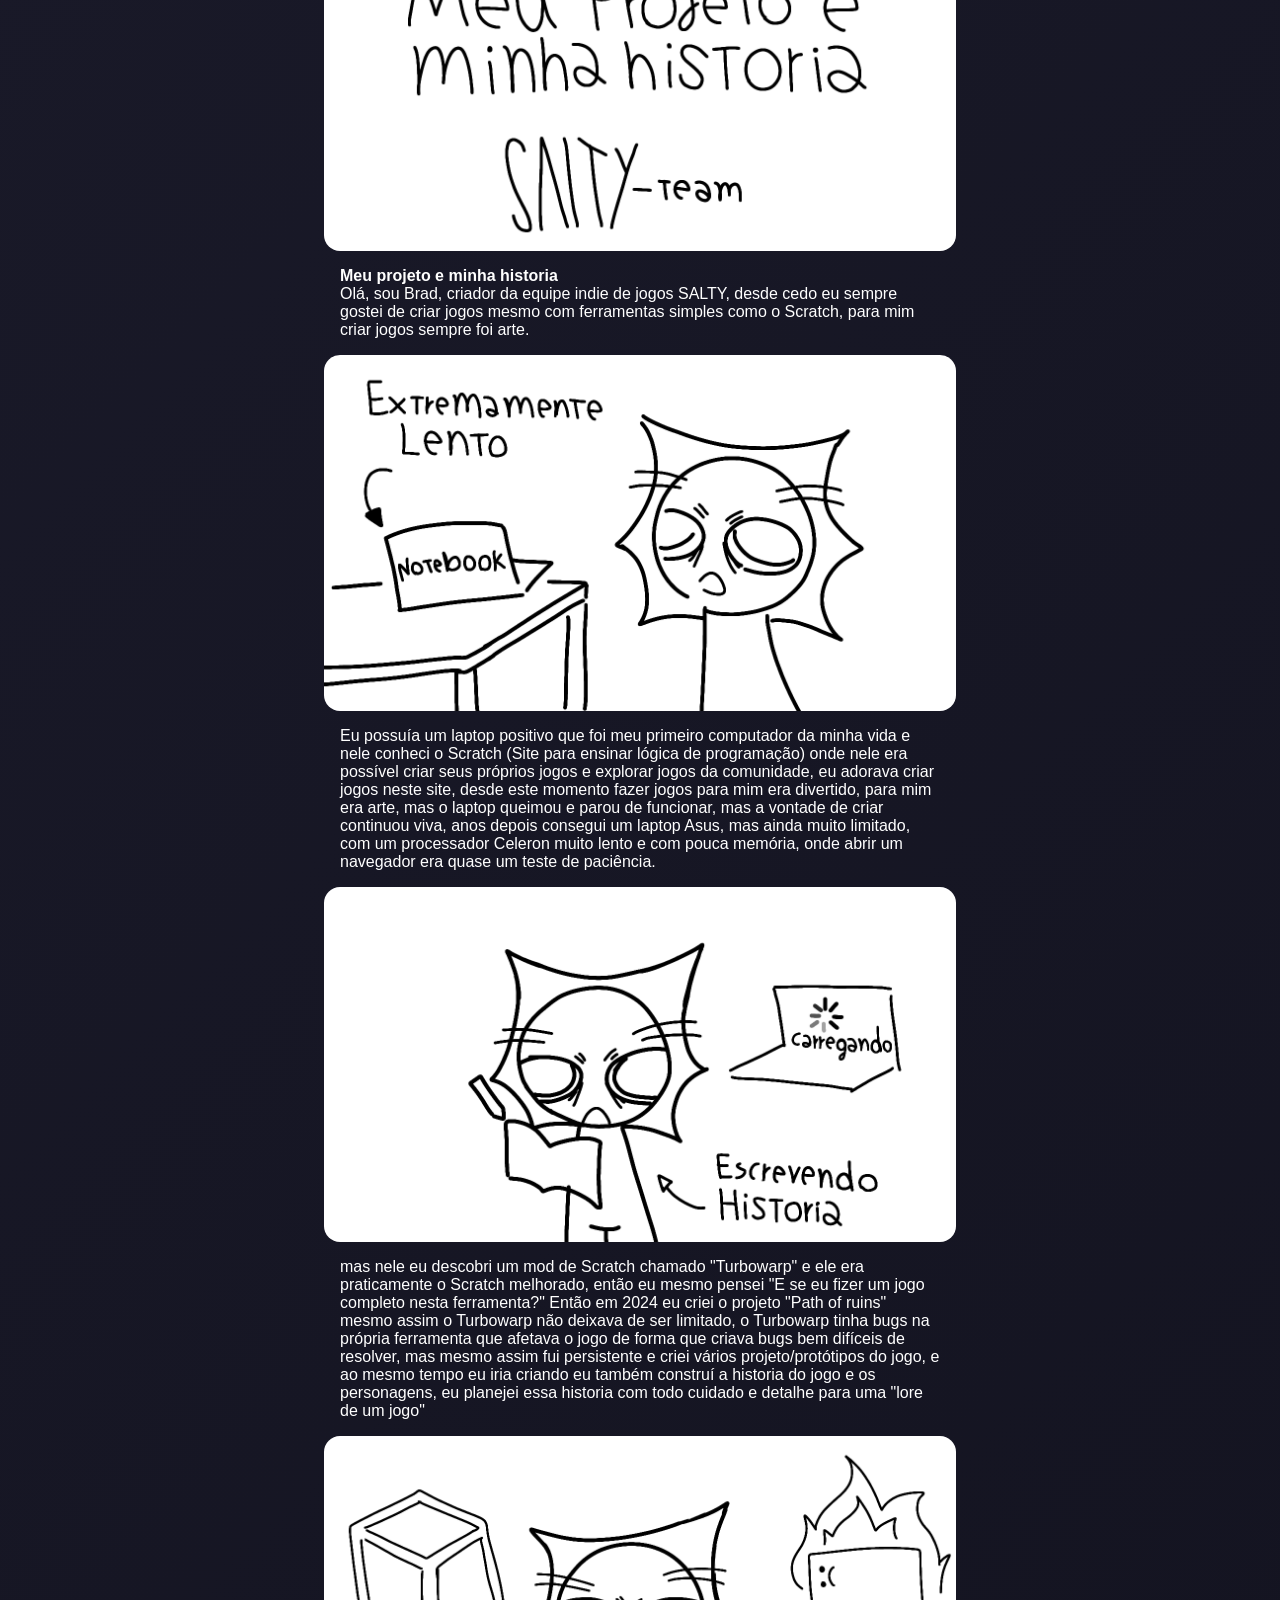
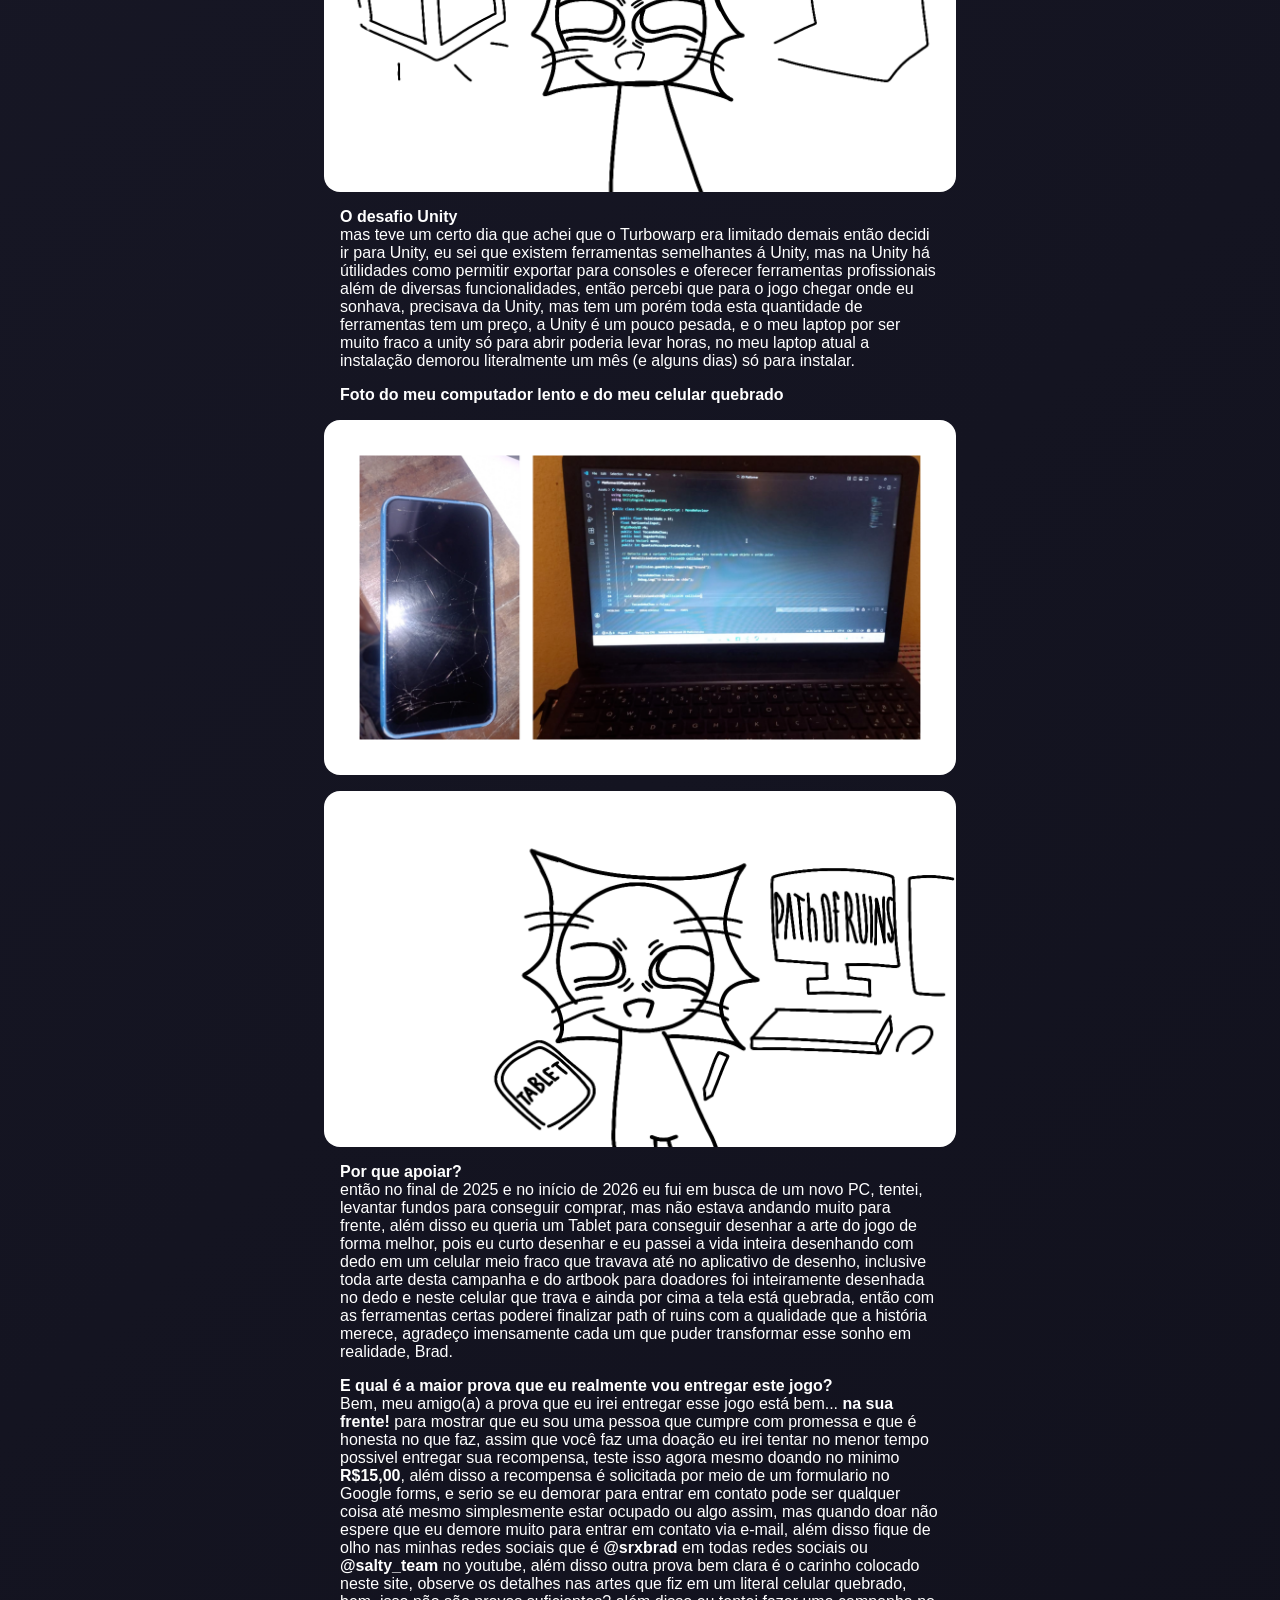
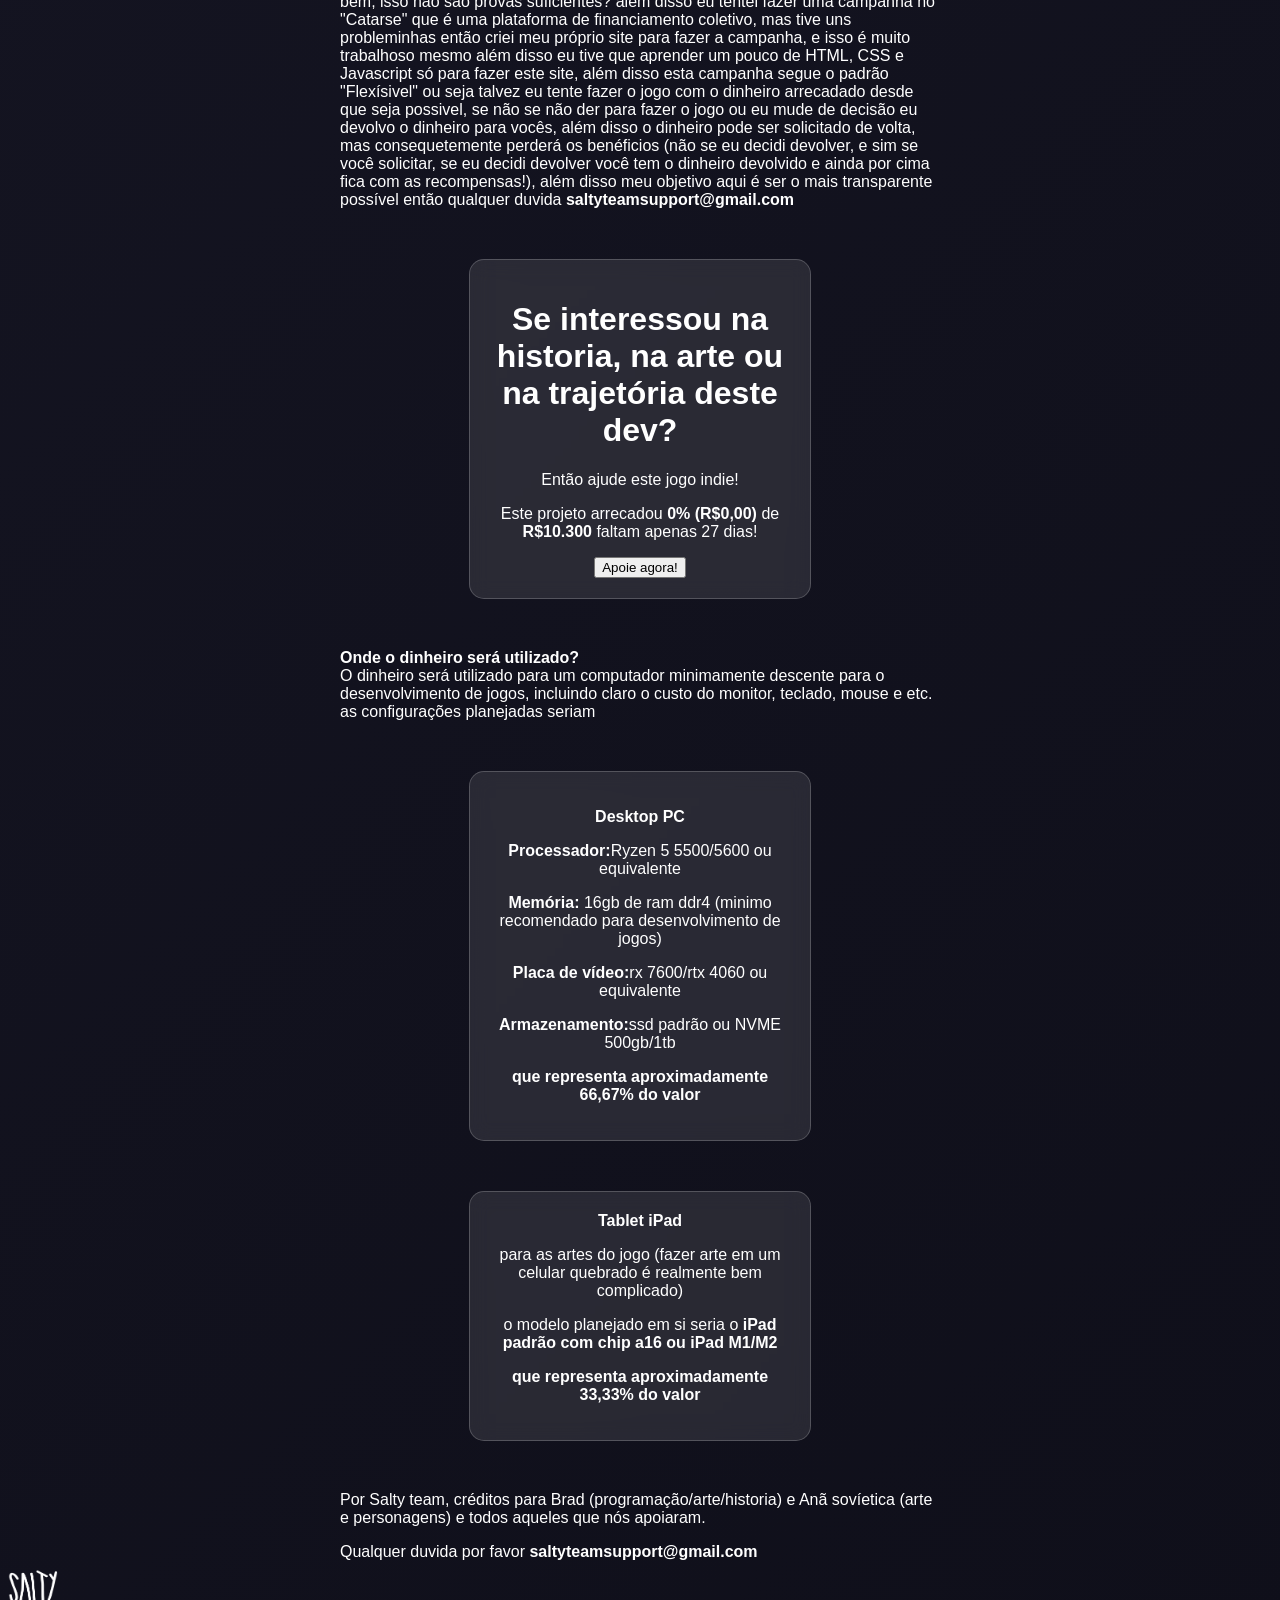
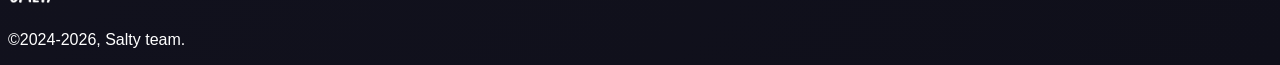
==== commit 05a67530: "Update index.html" ====
--- a/index.html
+++ b/index.html
@@ -1,6 +1,7 @@
 <!DOCTYPE html>
 <html>
 <head>
+    <meta name="viewport" content="width=device-width, initial-scale=1.0">
     <title>Apoiar Path of Ruins</title>
     <link rel="icon" type="image/png" href="logo salty.png">
     <style>
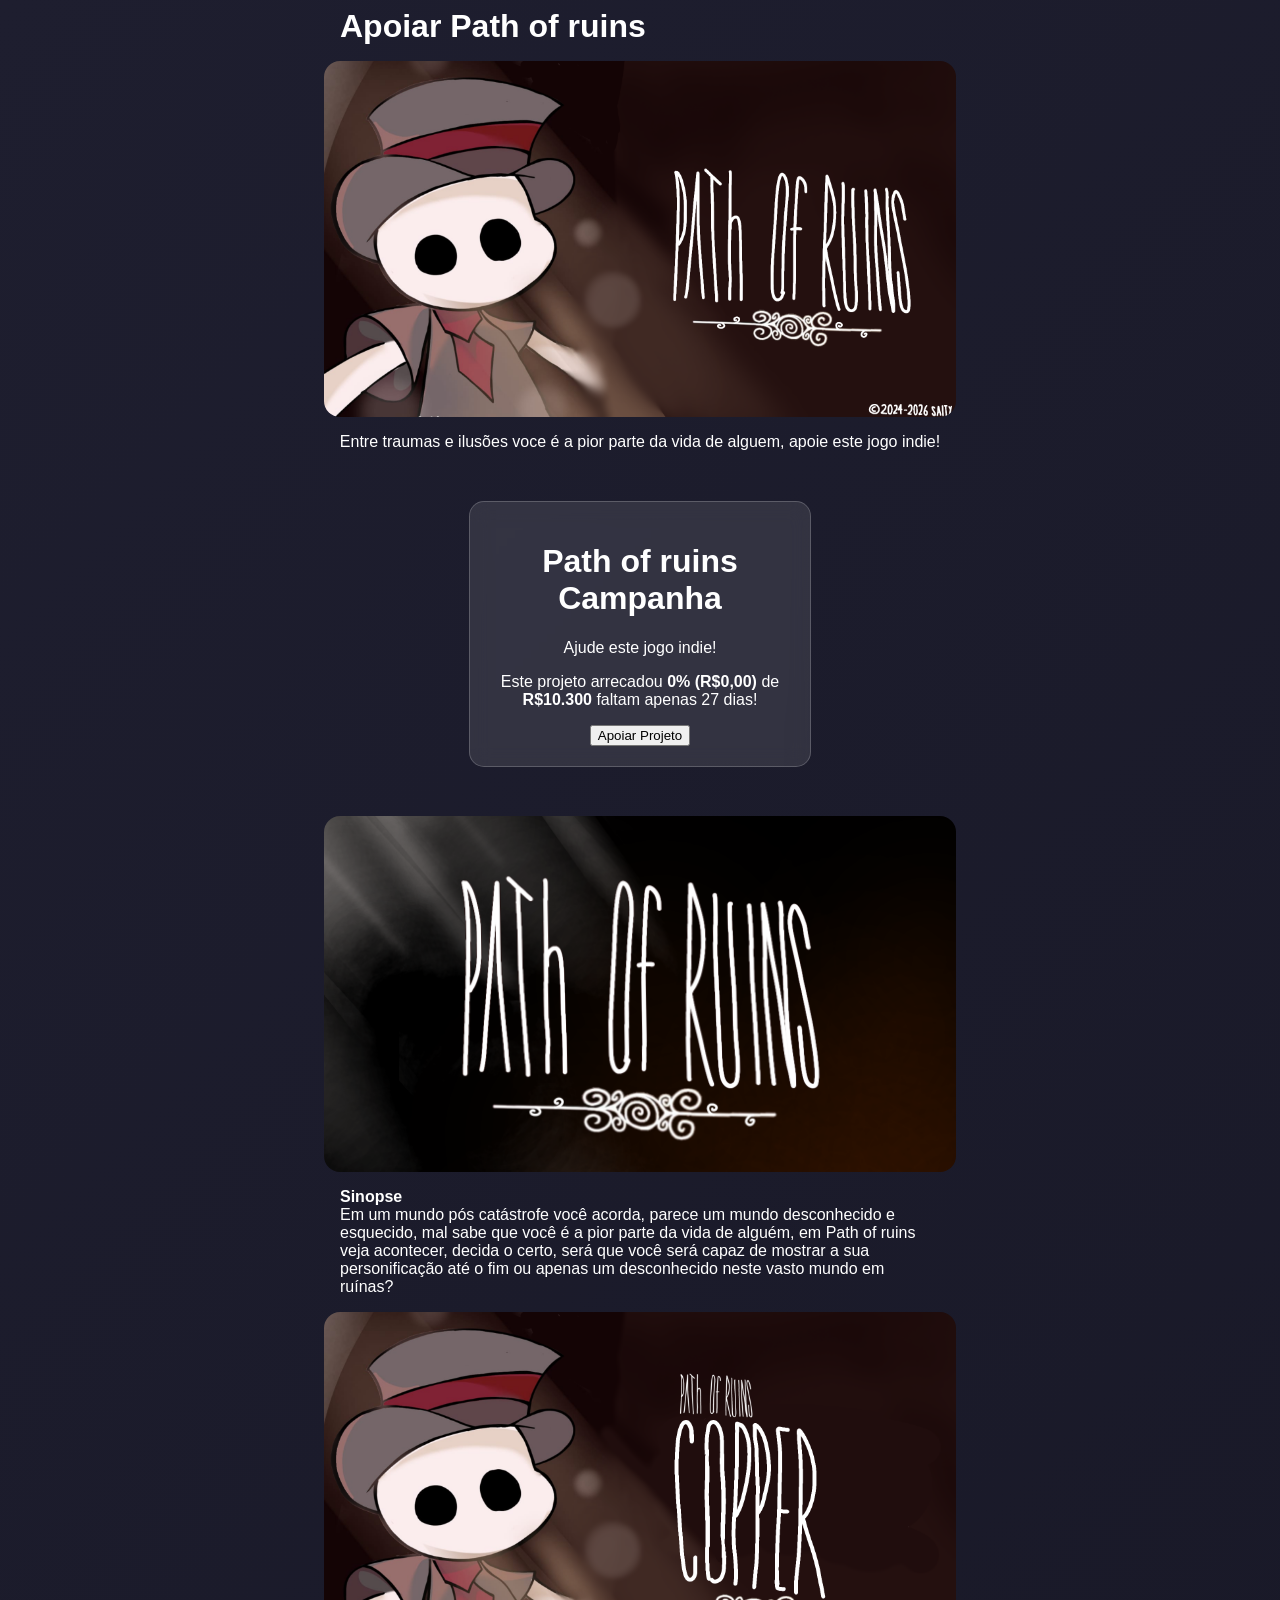
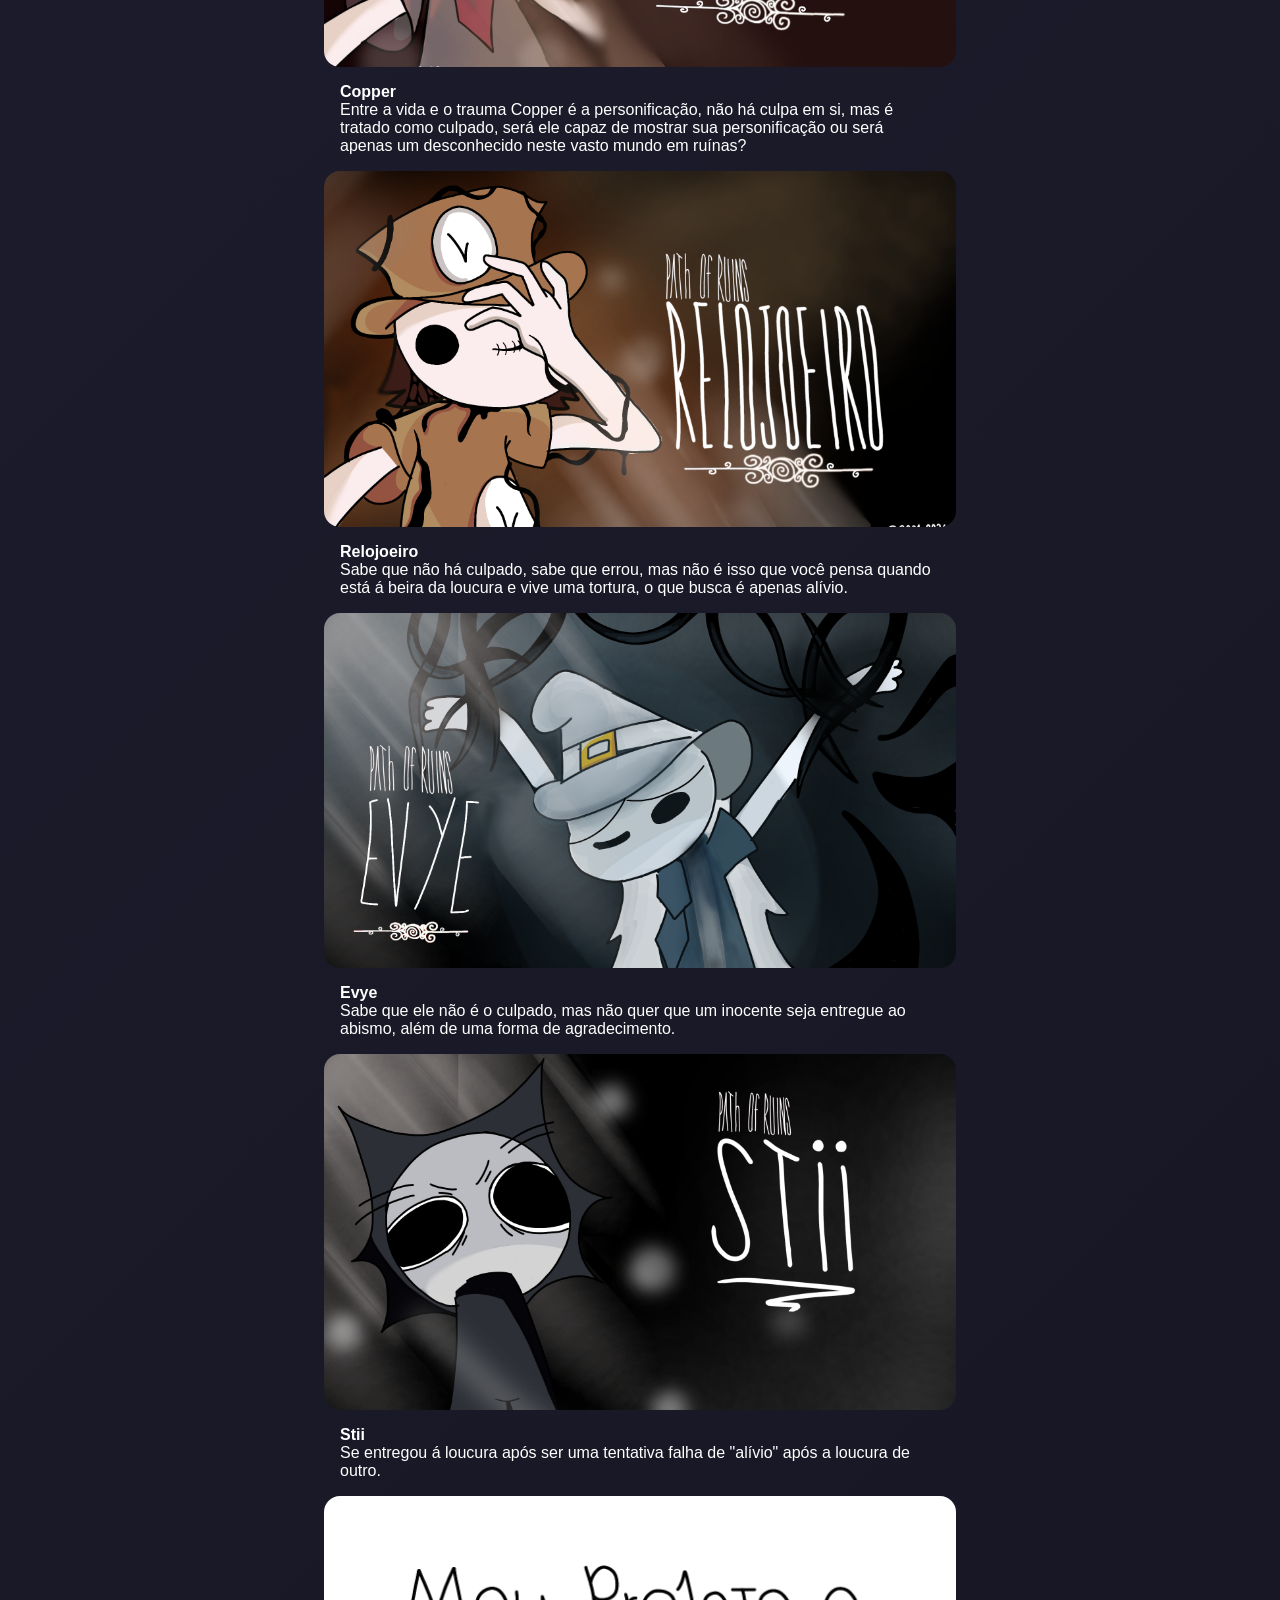
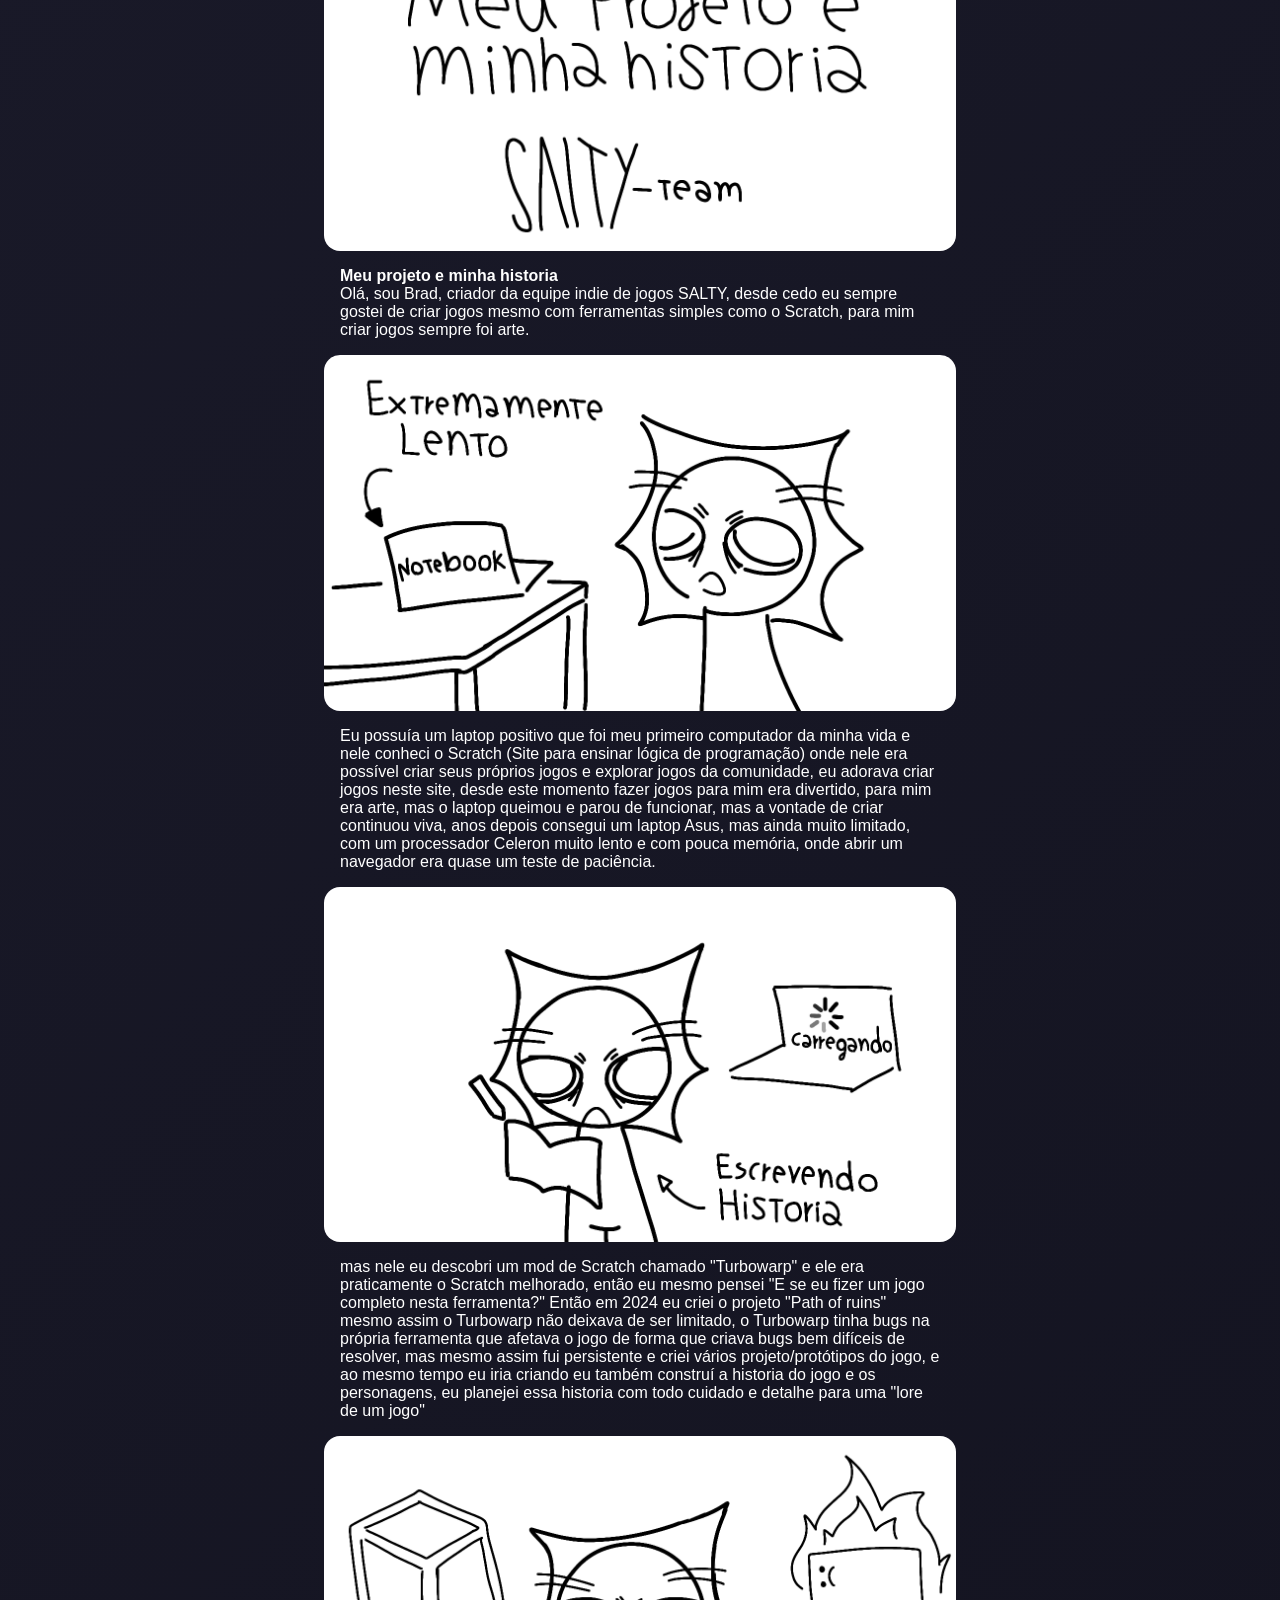
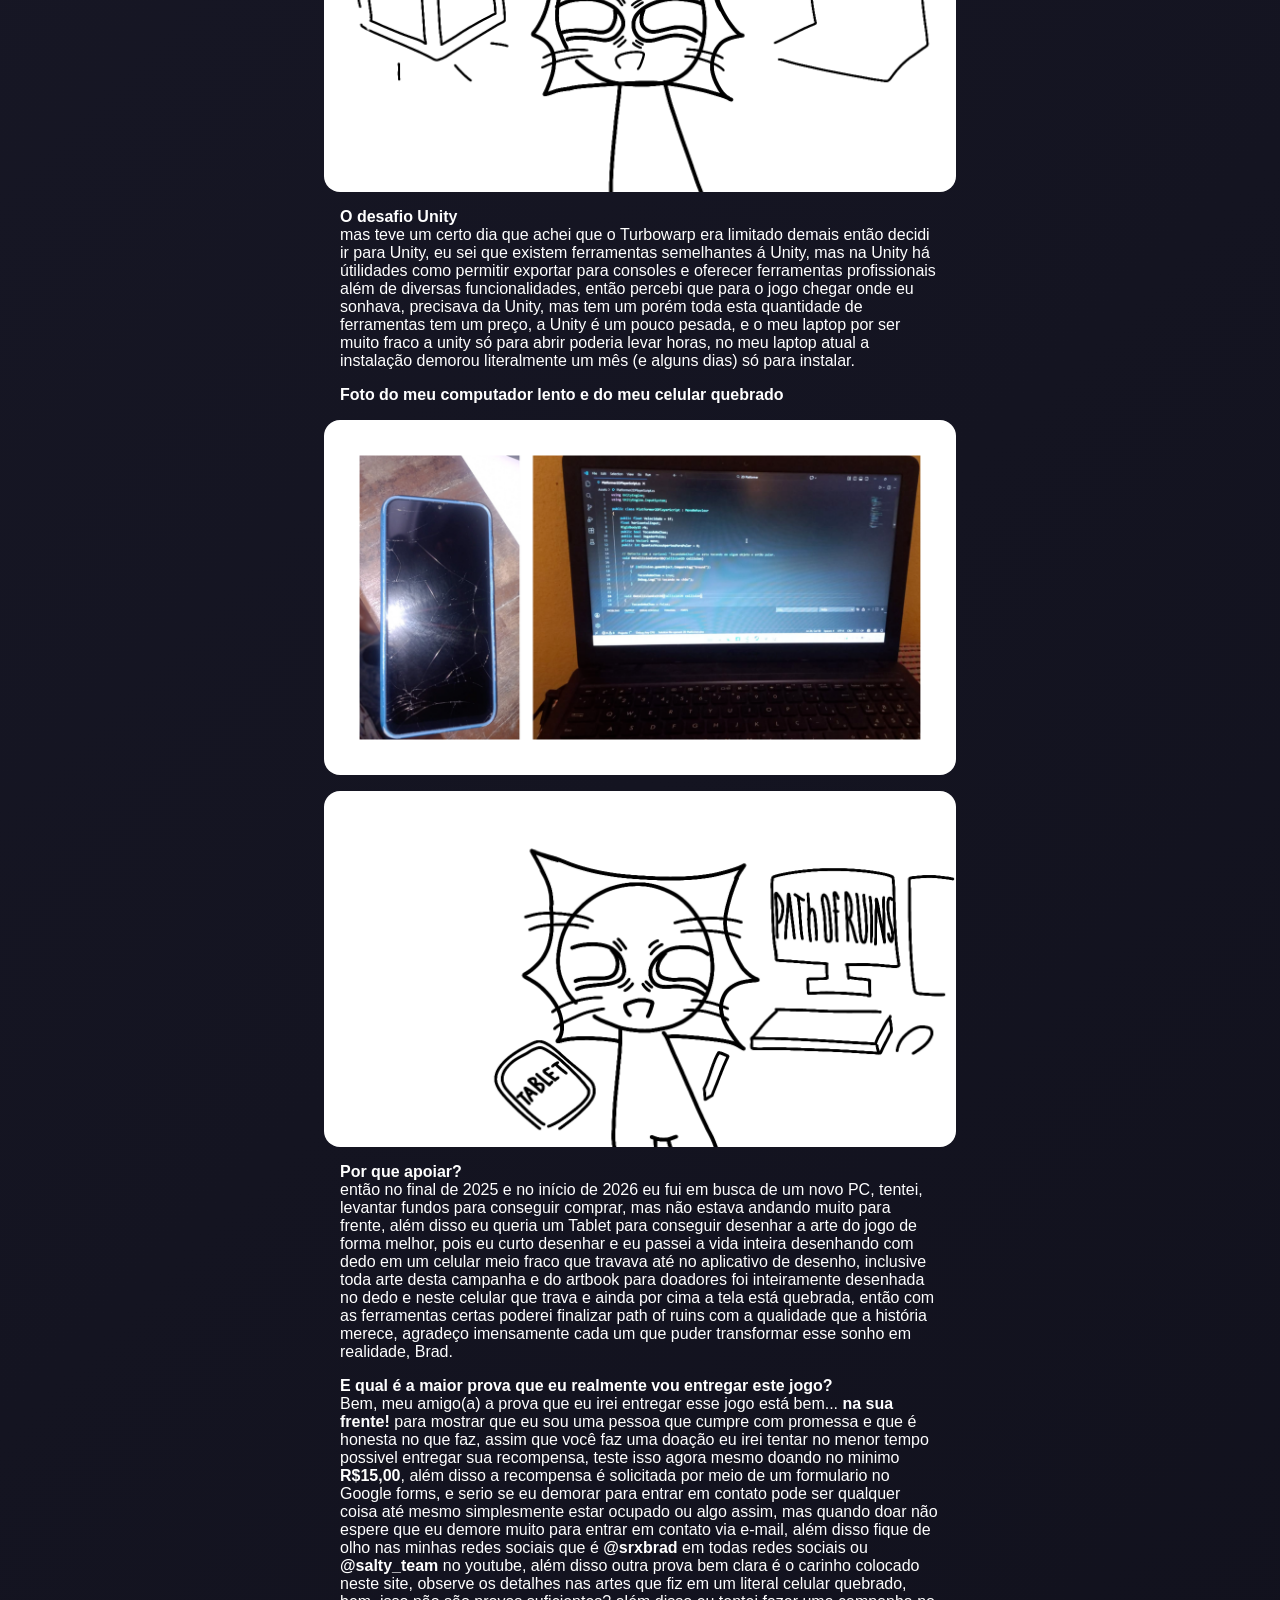
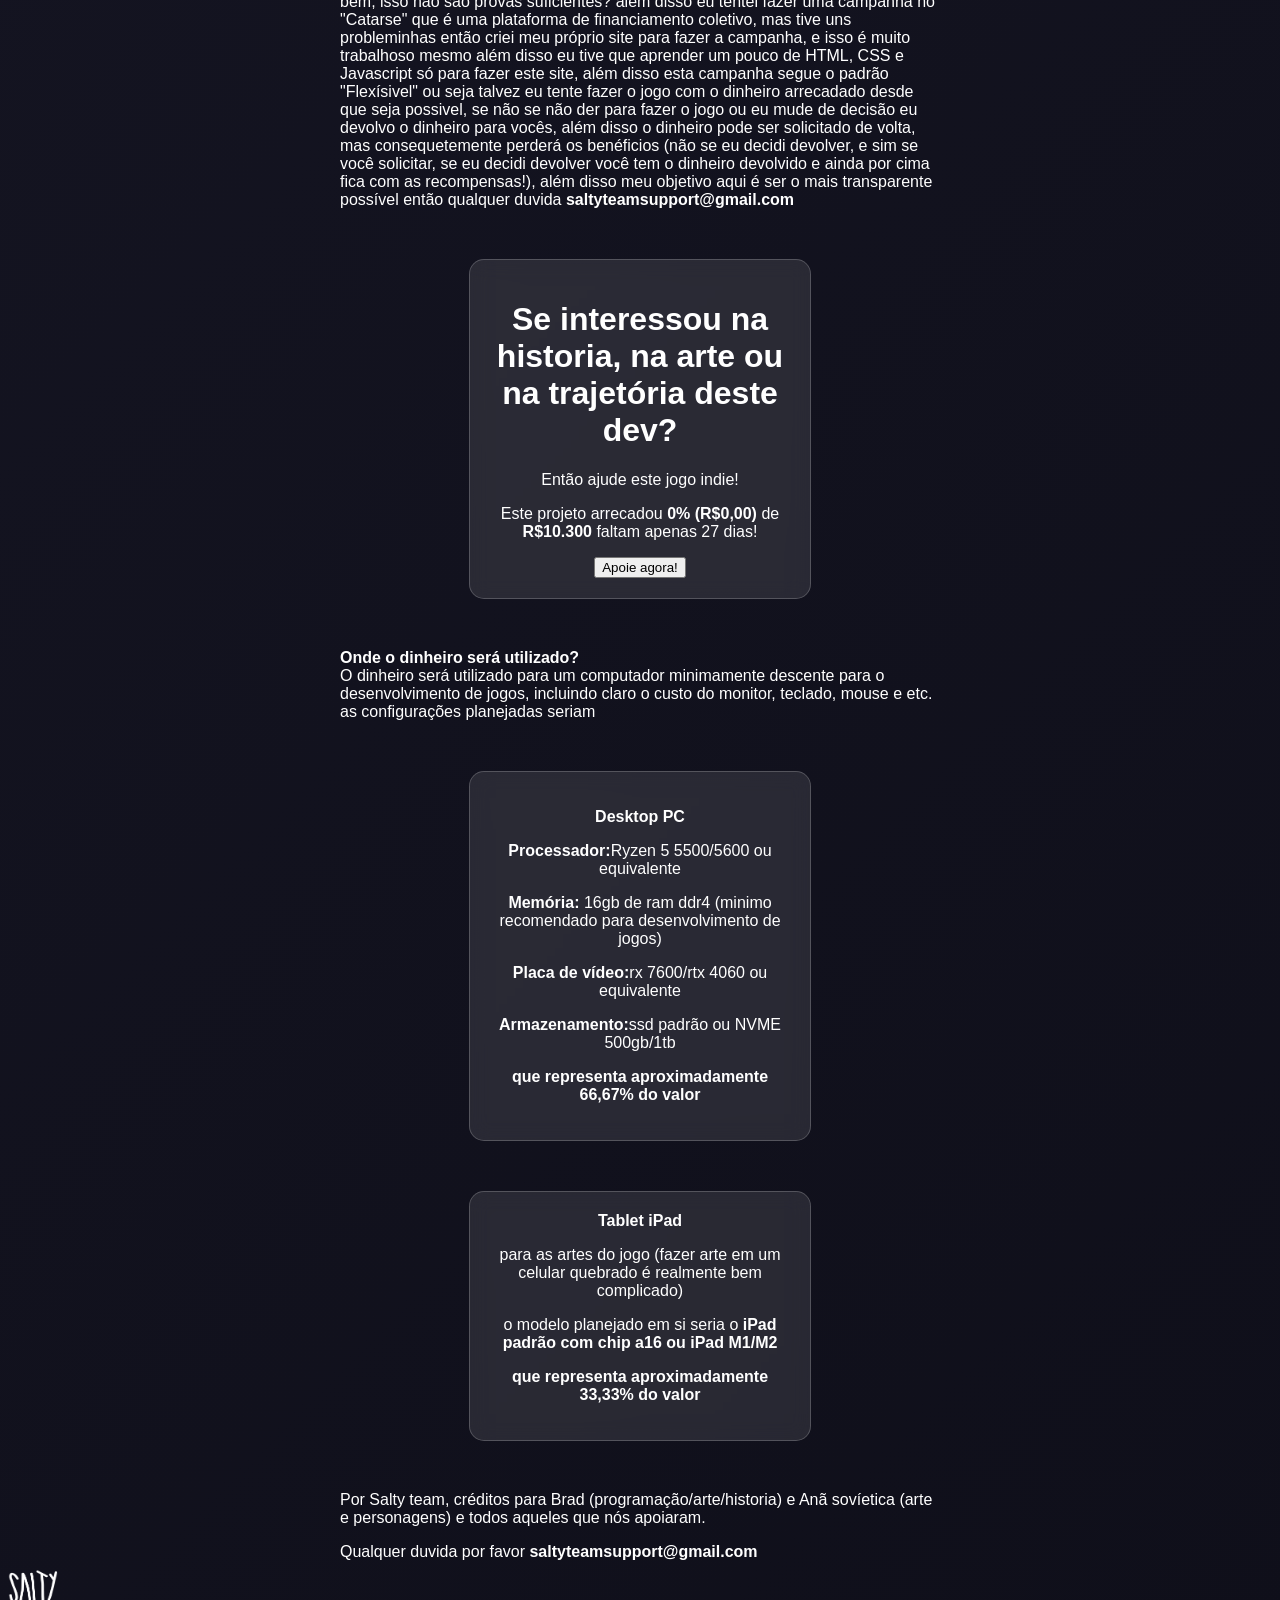
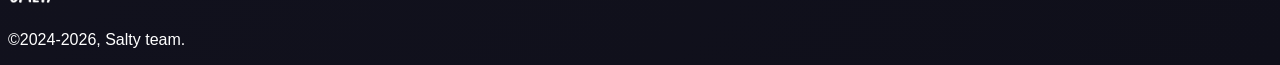
==== commit b78bf69f: "Update index.html" ====
--- a/index.html
+++ b/index.html
@@ -1,7 +1,6 @@
 <!DOCTYPE html>
 <html>
 <head>
-    <meta name="viewport" content="width=device-width, initial-scale=1.0">
     <title>Apoiar Path of Ruins</title>
     <link rel="icon" type="image/png" href="logo salty.png">
     <style>
